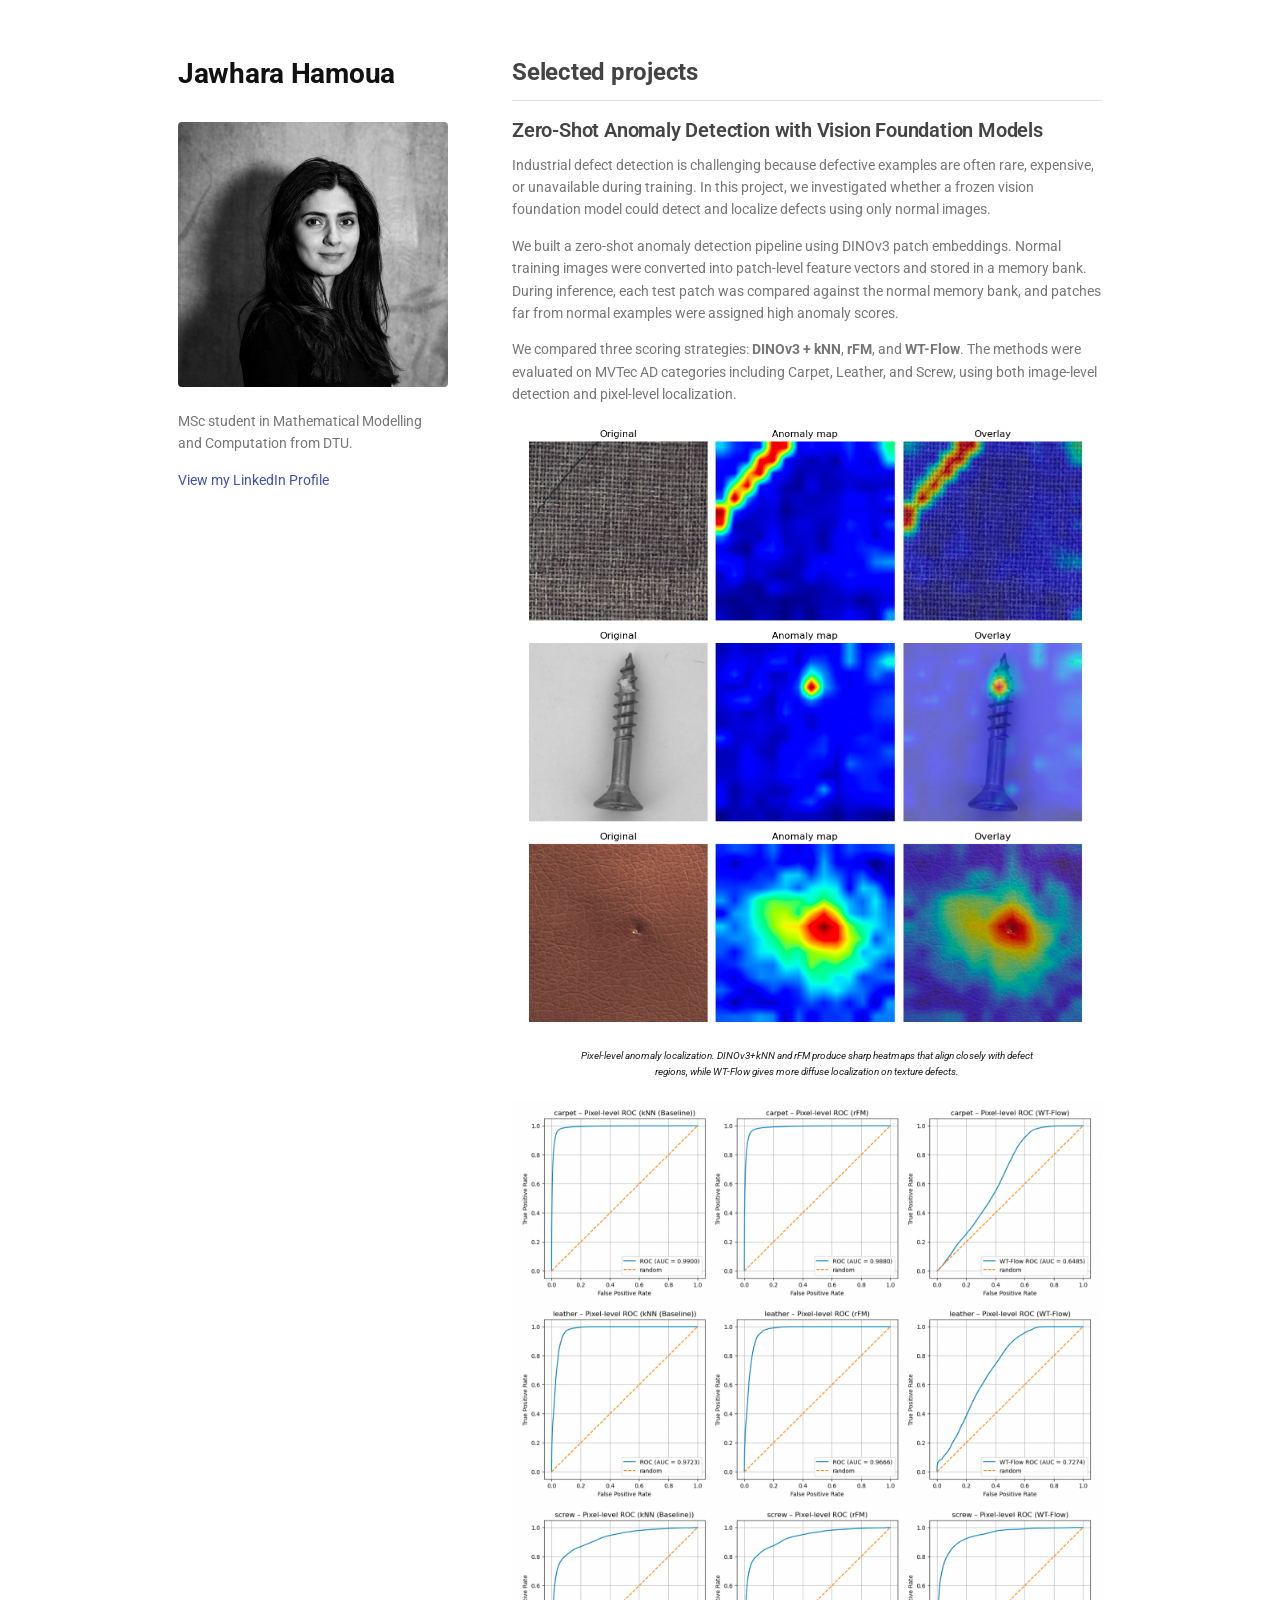
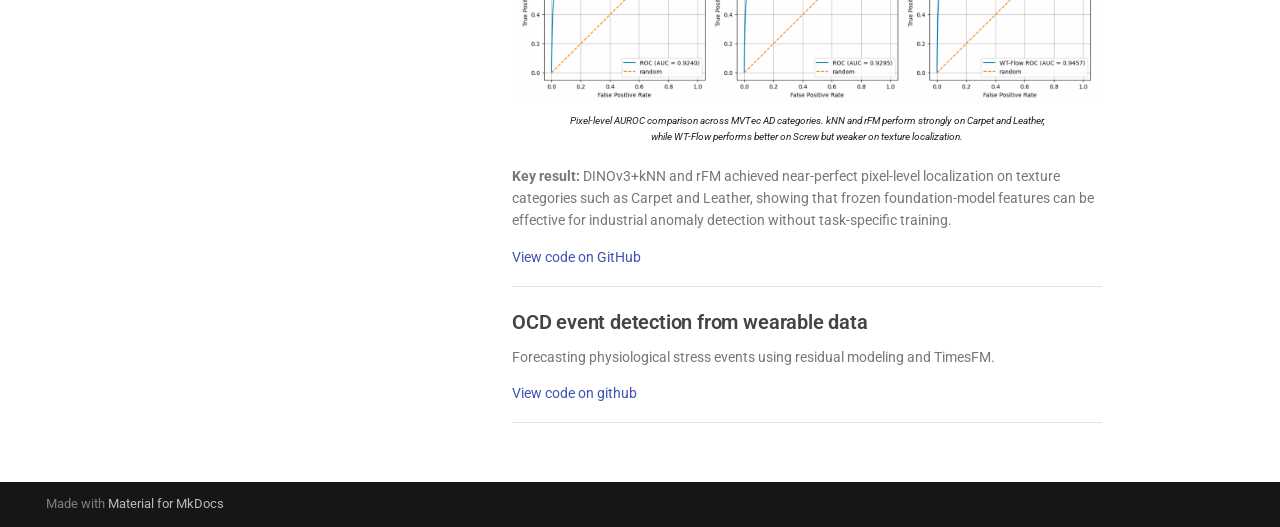
==== index.html @ 61103838 "Fix portfolio project image paths" ====
<!doctype html>
<html lang="en" class="no-js">
  <head>
    
      <meta charset="utf-8">
      <meta name="viewport" content="width=device-width,initial-scale=1">
      
      
      
        <link rel="canonical" href="https://jawhara-hamoua.github.io/">
      
      
      
        <link rel="next" href="projects/">
      
      
        
      
      
      <link rel="icon" href="assets/images/favicon.png">
      <meta name="generator" content="mkdocs-1.6.1, mkdocs-material-9.7.1">
    
    
      
        <title>Jawhara Hamoua</title>
      
    
    
      <link rel="stylesheet" href="assets/stylesheets/main.484c7ddc.min.css">
      
      


    
    
      
    
    
      
        
        
        <link rel="preconnect" href="https://fonts.gstatic.com" crossorigin>
        <link rel="stylesheet" href="https://fonts.googleapis.com/css?family=Roboto:300,300i,400,400i,700,700i%7CRoboto+Mono:400,400i,700,700i&display=fallback">
        <style>:root{--md-text-font:"Roboto";--md-code-font:"Roboto Mono"}</style>
      
    
    
      <link rel="stylesheet" href="stylesheets/portfolio.css">
    
    <script>__md_scope=new URL(".",location),__md_hash=e=>[...e].reduce(((e,_)=>(e<<5)-e+_.charCodeAt(0)),0),__md_get=(e,_=localStorage,t=__md_scope)=>JSON.parse(_.getItem(t.pathname+"."+e)),__md_set=(e,_,t=localStorage,a=__md_scope)=>{try{t.setItem(a.pathname+"."+e,JSON.stringify(_))}catch(e){}}</script>
    
      

    
    
  </head>
  
  
    <body dir="ltr">
  
    
    <input class="md-toggle" data-md-toggle="drawer" type="checkbox" id="__drawer" autocomplete="off">
    <input class="md-toggle" data-md-toggle="search" type="checkbox" id="__search" autocomplete="off">
    <label class="md-overlay" for="__drawer"></label>
    <div data-md-component="skip">
      
    </div>
    <div data-md-component="announce">
      
    </div>
    
    
      

  

<header class="md-header md-header--shadow" data-md-component="header">
  <nav class="md-header__inner md-grid" aria-label="Header">
    <a href="." title="Jawhara Hamoua" class="md-header__button md-logo" aria-label="Jawhara Hamoua" data-md-component="logo">
      
  
  <svg xmlns="http://www.w3.org/2000/svg" viewBox="0 0 24 24"><path d="M12 8a3 3 0 0 0 3-3 3 3 0 0 0-3-3 3 3 0 0 0-3 3 3 3 0 0 0 3 3m0 3.54C9.64 9.35 6.5 8 3 8v11c3.5 0 6.64 1.35 9 3.54 2.36-2.19 5.5-3.54 9-3.54V8c-3.5 0-6.64 1.35-9 3.54"/></svg>

    </a>
    <label class="md-header__button md-icon" for="__drawer">
      
      <svg xmlns="http://www.w3.org/2000/svg" viewBox="0 0 24 24"><path d="M3 6h18v2H3zm0 5h18v2H3zm0 5h18v2H3z"/></svg>
    </label>
    <div class="md-header__title" data-md-component="header-title">
      <div class="md-header__ellipsis">
        <div class="md-header__topic">
          <span class="md-ellipsis">
            Jawhara Hamoua
          </span>
        </div>
        <div class="md-header__topic" data-md-component="header-topic">
          <span class="md-ellipsis">
            
              Home
            
          </span>
        </div>
      </div>
    </div>
    
    
      <script>var palette=__md_get("__palette");if(palette&&palette.color){if("(prefers-color-scheme)"===palette.color.media){var media=matchMedia("(prefers-color-scheme: light)"),input=document.querySelector(media.matches?"[data-md-color-media='(prefers-color-scheme: light)']":"[data-md-color-media='(prefers-color-scheme: dark)']");palette.color.media=input.getAttribute("data-md-color-media"),palette.color.scheme=input.getAttribute("data-md-color-scheme"),palette.color.primary=input.getAttribute("data-md-color-primary"),palette.color.accent=input.getAttribute("data-md-color-accent")}for(var[key,value]of Object.entries(palette.color))document.body.setAttribute("data-md-color-"+key,value)}</script>
    
    
    
      
      
        <label class="md-header__button md-icon" for="__search">
          
          <svg xmlns="http://www.w3.org/2000/svg" viewBox="0 0 24 24"><path d="M9.5 3A6.5 6.5 0 0 1 16 9.5c0 1.61-.59 3.09-1.56 4.23l.27.27h.79l5 5-1.5 1.5-5-5v-.79l-.27-.27A6.52 6.52 0 0 1 9.5 16 6.5 6.5 0 0 1 3 9.5 6.5 6.5 0 0 1 9.5 3m0 2C7 5 5 7 5 9.5S7 14 9.5 14 14 12 14 9.5 12 5 9.5 5"/></svg>
        </label>
        <div class="md-search" data-md-component="search" role="dialog">
  <label class="md-search__overlay" for="__search"></label>
  <div class="md-search__inner" role="search">
    <form class="md-search__form" name="search">
      <input type="text" class="md-search__input" name="query" aria-label="Search" placeholder="Search" autocapitalize="off" autocorrect="off" autocomplete="off" spellcheck="false" data-md-component="search-query" required>
      <label class="md-search__icon md-icon" for="__search">
        
        <svg xmlns="http://www.w3.org/2000/svg" viewBox="0 0 24 24"><path d="M9.5 3A6.5 6.5 0 0 1 16 9.5c0 1.61-.59 3.09-1.56 4.23l.27.27h.79l5 5-1.5 1.5-5-5v-.79l-.27-.27A6.52 6.52 0 0 1 9.5 16 6.5 6.5 0 0 1 3 9.5 6.5 6.5 0 0 1 9.5 3m0 2C7 5 5 7 5 9.5S7 14 9.5 14 14 12 14 9.5 12 5 9.5 5"/></svg>
        
        <svg xmlns="http://www.w3.org/2000/svg" viewBox="0 0 24 24"><path d="M20 11v2H8l5.5 5.5-1.42 1.42L4.16 12l7.92-7.92L13.5 5.5 8 11z"/></svg>
      </label>
      <nav class="md-search__options" aria-label="Search">
        
        <button type="reset" class="md-search__icon md-icon" title="Clear" aria-label="Clear" tabindex="-1">
          
          <svg xmlns="http://www.w3.org/2000/svg" viewBox="0 0 24 24"><path d="M19 6.41 17.59 5 12 10.59 6.41 5 5 6.41 10.59 12 5 17.59 6.41 19 12 13.41 17.59 19 19 17.59 13.41 12z"/></svg>
        </button>
      </nav>
      
        <div class="md-search__suggest" data-md-component="search-suggest"></div>
      
    </form>
    <div class="md-search__output">
      <div class="md-search__scrollwrap" tabindex="0" data-md-scrollfix>
        <div class="md-search-result" data-md-component="search-result">
          <div class="md-search-result__meta">
            Initializing search
          </div>
          <ol class="md-search-result__list" role="presentation"></ol>
        </div>
      </div>
    </div>
  </div>
</div>
      
    
    
  </nav>
  
</header>
    
    <div class="md-container" data-md-component="container">
      
      
        
          
        
      
      <main class="md-main" data-md-component="main">
        <div class="md-main__inner md-grid">
          
            
              
                
              
              <div class="md-sidebar md-sidebar--primary" data-md-component="sidebar" data-md-type="navigation" hidden>
                <div class="md-sidebar__scrollwrap">
                  <div class="md-sidebar__inner">
                    



<nav class="md-nav md-nav--primary" aria-label="Navigation" data-md-level="0">
  <label class="md-nav__title" for="__drawer">
    <a href="." title="Jawhara Hamoua" class="md-nav__button md-logo" aria-label="Jawhara Hamoua" data-md-component="logo">
      
  
  <svg xmlns="http://www.w3.org/2000/svg" viewBox="0 0 24 24"><path d="M12 8a3 3 0 0 0 3-3 3 3 0 0 0-3-3 3 3 0 0 0-3 3 3 3 0 0 0 3 3m0 3.54C9.64 9.35 6.5 8 3 8v11c3.5 0 6.64 1.35 9 3.54 2.36-2.19 5.5-3.54 9-3.54V8c-3.5 0-6.64 1.35-9 3.54"/></svg>

    </a>
    Jawhara Hamoua
  </label>
  
  <ul class="md-nav__list" data-md-scrollfix>
    
      
      
  
  
    
  
  
  
    <li class="md-nav__item md-nav__item--active">
      
      <input class="md-nav__toggle md-toggle" type="checkbox" id="__toc">
      
      
      
      <a href="." class="md-nav__link md-nav__link--active">
        
  
  
  <span class="md-ellipsis">
    
  
    Home
  

    
  </span>
  
  

      </a>
      
    </li>
  

    
      
      
  
  
  
  
    
    
    
    
      
        
        
      
    
    
    <li class="md-nav__item md-nav__item--section md-nav__item--nested">
      
        
        
        <input class="md-nav__toggle md-toggle " type="checkbox" id="__nav_2" >
        
          
          <label class="md-nav__link" for="__nav_2" id="__nav_2_label" tabindex="">
            
  
  
  <span class="md-ellipsis">
    
  
    Projects
  

    
  </span>
  
  

            <span class="md-nav__icon md-icon"></span>
          </label>
        
        <nav class="md-nav" data-md-level="1" aria-labelledby="__nav_2_label" aria-expanded="false">
          <label class="md-nav__title" for="__nav_2">
            <span class="md-nav__icon md-icon"></span>
            
  
    Projects
  

          </label>
          <ul class="md-nav__list" data-md-scrollfix>
            
              
                
  
  
  
  
    <li class="md-nav__item">
      <a href="projects/" class="md-nav__link">
        
  
  
  <span class="md-ellipsis">
    
  
    Overview
  

    
  </span>
  
  

      </a>
    </li>
  

              
            
          </ul>
        </nav>
      
    </li>
  

    
      
      
  
  
  
  
    <li class="md-nav__item">
      <a href="notes/" class="md-nav__link">
        
  
  
  <span class="md-ellipsis">
    
  
    Notes
  

    
  </span>
  
  

      </a>
    </li>
  

    
  </ul>
</nav>
                  </div>
                </div>
              </div>
            
            
              
                
              
              <div class="md-sidebar md-sidebar--secondary" data-md-component="sidebar" data-md-type="toc" hidden>
                <div class="md-sidebar__scrollwrap">
                  <div class="md-sidebar__inner">
                    

<nav class="md-nav md-nav--secondary" aria-label="Table of contents">
  
  
  
  
</nav>
                  </div>
                </div>
              </div>
            
          
          
            <div class="md-content" data-md-component="content">
              
              <article class="md-content__inner md-typeset">
                
                  
  




<div class="portfolio-grid">

<div class="left">
  <h1>Jawhara Hamoua</h1>

  <img src="assets/profile.png" class="profile-pic"/>

  <p>
    MSc student in Mathematical Modelling and Computation from DTU.
  </p>

  <p>
    <a href="https://www.linkedin.com/in/jawhara-hamoua/">View my LinkedIn Profile</a>
  </p>
</div>

<div class="right">
  <h2>Selected projects</h2>



  <h3>Zero-Shot Anomaly Detection with Vision Foundation Models</h3>

<p>
  Industrial defect detection is challenging because defective examples are often rare,
  expensive, or unavailable during training. In this project, we investigated whether a
  frozen vision foundation model could detect and localize defects using only normal images.
</p>

<p>
  We built a zero-shot anomaly detection pipeline using DINOv3 patch embeddings. Normal
  training images were converted into patch-level feature vectors and stored in a memory
  bank. During inference, each test patch was compared against the normal memory bank, and
  patches far from normal examples were assigned high anomaly scores.
</p>

<p>
  We compared three scoring strategies: <strong>DINOv3 + kNN</strong>,
  <strong>rFM</strong>, and <strong>WT-Flow</strong>. The methods were evaluated on
  MVTec AD categories including Carpet, Leather, and Screw, using both image-level
  detection and pixel-level localization.
</p>

<figure>
  <img src="projects/single-image-anomaly-maps.png" class="project-figure" alt="Single-image anomaly maps"/>
  <figcaption>
    Pixel-level anomaly localization. DINOv3+kNN and rFM produce sharp heatmaps that align
    closely with defect regions, while WT-Flow gives more diffuse localization on texture defects.
  </figcaption>
</figure>

<figure>
  <img src="projects/pixel-level-localization-carpet-leather-screw.png" class="project-figure" alt="Pixel-level localization comparison"/>
  <figcaption>
    Pixel-level AUROC comparison across MVTec AD categories. kNN and rFM perform strongly on
    Carpet and Leather, while WT-Flow performs better on Screw but weaker on texture localization.
  </figcaption>
</figure>

<p>
  <strong>Key result:</strong> DINOv3+kNN and rFM achieved near-perfect pixel-level localization
  on texture categories such as Carpet and Leather, showing that frozen foundation-model
  features can be effective for industrial anomaly detection without task-specific training.
</p>

<p>
  <a href="https://github.com/Andrejj23/zero-shot-anomaly-detection/">View code on GitHub</a>
</p>

<hr/>

  <h3>OCD event detection from wearable data</h3>
  <p>
    Forecasting physiological stress events using residual modeling
    and TimesFM.
  </p>
  <p>
    <a href="https://www.linkedin.com/in/jawhara-hamoua/">View code on github</a>
  </p>
  <hr/>

</div>

</div>







  
  




  



                
              </article>
            </div>
          
          
<script>var target=document.getElementById(location.hash.slice(1));target&&target.name&&(target.checked=target.name.startsWith("__tabbed_"))</script>
        </div>
        
      </main>
      
        <footer class="md-footer">
  
  <div class="md-footer-meta md-typeset">
    <div class="md-footer-meta__inner md-grid">
      <div class="md-copyright">
  
  
    Made with
    <a href="https://squidfunk.github.io/mkdocs-material/" target="_blank" rel="noopener">
      Material for MkDocs
    </a>
  
</div>
      
    </div>
  </div>
</footer>
      
    </div>
    <div class="md-dialog" data-md-component="dialog">
      <div class="md-dialog__inner md-typeset"></div>
    </div>
    
    
    
      
      
      <script id="__config" type="application/json">{"annotate": null, "base": ".", "features": ["navigation.sections", "navigation.instant", "search.suggest"], "search": "assets/javascripts/workers/search.2c215733.min.js", "tags": null, "translations": {"clipboard.copied": "Copied to clipboard", "clipboard.copy": "Copy to clipboard", "search.result.more.one": "1 more on this page", "search.result.more.other": "# more on this page", "search.result.none": "No matching documents", "search.result.one": "1 matching document", "search.result.other": "# matching documents", "search.result.placeholder": "Type to start searching", "search.result.term.missing": "Missing", "select.version": "Select version"}, "version": null}</script>
    
    
      <script src="assets/javascripts/bundle.79ae519e.min.js"></script>
      
    
  </body>
</html>
---- assets/stylesheets/main.484c7ddc.min.css ----
@charset "UTF-8";html{-webkit-text-size-adjust:none;-moz-text-size-adjust:none;text-size-adjust:none;box-sizing:border-box}*,:after,:before{box-sizing:inherit}@media (prefers-reduced-motion){*,:after,:before{transition:none!important}}body{margin:0}a,button,input,label{-webkit-tap-highlight-color:transparent}a{color:inherit;text-decoration:none}hr{border:0;box-sizing:initial;display:block;height:.05rem;overflow:visible;padding:0}small{font-size:80%}sub,sup{line-height:1em}img{border-style:none}table{border-collapse:initial;border-spacing:0}td,th{font-weight:400;vertical-align:top}button{background:#0000;border:0;font-family:inherit;font-size:inherit;margin:0;padding:0}input{border:0;outline:none}:root{--md-primary-fg-color:#4051b5;--md-primary-fg-color--light:#5d6cc0;--md-primary-fg-color--dark:#303fa1;--md-primary-bg-color:#fff;--md-primary-bg-color--light:#ffffffb3;--md-accent-fg-color:#526cfe;--md-accent-fg-color--transparent:#526cfe1a;--md-accent-bg-color:#fff;--md-accent-bg-color--light:#ffffffb3}[data-md-color-scheme=default]{color-scheme:light}[data-md-color-scheme=default] img[src$="#gh-dark-mode-only"],[data-md-color-scheme=default] img[src$="#only-dark"]{display:none}:root,[data-md-color-scheme=default]{--md-hue:225deg;--md-default-fg-color:#000000de;--md-default-fg-color--light:#0000008a;--md-default-fg-color--lighter:#00000052;--md-default-fg-color--lightest:#00000012;--md-default-bg-color:#fff;--md-default-bg-color--light:#ffffffb3;--md-default-bg-color--lighter:#ffffff4d;--md-default-bg-color--lightest:#ffffff1f;--md-code-fg-color:#36464e;--md-code-bg-color:#f5f5f5;--md-code-bg-color--light:#f5f5f5b3;--md-code-bg-color--lighter:#f5f5f54d;--md-code-hl-color:#4287ff;--md-code-hl-color--light:#4287ff1a;--md-code-hl-number-color:#d52a2a;--md-code-hl-special-color:#db1457;--md-code-hl-function-color:#a846b9;--md-code-hl-constant-color:#6e59d9;--md-code-hl-keyword-color:#3f6ec6;--md-code-hl-string-color:#1c7d4d;--md-code-hl-name-color:var(--md-code-fg-color);--md-code-hl-operator-color:var(--md-default-fg-color--light);--md-code-hl-punctuation-color:var(--md-default-fg-color--light);--md-code-hl-comment-color:var(--md-default-fg-color--light);--md-code-hl-generic-color:var(--md-default-fg-color--light);--md-code-hl-variable-color:var(--md-default-fg-color--light);--md-typeset-color:var(--md-default-fg-color);--md-typeset-a-color:var(--md-primary-fg-color);--md-typeset-del-color:#f5503d26;--md-typeset-ins-color:#0bd57026;--md-typeset-kbd-color:#fafafa;--md-typeset-kbd-accent-color:#fff;--md-typeset-kbd-border-color:#b8b8b8;--md-typeset-mark-color:#ffff0080;--md-typeset-table-color:#0000001f;--md-typeset-table-color--light:rgba(0,0,0,.035);--md-admonition-fg-color:var(--md-default-fg-color);--md-admonition-bg-color:var(--md-default-bg-color);--md-warning-fg-color:#000000de;--md-warning-bg-color:#ff9;--md-footer-fg-color:#fff;--md-footer-fg-color--light:#ffffffb3;--md-footer-fg-color--lighter:#ffffff73;--md-footer-bg-color:#000000de;--md-footer-bg-color--dark:#00000052;--md-shadow-z1:0 0.2rem 0.5rem #0000000d,0 0 0.05rem #0000001a;--md-shadow-z2:0 0.2rem 0.5rem #0000001a,0 0 0.05rem #00000040;--md-shadow-z3:0 0.2rem 0.5rem #0003,0 0 0.05rem #00000059}.md-icon svg{fill:currentcolor;display:block;height:1.2rem;width:1.2rem}body{-webkit-font-smoothing:antialiased;-moz-osx-font-smoothing:grayscale;--md-text-font-family:var(--md-text-font,_),-apple-system,BlinkMacSystemFont,Helvetica,Arial,sans-serif;--md-code-font-family:var(--md-code-font,_),SFMono-Regular,Consolas,Menlo,monospace}aside,body,input{font-feature-settings:"kern","liga";color:var(--md-typeset-color);font-family:var(--md-text-font-family)}code,kbd,pre{font-feature-settings:"kern";font-family:var(--md-code-font-family)}:root{--md-typeset-table-sort-icon:url('data:image/svg+xml;charset=utf-8,<svg xmlns="http://www.w3.org/2000/svg" viewBox="0 0 24 24"><path d="m18 21-4-4h3V7h-3l4-4 4 4h-3v10h3M2 19v-2h10v2M2 13v-2h7v2M2 7V5h4v2z"/></svg>');--md-typeset-table-sort-icon--asc:url('data:image/svg+xml;charset=utf-8,<svg xmlns="http://www.w3.org/2000/svg" viewBox="0 0 24 24"><path d="M19 17h3l-4 4-4-4h3V3h2M2 17h10v2H2M6 5v2H2V5m0 6h7v2H2z"/></svg>');--md-typeset-table-sort-icon--desc:url('data:image/svg+xml;charset=utf-8,<svg xmlns="http://www.w3.org/2000/svg" viewBox="0 0 24 24"><path d="M19 7h3l-4-4-4 4h3v14h2M2 17h10v2H2M6 5v2H2V5m0 6h7v2H2z"/></svg>')}.md-typeset{-webkit-print-color-adjust:exact;color-adjust:exact;font-size:.8rem;line-height:1.6;overflow-wrap:break-word}@media print{.md-typeset{font-size:.68rem}}.md-typeset blockquote,.md-typeset dl,.md-typeset figure,.md-typeset ol,.md-typeset pre,.md-typeset ul{margin-bottom:1em;margin-top:1em}.md-typeset h1{color:var(--md-default-fg-color--light);font-size:2em;line-height:1.3;margin:0 0 1.25em}.md-typeset h1,.md-typeset h2{font-weight:300;letter-spacing:-.01em}.md-typeset h2{font-size:1.5625em;line-height:1.4;margin:1.6em 0 .64em}.md-typeset h3{font-size:1.25em;font-weight:400;letter-spacing:-.01em;line-height:1.5;margin:1.6em 0 .8em}.md-typeset h2+h3{margin-top:.8em}.md-typeset h4{font-weight:700;letter-spacing:-.01em;margin:1em 0}.md-typeset h5,.md-typeset h6{color:var(--md-default-fg-color--light);font-size:.8em;font-weight:700;letter-spacing:-.01em;margin:1.25em 0}.md-typeset h5{text-transform:uppercase}.md-typeset h5 code{text-transform:none}.md-typeset hr{border-bottom:.05rem solid var(--md-default-fg-color--lightest);display:flow-root;margin:1.5em 0}.md-typeset a{color:var(--md-typeset-a-color);word-break:break-word}.md-typeset a,.md-typeset a:before{transition:color 125ms}.md-typeset a:focus,.md-typeset a:hover{color:var(--md-accent-fg-color)}.md-typeset a:focus code,.md-typeset a:hover code{background-color:var(--md-accent-fg-color--transparent);color:var(--md-accent-fg-color)}.md-typeset a code{color:var(--md-typeset-a-color)}.md-typeset a.focus-visible{outline-color:var(--md-accent-fg-color);outline-offset:.2rem}.md-typeset code,.md-typeset kbd,.md-typeset pre{color:var(--md-code-fg-color);direction:ltr;font-variant-ligatures:none;transition:background-color 125ms}@media print{.md-typeset code,.md-typeset kbd,.md-typeset pre{white-space:pre-wrap}}.md-typeset code{background-color:var(--md-code-bg-color);border-radius:.1rem;-webkit-box-decoration-break:clone;box-decoration-break:clone;font-size:.85em;padding:0 .2941176471em;transition:color 125ms,background-color 125ms;word-break:break-word}.md-typeset code:not(.focus-visible){-webkit-tap-highlight-color:transparent;outline:none}.md-typeset pre{display:flow-root;line-height:1.4;position:relative}.md-typeset pre>code{-webkit-box-decoration-break:slice;box-decoration-break:slice;box-shadow:none;display:block;margin:0;outline-color:var(--md-accent-fg-color);overflow:auto;padding:.7720588235em 1.1764705882em;scrollbar-color:var(--md-default-fg-color--lighter) #0000;scrollbar-width:thin;touch-action:auto;word-break:normal}.md-typeset pre>code:hover{scrollbar-color:var(--md-accent-fg-color) #0000}.md-typeset pre>code::-webkit-scrollbar{height:.2rem;width:.2rem}.md-typeset pre>code::-webkit-scrollbar-thumb{background-color:var(--md-default-fg-color--lighter)}.md-typeset pre>code::-webkit-scrollbar-thumb:hover{background-color:var(--md-accent-fg-color)}.md-typeset kbd{background-color:var(--md-typeset-kbd-color);border-radius:.1rem;box-shadow:0 .1rem 0 .05rem var(--md-typeset-kbd-border-color),0 .1rem 0 var(--md-typeset-kbd-border-color),0 -.1rem .2rem var(--md-typeset-kbd-accent-color) inset;color:var(--md-default-fg-color);display:inline-block;font-size:.75em;padding:0 .6666666667em;vertical-align:text-top;word-break:break-word}.md-typeset mark{background-color:var(--md-typeset-mark-color);-webkit-box-decoration-break:clone;box-decoration-break:clone;color:inherit;word-break:break-word}.md-typeset abbr{cursor:help;text-decoration:none}.md-typeset [data-preview],.md-typeset abbr{border-bottom:.05rem dotted var(--md-default-fg-color--light)}.md-typeset small{opacity:.75}[dir=ltr] .md-typeset sub,[dir=ltr] .md-typeset sup{margin-left:.078125em}[dir=rtl] .md-typeset sub,[dir=rtl] .md-typeset sup{margin-right:.078125em}[dir=ltr] .md-typeset blockquote{padding-left:.6rem}[dir=rtl] .md-typeset blockquote{padding-right:.6rem}[dir=ltr] .md-typeset blockquote{border-left:.2rem solid var(--md-default-fg-color--lighter)}[dir=rtl] .md-typeset blockquote{border-right:.2rem solid var(--md-default-fg-color--lighter)}.md-typeset blockquote{color:var(--md-default-fg-color--light);margin-left:0;margin-right:0}.md-typeset ul{list-style-type:disc}.md-typeset ul[type]{list-style-type:revert-layer}[dir=ltr] .md-typeset ol,[dir=ltr] .md-typeset ul{margin-left:.625em}[dir=rtl] .md-typeset ol,[dir=rtl] .md-typeset ul{margin-right:.625em}.md-typeset ol,.md-typeset ul{padding:0}.md-typeset ol:not([hidden]),.md-typeset ul:not([hidden]){display:flow-root}.md-typeset ol ol,.md-typeset ul ol{list-style-type:lower-alpha}.md-typeset ol ol ol,.md-typeset ul ol ol{list-style-type:lower-roman}.md-typeset ol ol ol ol,.md-typeset ul ol ol ol{list-style-type:upper-alpha}.md-typeset ol ol ol ol ol,.md-typeset ul ol ol ol ol{list-style-type:upper-roman}.md-typeset ol[type],.md-typeset ul[type]{list-style-type:revert-layer}[dir=ltr] .md-typeset ol li,[dir=ltr] .md-typeset ul li{margin-left:1.25em}[dir=rtl] .md-typeset ol li,[dir=rtl] .md-typeset ul li{margin-right:1.25em}.md-typeset ol li,.md-typeset ul li{margin-bottom:.5em}.md-typeset ol li blockquote,.md-typeset ol li p,.md-typeset ul li blockquote,.md-typeset ul li p{margin:.5em 0}.md-typeset ol li:last-child,.md-typeset ul li:last-child{margin-bottom:0}[dir=ltr] .md-typeset ol li ol,[dir=ltr] .md-typeset ol li ul,[dir=ltr] .md-typeset ul li ol,[dir=ltr] .md-typeset ul li ul{margin-left:.625em}[dir=rtl] .md-typeset ol li ol,[dir=rtl] .md-typeset ol li ul,[dir=rtl] .md-typeset ul li ol,[dir=rtl] .md-typeset ul li ul{margin-right:.625em}.md-typeset ol li ol,.md-typeset ol li ul,.md-typeset ul li ol,.md-typeset ul li ul{margin-bottom:.5em;margin-top:.5em}[dir=ltr] .md-typeset dd{margin-left:1.875em}[dir=rtl] .md-typeset dd{margin-right:1.875em}.md-typeset dd{margin-bottom:1.5em;margin-top:1em}.md-typeset img,.md-typeset svg,.md-typeset video{height:auto;max-width:100%}.md-typeset img[align=left]{margin:1em 1em 1em 0}.md-typeset img[align=right]{margin:1em 0 1em 1em}.md-typeset img[align]:only-child{margin-top:0}.md-typeset figure{display:flow-root;margin:1em auto;max-width:100%;text-align:center;width:fit-content}.md-typeset figure img{display:block;margin:0 auto}.md-typeset figcaption{font-style:italic;margin:1em auto;max-width:24rem}.md-typeset iframe{max-width:100%}.md-typeset table:not([class]){background-color:var(--md-default-bg-color);border:.05rem solid var(--md-typeset-table-color);border-radius:.1rem;display:inline-block;font-size:.64rem;max-width:100%;overflow:auto;touch-action:auto}@media print{.md-typeset table:not([class]){display:table}}.md-typeset table:not([class])+*{margin-top:1.5em}.md-typeset table:not([class]) td>:first-child,.md-typeset table:not([class]) th>:first-child{margin-top:0}.md-typeset table:not([class]) td>:last-child,.md-typeset table:not([class]) th>:last-child{margin-bottom:0}.md-typeset table:not([class]) td:not([align]),.md-typeset table:not([class]) th:not([align]){text-align:left}[dir=rtl] .md-typeset table:not([class]) td:not([align]),[dir=rtl] .md-typeset table:not([class]) th:not([align]){text-align:right}.md-typeset table:not([class]) th{font-weight:700;min-width:5rem;padding:.9375em 1.25em;vertical-align:top}.md-typeset table:not([class]) td{border-top:.05rem solid var(--md-typeset-table-color);padding:.9375em 1.25em;vertical-align:top}.md-typeset table:not([class]) tbody tr{transition:background-color 125ms}.md-typeset table:not([class]) tbody tr:hover{background-color:var(--md-typeset-table-color--light);box-shadow:0 .05rem 0 var(--md-default-bg-color) inset}.md-typeset table:not([class]) a{word-break:normal}.md-typeset table th[role=columnheader]{cursor:pointer}[dir=ltr] .md-typeset table th[role=columnheader]:after{margin-left:.5em}[dir=rtl] .md-typeset table th[role=columnheader]:after{margin-right:.5em}.md-typeset table th[role=columnheader]:after{content:"";display:inline-block;height:1.2em;-webkit-mask-image:var(--md-typeset-table-sort-icon);mask-image:var(--md-typeset-table-sort-icon);-webkit-mask-repeat:no-repeat;mask-repeat:no-repeat;-webkit-mask-size:contain;mask-size:contain;transition:background-color 125ms;vertical-align:text-bottom;width:1.2em}.md-typeset table th[role=columnheader]:hover:after{background-color:var(--md-default-fg-color--lighter)}.md-typeset table th[role=columnheader][aria-sort=ascending]:after{background-color:var(--md-default-fg-color--light);-webkit-mask-image:var(--md-typeset-table-sort-icon--asc);mask-image:var(--md-typeset-table-sort-icon--asc)}.md-typeset table th[role=columnheader][aria-sort=descending]:after{background-color:var(--md-default-fg-color--light);-webkit-mask-image:var(--md-typeset-table-sort-icon--desc);mask-image:var(--md-typeset-table-sort-icon--desc)}.md-typeset__scrollwrap{margin:1em -.8rem;overflow-x:auto;touch-action:auto}.md-typeset__table{display:inline-block;margin-bottom:.5em;padding:0 .8rem}@media print{.md-typeset__table{display:block}}html .md-typeset__table table{display:table;margin:0;overflow:hidden;width:100%}@media screen and (max-width:44.984375em){.md-content__inner>pre{margin:1em -.8rem}.md-content__inner>pre code{border-radius:0}}.md-typeset .md-author{border-radius:100%;display:block;flex-shrink:0;height:1.6rem;overflow:hidden;position:relative;transition:color 125ms,transform 125ms;width:1.6rem}.md-typeset .md-author img{display:block}.md-typeset .md-author--more{background:var(--md-default-fg-color--lightest);color:var(--md-default-fg-color--lighter);font-size:.6rem;font-weight:700;line-height:1.6rem;text-align:center}.md-typeset .md-author--long{height:2.4rem;width:2.4rem}.md-typeset a.md-author{transform:scale(1)}.md-typeset a.md-author img{border-radius:100%;filter:grayscale(100%) opacity(75%);transition:filter 125ms}.md-typeset a.md-author:focus,.md-typeset a.md-author:hover{transform:scale(1.1);z-index:1}.md-typeset a.md-author:focus img,.md-typeset a.md-author:hover img{filter:grayscale(0)}.md-banner{background-color:var(--md-footer-bg-color);color:var(--md-footer-fg-color);overflow:auto}@media print{.md-banner{display:none}}.md-banner--warning{background-color:var(--md-warning-bg-color);color:var(--md-warning-fg-color)}.md-banner__inner{font-size:.7rem;margin:.6rem auto;padding:0 .8rem}[dir=ltr] .md-banner__button{float:right}[dir=rtl] .md-banner__button{float:left}.md-banner__button{color:inherit;cursor:pointer;transition:opacity .25s}.no-js .md-banner__button{display:none}.md-banner__button:hover{opacity:.7}html{font-size:125%;height:100%;overflow-x:hidden}@media screen and (min-width:100em){html{font-size:137.5%}}@media screen and (min-width:125em){html{font-size:150%}}body{background-color:var(--md-default-bg-color);display:flex;flex-direction:column;font-size:.5rem;min-height:100%;position:relative;width:100%}@media print{body{display:block}}@media screen and (max-width:59.984375em){body[data-md-scrolllock]{position:fixed}}.md-grid{margin-left:auto;margin-right:auto;max-width:61rem}.md-container{display:flex;flex-direction:column;flex-grow:1}@media print{.md-container{display:block}}.md-main{flex-grow:1}.md-main__inner{display:flex;height:100%;margin-top:1.5rem}.md-ellipsis{overflow:hidden;text-overflow:ellipsis}.md-toggle{display:none}.md-option{height:0;opacity:0;position:absolute;width:0}.md-option:checked+label:not([hidden]){display:block}.md-option.focus-visible+label{outline-color:var(--md-accent-fg-color);outline-style:auto}.md-skip{background-color:var(--md-default-fg-color);border-radius:.1rem;color:var(--md-default-bg-color);font-size:.64rem;margin:.5rem;opacity:0;outline-color:var(--md-accent-fg-color);padding:.3rem .5rem;position:fixed;transform:translateY(.4rem);z-index:-1}.md-skip:focus{opacity:1;transform:translateY(0);transition:transform .25s cubic-bezier(.4,0,.2,1),opacity 175ms 75ms;z-index:10}@page{margin:25mm}:root{--md-clipboard-icon:url('data:image/svg+xml;charset=utf-8,<svg xmlns="http://www.w3.org/2000/svg" viewBox="0 0 24 24"><path d="M19 21H8V7h11m0-2H8a2 2 0 0 0-2 2v14a2 2 0 0 0 2 2h11a2 2 0 0 0 2-2V7a2 2 0 0 0-2-2m-3-4H4a2 2 0 0 0-2 2v14h2V3h12z"/></svg>')}.md-clipboard{border-radius:.1rem;color:var(--md-default-fg-color--lightest);cursor:pointer;height:1.5em;outline-color:var(--md-accent-fg-color);outline-offset:.1rem;transition:color .25s;width:1.5em;z-index:1}@media print{.md-clipboard{display:none}}.md-clipboard:not(.focus-visible){-webkit-tap-highlight-color:transparent;outline:none}:hover>.md-clipboard{color:var(--md-default-fg-color--light)}.md-clipboard:focus,.md-clipboard:hover{color:var(--md-accent-fg-color)}.md-clipboard:after{background-color:currentcolor;content:"";display:block;height:1.125em;margin:0 auto;-webkit-mask-image:var(--md-clipboard-icon);mask-image:var(--md-clipboard-icon);-webkit-mask-position:center;mask-position:center;-webkit-mask-repeat:no-repeat;mask-repeat:no-repeat;-webkit-mask-size:contain;mask-size:contain;width:1.125em}.md-clipboard--inline{cursor:pointer}.md-clipboard--inline code{transition:color .25s,background-color .25s}.md-clipboard--inline:focus code,.md-clipboard--inline:hover code{background-color:var(--md-accent-fg-color--transparent);color:var(--md-accent-fg-color)}:root{--md-code-select-icon:url('data:image/svg+xml;charset=utf-8,<svg xmlns="http://www.w3.org/2000/svg" viewBox="0 0 24 24"><path d="M19 19h-4v2h4c1.1 0 2-.9 2-2v-4h-2m0-12h-4v2h4v4h2V5c0-1.1-.9-2-2-2M5 5h4V3H5c-1.1 0-2 .9-2 2v4h2m0 6H3v4c0 1.1.9 2 2 2h4v-2H5zm2-4h2v2H7zm4 0h2v2h-2zm4 0h2v2h-2zM7 7h2v2H7zm4 0h2v2h-2zm4 0h2v2h-2zm-8 8h2v2H7zm4 0h2v2h-2zm4 0h2v2h-2z"/></svg>');--md-code-copy-icon:url('data:image/svg+xml;charset=utf-8,<svg xmlns="http://www.w3.org/2000/svg" viewBox="0 0 24 24"><path d="M19 21H8V7h11m0-2H8a2 2 0 0 0-2 2v14a2 2 0 0 0 2 2h11a2 2 0 0 0 2-2V7a2 2 0 0 0-2-2m-3-4H4a2 2 0 0 0-2 2v14h2V3h12z"/></svg>')}.md-typeset .md-code__content{display:grid}.md-code__nav{background-color:var(--md-code-bg-color--lighter);border-radius:.1rem;display:flex;gap:.2rem;padding:.2rem;position:absolute;right:.25em;top:.25em;transition:background-color .25s;z-index:1}:hover>.md-code__nav{background-color:var(--md-code-bg-color--light)}.md-code__button{color:var(--md-default-fg-color--lightest);cursor:pointer;display:block;height:1.5em;outline-color:var(--md-accent-fg-color);outline-offset:.1rem;transition:color .25s;width:1.5em}:hover>*>.md-code__button{color:var(--md-default-fg-color--light)}.md-code__button.focus-visible,.md-code__button:hover{color:var(--md-accent-fg-color)}.md-code__button--active{color:var(--md-default-fg-color)!important}.md-code__button:after{background-color:currentcolor;content:"";display:block;height:1.125em;margin:0 auto;-webkit-mask-position:center;mask-position:center;-webkit-mask-repeat:no-repeat;mask-repeat:no-repeat;-webkit-mask-size:contain;mask-size:contain;width:1.125em}.md-code__button[data-md-type=select]:after{-webkit-mask-image:var(--md-code-select-icon);mask-image:var(--md-code-select-icon)}.md-code__button[data-md-type=copy]:after{-webkit-mask-image:var(--md-code-copy-icon);mask-image:var(--md-code-copy-icon)}@keyframes consent{0%{opacity:0;transform:translateY(100%)}to{opacity:1;transform:translateY(0)}}@keyframes overlay{0%{opacity:0}to{opacity:1}}.md-consent__overlay{animation:overlay .25s both;-webkit-backdrop-filter:blur(.1rem);backdrop-filter:blur(.1rem);background-color:#0000008a;height:100%;opacity:1;position:fixed;top:0;width:100%;z-index:5}.md-consent__inner{animation:consent .5s cubic-bezier(.1,.7,.1,1) both;background-color:var(--md-default-bg-color);border:0;border-radius:.1rem;bottom:0;box-shadow:0 0 .2rem #0000001a,0 .2rem .4rem #0003;max-height:100%;overflow:auto;padding:0;position:fixed;width:100%;z-index:5}.md-consent__form{padding:.8rem}.md-consent__settings{display:none;margin:1em 0}input:checked+.md-consent__settings{display:block}.md-consent__controls{margin-bottom:.8rem}.md-typeset .md-consent__controls .md-button{display:inline}@media screen and (max-width:44.984375em){.md-typeset .md-consent__controls .md-button{display:block;margin-top:.4rem;text-align:center;width:100%}}.md-consent label{cursor:pointer}.md-content{flex-grow:1;min-width:0}.md-content__inner{margin:0 .8rem 1.2rem;padding-top:.6rem}@media screen and (min-width:76.25em){[dir=ltr] .md-sidebar--primary:not([hidden])~.md-content>.md-content__inner{margin-left:1.2rem}[dir=ltr] .md-sidebar--secondary:not([hidden])~.md-content>.md-content__inner,[dir=rtl] .md-sidebar--primary:not([hidden])~.md-content>.md-content__inner{margin-right:1.2rem}[dir=rtl] .md-sidebar--secondary:not([hidden])~.md-content>.md-content__inner{margin-left:1.2rem}}.md-content__inner:before{content:"";display:block;height:.4rem}.md-content__inner>:last-child{margin-bottom:0}[dir=ltr] .md-content__button{float:right}[dir=rtl] .md-content__button{float:left}[dir=ltr] .md-content__button{margin-left:.4rem}[dir=rtl] .md-content__button{margin-right:.4rem}.md-content__button{margin:.4rem 0;padding:0}@media print{.md-content__button{display:none}}.md-typeset .md-content__button{color:var(--md-default-fg-color--lighter)}.md-content__button svg{display:inline;vertical-align:top}[dir=rtl] .md-content__button svg{transform:scaleX(-1)}[dir=ltr] .md-dialog{right:.8rem}[dir=rtl] .md-dialog{left:.8rem}.md-dialog{background-color:var(--md-default-fg-color);border-radius:.1rem;bottom:.8rem;box-shadow:var(--md-shadow-z3);min-width:11.1rem;opacity:0;padding:.4rem .6rem;pointer-events:none;position:fixed;transform:translateY(100%);transition:transform 0ms .4s,opacity .4s;z-index:4}@media print{.md-dialog{display:none}}.md-dialog--active{opacity:1;pointer-events:auto;transform:translateY(0);transition:transform .4s cubic-bezier(.075,.85,.175,1),opacity .4s}.md-dialog__inner{color:var(--md-default-bg-color);font-size:.7rem}.md-feedback{margin:2em 0 1em;text-align:center}.md-feedback fieldset{border:none;margin:0;padding:0}.md-feedback__title{font-weight:700;margin:1em auto}.md-feedback__inner{position:relative}.md-feedback__list{display:flex;flex-wrap:wrap;place-content:baseline center;position:relative}.md-feedback__list:hover .md-icon:not(:disabled){color:var(--md-default-fg-color--lighter)}:disabled .md-feedback__list{min-height:1.8rem}.md-feedback__icon{color:var(--md-default-fg-color--light);cursor:pointer;flex-shrink:0;margin:0 .1rem;transition:color 125ms}.md-feedback__icon:not(:disabled).md-icon:hover{color:var(--md-accent-fg-color)}.md-feedback__icon:disabled{color:var(--md-default-fg-color--lightest);pointer-events:none}.md-feedback__note{opacity:0;position:relative;transform:translateY(.4rem);transition:transform .4s cubic-bezier(.1,.7,.1,1),opacity .15s}.md-feedback__note>*{margin:0 auto;max-width:16rem}:disabled .md-feedback__note{opacity:1;transform:translateY(0)}@media print{.md-feedback{display:none}}.md-footer{background-color:var(--md-footer-bg-color);color:var(--md-footer-fg-color)}@media print{.md-footer{display:none}}.md-footer__inner{justify-content:space-between;overflow:auto;padding:.2rem}.md-footer__inner:not([hidden]){display:flex}.md-footer__link{align-items:end;display:flex;flex-grow:0.01;margin-bottom:.4rem;margin-top:1rem;max-width:100%;outline-color:var(--md-accent-fg-color);overflow:hidden;transition:opacity .25s}.md-footer__link:focus,.md-footer__link:hover{opacity:.7}[dir=rtl] .md-footer__link svg{transform:scaleX(-1)}@media screen and (max-width:44.984375em){.md-footer__link--prev{flex-shrink:0}.md-footer__link--prev .md-footer__title{display:none}}[dir=ltr] .md-footer__link--next{margin-left:auto}[dir=rtl] .md-footer__link--next{margin-right:auto}.md-footer__link--next{text-align:right}[dir=rtl] .md-footer__link--next{text-align:left}.md-footer__title{flex-grow:1;font-size:.9rem;margin-bottom:.7rem;max-width:calc(100% - 2.4rem);padding:0 1rem;white-space:nowrap}.md-footer__button{margin:.2rem;padding:.4rem}.md-footer__direction{font-size:.64rem;opacity:.7}.md-footer-meta{background-color:var(--md-footer-bg-color--dark)}.md-footer-meta__inner{display:flex;flex-wrap:wrap;justify-content:space-between;padding:.2rem}html .md-footer-meta.md-typeset a{color:var(--md-footer-fg-color--light)}html .md-footer-meta.md-typeset a:focus,html .md-footer-meta.md-typeset a:hover{color:var(--md-footer-fg-color)}.md-copyright{color:var(--md-footer-fg-color--lighter);font-size:.64rem;margin:auto .6rem;padding:.4rem 0;width:100%}@media screen and (min-width:45em){.md-copyright{width:auto}}.md-copyright__highlight{color:var(--md-footer-fg-color--light)}.md-social{display:inline-flex;gap:.2rem;margin:0 .4rem;padding:.2rem 0 .6rem}@media screen and (min-width:45em){.md-social{padding:.6rem 0}}.md-social__link{display:inline-block;height:1.6rem;text-align:center;width:1.6rem}.md-social__link:before{line-height:1.9}.md-social__link svg{fill:currentcolor;max-height:.8rem;vertical-align:-25%}.md-typeset .md-button{border:.1rem solid;border-radius:.1rem;color:var(--md-primary-fg-color);cursor:pointer;display:inline-block;font-weight:700;padding:.625em 2em;transition:color 125ms,background-color 125ms,border-color 125ms}.md-typeset .md-button--primary{background-color:var(--md-primary-fg-color);border-color:var(--md-primary-fg-color);color:var(--md-primary-bg-color)}.md-typeset .md-button:focus,.md-typeset .md-button:hover{background-color:var(--md-accent-fg-color);border-color:var(--md-accent-fg-color);color:var(--md-accent-bg-color)}[dir=ltr] .md-typeset .md-input{border-top-left-radius:.1rem}[dir=ltr] .md-typeset .md-input,[dir=rtl] .md-typeset .md-input{border-top-right-radius:.1rem}[dir=rtl] .md-typeset .md-input{border-top-left-radius:.1rem}.md-typeset .md-input{border-bottom:.1rem solid var(--md-default-fg-color--lighter);box-shadow:var(--md-shadow-z1);font-size:.8rem;height:1.8rem;padding:0 .6rem;transition:border .25s,box-shadow .25s}.md-typeset .md-input:focus,.md-typeset .md-input:hover{border-bottom-color:var(--md-accent-fg-color);box-shadow:var(--md-shadow-z2)}.md-typeset .md-input--stretch{width:100%}.md-header{background-color:var(--md-primary-fg-color);box-shadow:0 0 .2rem #0000,0 .2rem .4rem #0000;color:var(--md-primary-bg-color);display:block;left:0;position:sticky;right:0;top:0;z-index:4}@media print{.md-header{display:none}}.md-header[hidden]{transform:translateY(-100%);transition:transform .25s cubic-bezier(.8,0,.6,1),box-shadow .25s}.md-header--shadow{box-shadow:0 0 .2rem #0000001a,0 .2rem .4rem #0003;transition:transform .25s cubic-bezier(.1,.7,.1,1),box-shadow .25s}.md-header__inner{align-items:center;display:flex;padding:0 .2rem}.md-header__button{color:currentcolor;cursor:pointer;margin:.2rem;outline-color:var(--md-accent-fg-color);padding:.4rem;position:relative;transition:opacity .25s;vertical-align:middle;z-index:1}.md-header__button:hover{opacity:.7}.md-header__button:not([hidden]){display:inline-block}.md-header__button:not(.focus-visible){-webkit-tap-highlight-color:transparent;outline:none}.md-header__button.md-logo{margin:.2rem;padding:.4rem}@media screen and (max-width:76.234375em){.md-header__button.md-logo{display:none}}.md-header__button.md-logo img,.md-header__button.md-logo svg{fill:currentcolor;display:block;height:1.2rem;width:auto}@media screen and (min-width:60em){.md-header__button[for=__search]{display:none}}.no-js .md-header__button[for=__search]{display:none}[dir=rtl] .md-header__button[for=__search] svg{transform:scaleX(-1)}@media screen and (min-width:76.25em){.md-header__button[for=__drawer]{display:none}}.md-header__topic{display:flex;max-width:100%;position:absolute;transition:transform .4s cubic-bezier(.1,.7,.1,1),opacity .15s;white-space:nowrap}.md-header__topic+.md-header__topic{opacity:0;pointer-events:none;transform:translateX(1.25rem);transition:transform .4s cubic-bezier(1,.7,.1,.1),opacity .15s;z-index:-1}[dir=rtl] .md-header__topic+.md-header__topic{transform:translateX(-1.25rem)}.md-header__topic:first-child{font-weight:700}[dir=ltr] .md-header__title{margin-left:1rem;margin-right:.4rem}[dir=rtl] .md-header__title{margin-left:.4rem;margin-right:1rem}.md-header__title{flex-grow:1;font-size:.9rem;height:2.4rem;line-height:2.4rem}.md-header__title--active .md-header__topic{opacity:0;pointer-events:none;transform:translateX(-1.25rem);transition:transform .4s cubic-bezier(1,.7,.1,.1),opacity .15s;z-index:-1}[dir=rtl] .md-header__title--active .md-header__topic{transform:translateX(1.25rem)}.md-header__title--active .md-header__topic+.md-header__topic{opacity:1;pointer-events:auto;transform:translateX(0);transition:transform .4s cubic-bezier(.1,.7,.1,1),opacity .15s;z-index:0}.md-header__title>.md-header__ellipsis{height:100%;position:relative;width:100%}.md-header__option{display:flex;flex-shrink:0;max-width:100%;transition:max-width 0ms .25s,opacity .25s .25s;white-space:nowrap}[data-md-toggle=search]:checked~.md-header .md-header__option{max-width:0;opacity:0;transition:max-width 0ms,opacity 0ms}.md-header__option>input{bottom:0}.md-header__source{display:none}@media screen and (min-width:60em){[dir=ltr] .md-header__source{margin-left:1rem}[dir=rtl] .md-header__source{margin-right:1rem}.md-header__source{display:block;max-width:11.7rem;width:11.7rem}}@media screen and (min-width:76.25em){[dir=ltr] .md-header__source{margin-left:1.4rem}[dir=rtl] .md-header__source{margin-right:1.4rem}}.md-meta{color:var(--md-default-fg-color--light);font-size:.7rem;line-height:1.3}.md-meta__list{display:inline-flex;flex-wrap:wrap;list-style:none;margin:0;padding:0}.md-meta__item:not(:last-child):after{content:"·";margin-left:.2rem;margin-right:.2rem}.md-meta__link{color:var(--md-typeset-a-color)}.md-meta__link:focus,.md-meta__link:hover{color:var(--md-accent-fg-color)}.md-draft{background-color:#ff1744;border-radius:.125em;color:#fff;display:inline-block;font-weight:700;padding-left:.5714285714em;padding-right:.5714285714em}:root{--md-nav-icon--prev:url('data:image/svg+xml;charset=utf-8,<svg xmlns="http://www.w3.org/2000/svg" viewBox="0 0 24 24"><path d="M20 11v2H8l5.5 5.5-1.42 1.42L4.16 12l7.92-7.92L13.5 5.5 8 11z"/></svg>');--md-nav-icon--next:url('data:image/svg+xml;charset=utf-8,<svg xmlns="http://www.w3.org/2000/svg" viewBox="0 0 24 24"><path d="M8.59 16.58 13.17 12 8.59 7.41 10 6l6 6-6 6z"/></svg>');--md-toc-icon:url('data:image/svg+xml;charset=utf-8,<svg xmlns="http://www.w3.org/2000/svg" viewBox="0 0 24 24"><path d="M3 9h14V7H3zm0 4h14v-2H3zm0 4h14v-2H3zm16 0h2v-2h-2zm0-10v2h2V7zm0 6h2v-2h-2z"/></svg>')}.md-nav{font-size:.7rem;line-height:1.3}.md-nav__title{color:var(--md-default-fg-color--light);display:block;font-weight:700;overflow:hidden;padding:0 .6rem;text-overflow:ellipsis}.md-nav__title .md-nav__button{display:none}.md-nav__title .md-nav__button img{height:100%;width:auto}.md-nav__title .md-nav__button.md-logo img,.md-nav__title .md-nav__button.md-logo svg{fill:currentcolor;display:block;height:2.4rem;max-width:100%;object-fit:contain;width:auto}.md-nav__list{list-style:none;margin:0;padding:0}.md-nav__link{align-items:flex-start;display:flex;gap:.4rem;margin-top:.625em;scroll-snap-align:start;transition:color 125ms}.md-nav__link--passed,.md-nav__link--passed code{color:var(--md-default-fg-color--light)}.md-nav__item .md-nav__link--active,.md-nav__item .md-nav__link--active code{color:var(--md-typeset-a-color)}.md-nav__link .md-ellipsis{position:relative}.md-nav__link .md-ellipsis code{word-break:normal}[dir=ltr] .md-nav__link .md-icon:last-child{margin-left:auto}[dir=rtl] .md-nav__link .md-icon:last-child{margin-right:auto}.md-nav__link .md-typeset{font-size:.7rem;line-height:1.3}.md-nav__link svg{fill:currentcolor;flex-shrink:0;height:1.3em;position:relative}.md-nav__link[for]:focus,.md-nav__link[for]:hover,.md-nav__link[href]:focus,.md-nav__link[href]:hover{color:var(--md-accent-fg-color);cursor:pointer}.md-nav__link[for]:focus code,.md-nav__link[for]:hover code,.md-nav__link[href]:focus code,.md-nav__link[href]:hover code{background-color:var(--md-accent-fg-color--transparent);color:var(--md-accent-fg-color)}.md-nav__link.focus-visible{outline-color:var(--md-accent-fg-color);outline-offset:.2rem}.md-nav--primary .md-nav__link[for=__toc]{display:none}.md-nav--primary .md-nav__link[for=__toc] .md-icon:after{background-color:currentcolor;display:block;height:100%;-webkit-mask-image:var(--md-toc-icon);mask-image:var(--md-toc-icon);width:100%}.md-nav--primary .md-nav__link[for=__toc]~.md-nav{display:none}.md-nav__container>.md-nav__link{margin-top:0}.md-nav__container>.md-nav__link:first-child{flex-grow:1;min-width:0}.md-nav__icon{flex-shrink:0}.md-nav__source{display:none}@media screen and (max-width:76.234375em){.md-nav--primary,.md-nav--primary .md-nav{background-color:var(--md-default-bg-color);display:flex;flex-direction:column;height:100%;left:0;position:absolute;right:0;top:0;z-index:1}.md-nav--primary .md-nav__item,.md-nav--primary .md-nav__title{font-size:.8rem;line-height:1.5}.md-nav--primary .md-nav__title{background-color:var(--md-default-fg-color--lightest);color:var(--md-default-fg-color--light);cursor:pointer;height:5.6rem;line-height:2.4rem;padding:3rem .8rem .2rem;position:relative;white-space:nowrap}[dir=ltr] .md-nav--primary .md-nav__title .md-nav__icon{left:.4rem}[dir=rtl] .md-nav--primary .md-nav__title .md-nav__icon{right:.4rem}.md-nav--primary .md-nav__title .md-nav__icon{display:block;height:1.2rem;margin:.2rem;position:absolute;top:.4rem;width:1.2rem}.md-nav--primary .md-nav__title .md-nav__icon:after{background-color:currentcolor;content:"";display:block;height:100%;-webkit-mask-image:var(--md-nav-icon--prev);mask-image:var(--md-nav-icon--prev);-webkit-mask-position:center;mask-position:center;-webkit-mask-repeat:no-repeat;mask-repeat:no-repeat;-webkit-mask-size:contain;mask-size:contain;width:100%}.md-nav--primary .md-nav__title~.md-nav__list{background-color:var(--md-default-bg-color);box-shadow:0 .05rem 0 var(--md-default-fg-color--lightest) inset;overflow-y:auto;scroll-snap-type:y mandatory;touch-action:pan-y}.md-nav--primary .md-nav__title~.md-nav__list>:first-child{border-top:0}.md-nav--primary .md-nav__title[for=__drawer]{background-color:var(--md-primary-fg-color);color:var(--md-primary-bg-color);font-weight:700}.md-nav--primary .md-nav__title .md-logo{display:block;left:.2rem;margin:.2rem;padding:.4rem;position:absolute;right:.2rem;top:.2rem}.md-nav--primary .md-nav__list{flex:1}.md-nav--primary .md-nav__item{border-top:.05rem solid var(--md-default-fg-color--lightest)}.md-nav--primary .md-nav__item--active>.md-nav__link{color:var(--md-typeset-a-color)}.md-nav--primary .md-nav__item--active>.md-nav__link:focus,.md-nav--primary .md-nav__item--active>.md-nav__link:hover{color:var(--md-accent-fg-color)}.md-nav--primary .md-nav__link{margin-top:0;padding:.6rem .8rem}.md-nav--primary .md-nav__link svg{margin-top:.1em}.md-nav--primary .md-nav__link>.md-nav__link{padding:0}[dir=ltr] .md-nav--primary .md-nav__link .md-nav__icon{margin-right:-.2rem}[dir=rtl] .md-nav--primary .md-nav__link .md-nav__icon{margin-left:-.2rem}.md-nav--primary .md-nav__link .md-nav__icon{font-size:1.2rem;height:1.2rem;width:1.2rem}.md-nav--primary .md-nav__link .md-nav__icon:after{background-color:currentcolor;content:"";display:block;height:100%;-webkit-mask-image:var(--md-nav-icon--next);mask-image:var(--md-nav-icon--next);-webkit-mask-position:center;mask-position:center;-webkit-mask-repeat:no-repeat;mask-repeat:no-repeat;-webkit-mask-size:contain;mask-size:contain;width:100%}[dir=rtl] .md-nav--primary .md-nav__icon:after{transform:scale(-1)}.md-nav--primary .md-nav--secondary .md-nav{background-color:initial;position:static}[dir=ltr] .md-nav--primary .md-nav--secondary .md-nav .md-nav__link{padding-left:1.4rem}[dir=rtl] .md-nav--primary .md-nav--secondary .md-nav .md-nav__link{padding-right:1.4rem}[dir=ltr] .md-nav--primary .md-nav--secondary .md-nav .md-nav .md-nav__link{padding-left:2rem}[dir=rtl] .md-nav--primary .md-nav--secondary .md-nav .md-nav .md-nav__link{padding-right:2rem}[dir=ltr] .md-nav--primary .md-nav--secondary .md-nav .md-nav .md-nav .md-nav__link{padding-left:2.6rem}[dir=rtl] .md-nav--primary .md-nav--secondary .md-nav .md-nav .md-nav .md-nav__link{padding-right:2.6rem}[dir=ltr] .md-nav--primary .md-nav--secondary .md-nav .md-nav .md-nav .md-nav .md-nav__link{padding-left:3.2rem}[dir=rtl] .md-nav--primary .md-nav--secondary .md-nav .md-nav .md-nav .md-nav .md-nav__link{padding-right:3.2rem}.md-nav--secondary{background-color:initial}.md-nav__toggle~.md-nav{display:flex;opacity:0;transform:translateX(100%);transition:transform .25s cubic-bezier(.8,0,.6,1),opacity 125ms 50ms}[dir=rtl] .md-nav__toggle~.md-nav{transform:translateX(-100%)}.md-nav__toggle:checked~.md-nav{opacity:1;transform:translateX(0);transition:transform .25s cubic-bezier(.4,0,.2,1),opacity 125ms 125ms}.md-nav__toggle:checked~.md-nav>.md-nav__list{backface-visibility:hidden}}@media screen and (max-width:59.984375em){.md-nav--primary .md-nav__link[for=__toc]{display:flex}.md-nav--primary .md-nav__link[for=__toc] .md-icon:after{content:""}.md-nav--primary .md-nav__link[for=__toc]+.md-nav__link{display:none}.md-nav--primary .md-nav__link[for=__toc]~.md-nav{display:flex}.md-nav__source{background-color:var(--md-primary-fg-color--dark);color:var(--md-primary-bg-color);display:block;padding:0 .2rem}}@media screen and (min-width:60em) and (max-width:76.234375em){.md-nav--integrated .md-nav__link[for=__toc]{display:flex}.md-nav--integrated .md-nav__link[for=__toc] .md-icon:after{content:""}.md-nav--integrated .md-nav__link[for=__toc]+.md-nav__link{display:none}.md-nav--integrated .md-nav__link[for=__toc]~.md-nav{display:flex}}@media screen and (min-width:60em){.md-nav{margin-bottom:-.4rem}.md-nav--secondary .md-nav__title{background:var(--md-default-bg-color);box-shadow:0 0 .4rem .4rem var(--md-default-bg-color);position:sticky;top:0;z-index:1}.md-nav--secondary .md-nav__title[for=__toc]{scroll-snap-align:start}.md-nav--secondary .md-nav__title .md-nav__icon{display:none}[dir=ltr] .md-nav--secondary .md-nav__list{padding-left:.6rem}[dir=rtl] .md-nav--secondary .md-nav__list{padding-right:.6rem}.md-nav--secondary .md-nav__list{padding-bottom:.4rem}[dir=ltr] .md-nav--secondary .md-nav__item>.md-nav__link{margin-right:.4rem}[dir=rtl] .md-nav--secondary .md-nav__item>.md-nav__link{margin-left:.4rem}}@media screen and (min-width:76.25em){.md-nav{margin-bottom:-.4rem;transition:max-height .25s cubic-bezier(.86,0,.07,1)}.md-nav--primary .md-nav__title{background:var(--md-default-bg-color);box-shadow:0 0 .4rem .4rem var(--md-default-bg-color);position:sticky;top:0;z-index:1}.md-nav--primary .md-nav__title[for=__drawer]{scroll-snap-align:start}.md-nav--primary .md-nav__title .md-nav__icon{display:none}[dir=ltr] .md-nav--primary .md-nav__list{padding-left:.6rem}[dir=rtl] .md-nav--primary .md-nav__list{padding-right:.6rem}.md-nav--primary .md-nav__list{padding-bottom:.4rem}[dir=ltr] .md-nav--primary .md-nav__item>.md-nav__link{margin-right:.4rem}[dir=rtl] .md-nav--primary .md-nav__item>.md-nav__link{margin-left:.4rem}.md-nav__toggle~.md-nav{display:grid;grid-template-rows:minmax(.4rem,0fr);opacity:0;transition:grid-template-rows .25s cubic-bezier(.86,0,.07,1),opacity .25s,visibility 0ms .25s;visibility:collapse}.md-nav__toggle~.md-nav>.md-nav__list{overflow:hidden}.md-nav__toggle.md-toggle--indeterminate~.md-nav,.md-nav__toggle:checked~.md-nav{grid-template-rows:minmax(.4rem,1fr);opacity:1;transition:grid-template-rows .25s cubic-bezier(.86,0,.07,1),opacity .15s .1s,visibility 0ms;visibility:visible}.md-nav__toggle.md-toggle--indeterminate~.md-nav{transition:none}.md-nav__item--nested>.md-nav>.md-nav__title{display:none}.md-nav__item--section{display:block;margin:1.25em 0}.md-nav__item--section:last-child{margin-bottom:0}.md-nav__item--section>.md-nav__link{font-weight:700}.md-nav__item--section>.md-nav__link[for]{color:var(--md-default-fg-color--light)}.md-nav__item--section>.md-nav__link:not(.md-nav__container){pointer-events:none}.md-nav__item--section>.md-nav__link .md-icon,.md-nav__item--section>.md-nav__link>[for]{display:none}[dir=ltr] .md-nav__item--section>.md-nav{margin-left:-.6rem}[dir=rtl] .md-nav__item--section>.md-nav{margin-right:-.6rem}.md-nav__item--section>.md-nav{display:block;opacity:1;visibility:visible}.md-nav__item--section>.md-nav>.md-nav__list>.md-nav__item{padding:0}.md-nav__icon{border-radius:100%;height:.9rem;transition:background-color .25s;width:.9rem}.md-nav__icon:hover{background-color:var(--md-accent-fg-color--transparent)}.md-nav__icon:after{background-color:currentcolor;border-radius:100%;content:"";display:inline-block;height:100%;-webkit-mask-image:var(--md-nav-icon--next);mask-image:var(--md-nav-icon--next);-webkit-mask-position:center;mask-position:center;-webkit-mask-repeat:no-repeat;mask-repeat:no-repeat;-webkit-mask-size:contain;mask-size:contain;transition:transform .25s;vertical-align:-.1rem;width:100%}[dir=rtl] .md-nav__icon:after{transform:rotate(180deg)}.md-nav__item--nested .md-nav__toggle:checked~.md-nav__link .md-nav__icon:after,.md-nav__item--nested .md-toggle--indeterminate~.md-nav__link .md-nav__icon:after{transform:rotate(90deg)}.md-nav--lifted>.md-nav__list>.md-nav__item,.md-nav--lifted>.md-nav__title{display:none}.md-nav--lifted>.md-nav__list>.md-nav__item--active{display:block}.md-nav--lifted>.md-nav__list>.md-nav__item--active>.md-nav__link{background:var(--md-default-bg-color);box-shadow:0 0 .4rem .4rem var(--md-default-bg-color);margin-top:0;position:sticky;top:0;z-index:1}.md-nav--lifted>.md-nav__list>.md-nav__item--active>.md-nav__link:not(.md-nav__container){pointer-events:none}.md-nav--lifted>.md-nav__list>.md-nav__item--active.md-nav__item--section{margin:0}[dir=ltr] .md-nav--lifted>.md-nav__list>.md-nav__item>.md-nav:not(.md-nav--secondary){margin-left:-.6rem}[dir=rtl] .md-nav--lifted>.md-nav__list>.md-nav__item>.md-nav:not(.md-nav--secondary){margin-right:-.6rem}.md-nav--lifted>.md-nav__list>.md-nav__item>[for]{color:var(--md-default-fg-color--light)}.md-nav--lifted .md-nav[data-md-level="1"]{grid-template-rows:minmax(.4rem,1fr);opacity:1;visibility:visible}[dir=ltr] .md-nav--integrated>.md-nav__list>.md-nav__item--active .md-nav--secondary{border-left:.05rem solid var(--md-primary-fg-color)}[dir=rtl] .md-nav--integrated>.md-nav__list>.md-nav__item--active .md-nav--secondary{border-right:.05rem solid var(--md-primary-fg-color)}.md-nav--integrated>.md-nav__list>.md-nav__item--active .md-nav--secondary{display:block;margin-bottom:1.25em;opacity:1;visibility:visible}.md-nav--integrated>.md-nav__list>.md-nav__item--active .md-nav--secondary>.md-nav__list{overflow:visible;padding-bottom:0}.md-nav--integrated>.md-nav__list>.md-nav__item--active .md-nav--secondary>.md-nav__title{display:none}}.md-pagination{font-size:.8rem;font-weight:700;gap:.4rem}.md-pagination,.md-pagination>*{align-items:center;display:flex;justify-content:center}.md-pagination>*{border-radius:.2rem;height:1.8rem;min-width:1.8rem;text-align:center}.md-pagination__current{background-color:var(--md-default-fg-color--lightest);color:var(--md-default-fg-color--light)}.md-pagination__link{transition:color 125ms,background-color 125ms}.md-pagination__link:focus,.md-pagination__link:hover{background-color:var(--md-accent-fg-color--transparent);color:var(--md-accent-fg-color)}.md-pagination__link:focus svg,.md-pagination__link:hover svg{color:var(--md-accent-fg-color)}.md-pagination__link.focus-visible{outline-color:var(--md-accent-fg-color);outline-offset:.2rem}.md-pagination__link svg{fill:currentcolor;color:var(--md-default-fg-color--lighter);display:block;max-height:100%;width:1.2rem}:root{--md-path-icon:url('data:image/svg+xml;charset=utf-8,<svg xmlns="http://www.w3.org/2000/svg" viewBox="0 0 24 24"><path d="M8.59 16.58 13.17 12 8.59 7.41 10 6l6 6-6 6z"/></svg>')}.md-path{font-size:.7rem;margin:0 .8rem;overflow:auto;padding-top:1.2rem}.md-path:not([hidden]){display:block}@media screen and (min-width:76.25em){.md-path{margin:0 1.2rem}}.md-path__list{align-items:center;display:flex;gap:.2rem;list-style:none;margin:0;padding:0}.md-path__item:not(:first-child){display:inline-flex;gap:.2rem;white-space:nowrap}.md-path__item:not(:first-child):before{background-color:var(--md-default-fg-color--lighter);content:"";display:inline;height:.8rem;-webkit-mask-image:var(--md-path-icon);mask-image:var(--md-path-icon);width:.8rem}.md-path__link{align-items:center;color:var(--md-default-fg-color--light);display:flex}.md-path__link:focus,.md-path__link:hover{color:var(--md-accent-fg-color)}:root{--md-post-pin-icon:url('data:image/svg+xml;charset=utf-8,<svg xmlns="http://www.w3.org/2000/svg" viewBox="0 0 24 24"><path d="M16 12V4h1V2H7v2h1v8l-2 2v2h5.2v6h1.6v-6H18v-2z"/></svg>')}.md-post__back{border-bottom:.05rem solid var(--md-default-fg-color--lightest);margin-bottom:1.2rem;padding-bottom:1.2rem}@media screen and (max-width:76.234375em){.md-post__back{display:none}}[dir=rtl] .md-post__back svg{transform:scaleX(-1)}.md-post__authors{display:flex;flex-direction:column;gap:.6rem;margin:0 .6rem 1.2rem}.md-post .md-post__meta a{transition:color 125ms}.md-post .md-post__meta a:focus,.md-post .md-post__meta a:hover{color:var(--md-accent-fg-color)}.md-post__title{color:var(--md-default-fg-color--light);font-weight:700}.md-post--excerpt{margin-bottom:3.2rem}.md-post--excerpt .md-post__header{align-items:center;display:flex;gap:.6rem;min-height:1.6rem}.md-post--excerpt .md-post__authors{align-items:center;display:inline-flex;flex-direction:row;gap:.2rem;margin:0;min-height:2.4rem}[dir=ltr] .md-post--excerpt .md-post__meta .md-meta__list{margin-right:.4rem}[dir=rtl] .md-post--excerpt .md-post__meta .md-meta__list{margin-left:.4rem}.md-post--excerpt .md-post__content>:first-child{--md-scroll-margin:6rem;margin-top:0}.md-post>.md-nav--secondary{margin:1em 0}.md-pin{background:var(--md-default-fg-color--lightest);border-radius:1rem;margin-top:-.05rem;padding:.2rem}.md-pin:after{background-color:currentcolor;content:"";display:block;height:.6rem;margin:0 auto;-webkit-mask-image:var(--md-post-pin-icon);mask-image:var(--md-post-pin-icon);-webkit-mask-position:center;mask-position:center;-webkit-mask-repeat:no-repeat;mask-repeat:no-repeat;-webkit-mask-size:contain;mask-size:contain;width:.6rem}.md-profile{align-items:center;display:flex;font-size:.7rem;gap:.6rem;line-height:1.4;width:100%}.md-profile__description{flex-grow:1}.md-content--post{display:flex}@media screen and (max-width:76.234375em){.md-content--post{flex-flow:column-reverse}}.md-content--post>.md-content__inner{flex-grow:1;min-width:0}@media screen and (min-width:76.25em){[dir=ltr] .md-content--post>.md-content__inner{margin-left:1.2rem}[dir=rtl] .md-content--post>.md-content__inner{margin-right:1.2rem}}@media screen and (max-width:76.234375em){.md-sidebar.md-sidebar--post{padding:0;position:static;width:100%}.md-sidebar.md-sidebar--post .md-sidebar__scrollwrap{overflow:visible}.md-sidebar.md-sidebar--post .md-sidebar__inner{padding:0}.md-sidebar.md-sidebar--post .md-post__meta{margin-left:.6rem;margin-right:.6rem}.md-sidebar.md-sidebar--post .md-nav__item{border:none;display:inline}.md-sidebar.md-sidebar--post .md-nav__list{display:inline-flex;flex-wrap:wrap;gap:.6rem;padding-bottom:.6rem;padding-top:.6rem}.md-sidebar.md-sidebar--post .md-nav__link{padding:0}.md-sidebar.md-sidebar--post .md-nav{height:auto;margin-bottom:0;position:static}}:root{--md-progress-value:0;--md-progress-delay:400ms}.md-progress{background:var(--md-primary-bg-color);height:.075rem;opacity:min(clamp(0,var(--md-progress-value),1),clamp(0,100 - var(--md-progress-value),1));position:fixed;top:0;transform:scaleX(calc(var(--md-progress-value)*1%));transform-origin:left;transition:transform .5s cubic-bezier(.19,1,.22,1),opacity .25s var(--md-progress-delay);width:100%;z-index:4}:root{--md-search-result-icon:url('data:image/svg+xml;charset=utf-8,<svg xmlns="http://www.w3.org/2000/svg" viewBox="0 0 24 24"><path d="M14 2H6a2 2 0 0 0-2 2v16a2 2 0 0 0 2 2h7c-.41-.25-.8-.56-1.14-.9-.33-.33-.61-.7-.86-1.1H6V4h7v5h5v1.18c.71.16 1.39.43 2 .82V8zm6.31 16.9c1.33-2.11.69-4.9-1.4-6.22-2.11-1.33-4.91-.68-6.22 1.4-1.34 2.11-.69 4.89 1.4 6.22 1.46.93 3.32.93 4.79.02L22 23.39 23.39 22zm-3.81.1a2.5 2.5 0 0 1-2.5-2.5 2.5 2.5 0 0 1 2.5-2.5 2.5 2.5 0 0 1 2.5 2.5 2.5 2.5 0 0 1-2.5 2.5"/></svg>')}.md-search{position:relative}@media screen and (min-width:60em){.md-search{padding:.2rem 0}}.no-js .md-search{display:none}.md-search__overlay{opacity:0;z-index:1}@media screen and (max-width:59.984375em){[dir=ltr] .md-search__overlay{left:-2.2rem}[dir=rtl] .md-search__overlay{right:-2.2rem}.md-search__overlay{background-color:var(--md-default-bg-color);border-radius:1rem;height:2rem;overflow:hidden;pointer-events:none;position:absolute;top:-1rem;transform-origin:center;transition:transform .3s .1s,opacity .2s .2s;width:2rem}[data-md-toggle=search]:checked~.md-header .md-search__overlay{opacity:1;transition:transform .4s,opacity .1s}}@media screen and (min-width:60em){[dir=ltr] .md-search__overlay{left:0}[dir=rtl] .md-search__overlay{right:0}.md-search__overlay{background-color:#0000008a;cursor:pointer;height:0;position:fixed;top:0;transition:width 0ms .25s,height 0ms .25s,opacity .25s;width:0}[data-md-toggle=search]:checked~.md-header .md-search__overlay{height:200vh;opacity:1;transition:width 0ms,height 0ms,opacity .25s;width:100%}}@media screen and (max-width:29.984375em){[data-md-toggle=search]:checked~.md-header .md-search__overlay{transform:scale(45)}}@media screen and (min-width:30em) and (max-width:44.984375em){[data-md-toggle=search]:checked~.md-header .md-search__overlay{transform:scale(60)}}@media screen and (min-width:45em) and (max-width:59.984375em){[data-md-toggle=search]:checked~.md-header .md-search__overlay{transform:scale(75)}}.md-search__inner{backface-visibility:hidden}@media screen and (max-width:59.984375em){[dir=ltr] .md-search__inner{left:0}[dir=rtl] .md-search__inner{right:0}.md-search__inner{height:0;opacity:0;overflow:hidden;position:fixed;top:0;transform:translateX(5%);transition:width 0ms .3s,height 0ms .3s,transform .15s cubic-bezier(.4,0,.2,1) .15s,opacity .15s .15s;width:0;z-index:2}[dir=rtl] .md-search__inner{transform:translateX(-5%)}[data-md-toggle=search]:checked~.md-header .md-search__inner{height:100%;opacity:1;transform:translateX(0);transition:width 0ms 0ms,height 0ms 0ms,transform .15s cubic-bezier(.1,.7,.1,1) .15s,opacity .15s .15s;width:100%}}@media screen and (min-width:60em){[dir=ltr] .md-search__inner{float:right}[dir=rtl] .md-search__inner{float:left}.md-search__inner{padding:.1rem 0;position:relative;transition:width .25s cubic-bezier(.1,.7,.1,1);width:11.7rem}}@media screen and (min-width:60em) and (max-width:76.234375em){[data-md-toggle=search]:checked~.md-header .md-search__inner{width:23.4rem}}@media screen and (min-width:76.25em){[data-md-toggle=search]:checked~.md-header .md-search__inner{width:34.4rem}}.md-search__form{background-color:var(--md-default-bg-color);box-shadow:0 0 .6rem #0000;height:2.4rem;position:relative;transition:color .25s,background-color .25s;z-index:2}@media screen and (min-width:60em){.md-search__form{background-color:#00000042;border-radius:.1rem;height:1.8rem}.md-search__form:hover{background-color:#ffffff1f}}[data-md-toggle=search]:checked~.md-header .md-search__form{background-color:var(--md-default-bg-color);border-radius:.1rem .1rem 0 0;box-shadow:0 0 .6rem #00000012;color:var(--md-default-fg-color)}[dir=ltr] .md-search__input{padding-left:3.6rem;padding-right:2.2rem}[dir=rtl] .md-search__input{padding-left:2.2rem;padding-right:3.6rem}.md-search__input{background:#0000;font-size:.9rem;height:100%;position:relative;text-overflow:ellipsis;width:100%;z-index:2}.md-search__input::placeholder{transition:color .25s}.md-search__input::placeholder,.md-search__input~.md-search__icon{color:var(--md-default-fg-color--light)}.md-search__input::-ms-clear{display:none}@media screen and (max-width:59.984375em){.md-search__input{font-size:.9rem;height:2.4rem;width:100%}}@media screen and (min-width:60em){[dir=ltr] .md-search__input{padding-left:2.2rem}[dir=rtl] .md-search__input{padding-right:2.2rem}.md-search__input{color:inherit;font-size:.8rem}.md-search__input::placeholder{color:var(--md-primary-bg-color--light)}.md-search__input+.md-search__icon{color:var(--md-primary-bg-color)}[data-md-toggle=search]:checked~.md-header .md-search__input{text-overflow:clip}[data-md-toggle=search]:checked~.md-header .md-search__input+.md-search__icon{color:var(--md-default-fg-color--light)}[data-md-toggle=search]:checked~.md-header .md-search__input::placeholder{color:#0000}}.md-search__icon{cursor:pointer;display:inline-block;height:1.2rem;transition:color .25s,opacity .25s;width:1.2rem}.md-search__icon:hover{opacity:.7}[dir=ltr] .md-search__icon[for=__search]{left:.5rem}[dir=rtl] .md-search__icon[for=__search]{right:.5rem}.md-search__icon[for=__search]{position:absolute;top:.3rem;z-index:2}[dir=rtl] .md-search__icon[for=__search] svg{transform:scaleX(-1)}@media screen and (max-width:59.984375em){[dir=ltr] .md-search__icon[for=__search]{left:.8rem}[dir=rtl] .md-search__icon[for=__search]{right:.8rem}.md-search__icon[for=__search]{top:.6rem}.md-search__icon[for=__search] svg:first-child{display:none}}@media screen and (min-width:60em){.md-search__icon[for=__search]{pointer-events:none}.md-search__icon[for=__search] svg:last-child{display:none}}[dir=ltr] .md-search__options{right:.5rem}[dir=rtl] .md-search__options{left:.5rem}.md-search__options{pointer-events:none;position:absolute;top:.3rem;z-index:2}@media screen and (max-width:59.984375em){[dir=ltr] .md-search__options{right:.8rem}[dir=rtl] .md-search__options{left:.8rem}.md-search__options{top:.6rem}}[dir=ltr] .md-search__options>.md-icon{margin-left:.2rem}[dir=rtl] .md-search__options>.md-icon{margin-right:.2rem}.md-search__options>.md-icon{color:var(--md-default-fg-color--light);opacity:0;transform:scale(.75);transition:transform .15s cubic-bezier(.1,.7,.1,1),opacity .15s}.md-search__options>.md-icon:not(.focus-visible){-webkit-tap-highlight-color:transparent;outline:none}[data-md-toggle=search]:checked~.md-header .md-search__input:valid~.md-search__options>.md-icon{opacity:1;pointer-events:auto;transform:scale(1)}[data-md-toggle=search]:checked~.md-header .md-search__input:valid~.md-search__options>.md-icon:hover{opacity:.7}[dir=ltr] .md-search__suggest{padding-left:3.6rem;padding-right:2.2rem}[dir=rtl] .md-search__suggest{padding-left:2.2rem;padding-right:3.6rem}.md-search__suggest{align-items:center;color:var(--md-default-fg-color--lighter);display:flex;font-size:.9rem;height:100%;opacity:0;position:absolute;top:0;transition:opacity 50ms;white-space:nowrap;width:100%}@media screen and (min-width:60em){[dir=ltr] .md-search__suggest{padding-left:2.2rem}[dir=rtl] .md-search__suggest{padding-right:2.2rem}.md-search__suggest{font-size:.8rem}}[data-md-toggle=search]:checked~.md-header .md-search__suggest{opacity:1;transition:opacity .3s .1s}[dir=ltr] .md-search__output{border-bottom-left-radius:.1rem}[dir=ltr] .md-search__output,[dir=rtl] .md-search__output{border-bottom-right-radius:.1rem}[dir=rtl] .md-search__output{border-bottom-left-radius:.1rem}.md-search__output{overflow:hidden;position:absolute;width:100%;z-index:1}@media screen and (max-width:59.984375em){.md-search__output{bottom:0;top:2.4rem}}@media screen and (min-width:60em){.md-search__output{opacity:0;top:1.9rem;transition:opacity .4s}[data-md-toggle=search]:checked~.md-header .md-search__output{box-shadow:var(--md-shadow-z3);opacity:1}}.md-search__scrollwrap{backface-visibility:hidden;background-color:var(--md-default-bg-color);height:100%;overflow-y:auto;touch-action:pan-y}@media (-webkit-max-device-pixel-ratio:1),(max-resolution:1dppx){.md-search__scrollwrap{transform:translateZ(0)}}@media screen and (min-width:60em) and (max-width:76.234375em){.md-search__scrollwrap{width:23.4rem}}@media screen and (min-width:76.25em){.md-search__scrollwrap{width:34.4rem}}@media screen and (min-width:60em){.md-search__scrollwrap{max-height:0;scrollbar-color:var(--md-default-fg-color--lighter) #0000;scrollbar-width:thin}[data-md-toggle=search]:checked~.md-header .md-search__scrollwrap{max-height:75vh}.md-search__scrollwrap:hover{scrollbar-color:var(--md-accent-fg-color) #0000}.md-search__scrollwrap::-webkit-scrollbar{height:.2rem;width:.2rem}.md-search__scrollwrap::-webkit-scrollbar-thumb{background-color:var(--md-default-fg-color--lighter)}.md-search__scrollwrap::-webkit-scrollbar-thumb:hover{background-color:var(--md-accent-fg-color)}}.md-search-result{color:var(--md-default-fg-color);word-break:break-word}.md-search-result__meta{background-color:var(--md-default-fg-color--lightest);color:var(--md-default-fg-color--light);font-size:.64rem;line-height:1.8rem;padding:0 .8rem;scroll-snap-align:start}@media screen and (min-width:60em){[dir=ltr] .md-search-result__meta{padding-left:2.2rem}[dir=rtl] .md-search-result__meta{padding-right:2.2rem}}.md-search-result__list{list-style:none;margin:0;padding:0;-webkit-user-select:none;user-select:none}.md-search-result__item{box-shadow:0 -.05rem var(--md-default-fg-color--lightest)}.md-search-result__item:first-child{box-shadow:none}.md-search-result__link{display:block;outline:none;scroll-snap-align:start;transition:background-color .25s}.md-search-result__link:focus,.md-search-result__link:hover{background-color:var(--md-accent-fg-color--transparent)}.md-search-result__link:last-child p:last-child{margin-bottom:.6rem}.md-search-result__more>summary{cursor:pointer;display:block;outline:none;position:sticky;scroll-snap-align:start;top:0;z-index:1}.md-search-result__more>summary::marker{display:none}.md-search-result__more>summary::-webkit-details-marker{display:none}.md-search-result__more>summary>div{color:var(--md-typeset-a-color);font-size:.64rem;padding:.75em .8rem;transition:color .25s,background-color .25s}@media screen and (min-width:60em){[dir=ltr] .md-search-result__more>summary>div{padding-left:2.2rem}[dir=rtl] .md-search-result__more>summary>div{padding-right:2.2rem}}.md-search-result__more>summary:focus>div,.md-search-result__more>summary:hover>div{background-color:var(--md-accent-fg-color--transparent);color:var(--md-accent-fg-color)}.md-search-result__more[open]>summary{background-color:var(--md-default-bg-color)}.md-search-result__article{overflow:hidden;padding:0 .8rem;position:relative}@media screen and (min-width:60em){[dir=ltr] .md-search-result__article{padding-left:2.2rem}[dir=rtl] .md-search-result__article{padding-right:2.2rem}}[dir=ltr] .md-search-result__icon{left:0}[dir=rtl] .md-search-result__icon{right:0}.md-search-result__icon{color:var(--md-default-fg-color--light);height:1.2rem;margin:.5rem;position:absolute;width:1.2rem}@media screen and (max-width:59.984375em){.md-search-result__icon{display:none}}.md-search-result__icon:after{background-color:currentcolor;content:"";display:inline-block;height:100%;-webkit-mask-image:var(--md-search-result-icon);mask-image:var(--md-search-result-icon);-webkit-mask-position:center;mask-position:center;-webkit-mask-repeat:no-repeat;mask-repeat:no-repeat;-webkit-mask-size:contain;mask-size:contain;width:100%}[dir=rtl] .md-search-result__icon:after{transform:scaleX(-1)}.md-search-result .md-typeset{color:var(--md-default-fg-color--light);font-size:.64rem;line-height:1.6}.md-search-result .md-typeset h1{color:var(--md-default-fg-color);font-size:.8rem;font-weight:400;line-height:1.4;margin:.55rem 0}.md-search-result .md-typeset h1 mark{text-decoration:none}.md-search-result .md-typeset h2{color:var(--md-default-fg-color);font-size:.64rem;font-weight:700;line-height:1.6;margin:.5em 0}.md-search-result .md-typeset h2 mark{text-decoration:none}.md-search-result__terms{color:var(--md-default-fg-color);display:block;font-size:.64rem;font-style:italic;margin:.5em 0}.md-search-result mark{background-color:initial;color:var(--md-accent-fg-color);text-decoration:underline}.md-select{position:relative;z-index:1}.md-select__inner{background-color:var(--md-default-bg-color);border-radius:.1rem;box-shadow:var(--md-shadow-z2);color:var(--md-default-fg-color);left:50%;margin-top:.2rem;max-height:0;opacity:0;position:absolute;top:calc(100% - .2rem);transform:translate3d(-50%,.3rem,0);transition:transform .25s 375ms,opacity .25s .25s,max-height 0ms .5s}.md-select:focus-within .md-select__inner,.md-select:hover .md-select__inner{max-height:10rem;opacity:1;transform:translate3d(-50%,0,0);transition:transform .25s cubic-bezier(.1,.7,.1,1),opacity .25s,max-height 0ms}.md-select__inner:after{border-bottom:.2rem solid #0000;border-bottom-color:var(--md-default-bg-color);border-left:.2rem solid #0000;border-right:.2rem solid #0000;border-top:0;content:"";height:0;left:50%;margin-left:-.2rem;margin-top:-.2rem;position:absolute;top:0;width:0}.md-select__list{border-radius:.1rem;font-size:.8rem;list-style-type:none;margin:0;max-height:inherit;overflow:auto;padding:0}.md-select__item{line-height:1.8rem}[dir=ltr] .md-select__link{padding-left:.6rem;padding-right:1.2rem}[dir=rtl] .md-select__link{padding-left:1.2rem;padding-right:.6rem}.md-select__link{cursor:pointer;display:block;outline:none;scroll-snap-align:start;transition:background-color .25s,color .25s;width:100%}.md-select__link:focus,.md-select__link:hover{color:var(--md-accent-fg-color)}.md-select__link:focus{background-color:var(--md-default-fg-color--lightest)}.md-sidebar{align-self:flex-start;flex-shrink:0;padding:1.2rem 0;position:sticky;top:2.4rem;width:12.1rem}@media print{.md-sidebar{display:none}}@media screen and (max-width:76.234375em){[dir=ltr] .md-sidebar--primary{left:-12.1rem}[dir=rtl] .md-sidebar--primary{right:-12.1rem}.md-sidebar--primary{background-color:var(--md-default-bg-color);display:block;height:100%;position:fixed;top:0;transform:translateX(0);transition:transform .25s cubic-bezier(.4,0,.2,1),box-shadow .25s;width:12.1rem;z-index:5}[data-md-toggle=drawer]:checked~.md-container .md-sidebar--primary{box-shadow:var(--md-shadow-z3);transform:translateX(12.1rem)}[dir=rtl] [data-md-toggle=drawer]:checked~.md-container .md-sidebar--primary{transform:translateX(-12.1rem)}.md-sidebar--primary .md-sidebar__scrollwrap{bottom:0;left:0;margin:0;overflow:hidden;position:absolute;right:0;scroll-snap-type:none;top:0}}@media screen and (min-width:76.25em){.md-sidebar{height:0}.no-js .md-sidebar{height:auto}.md-header--lifted~.md-container .md-sidebar{top:4.8rem}}.md-sidebar--secondary{display:none;order:2}@media screen and (min-width:60em){.md-sidebar--secondary{height:0}.no-js .md-sidebar--secondary{height:auto}.md-sidebar--secondary:not([hidden]){display:block}.md-sidebar--secondary .md-sidebar__scrollwrap{touch-action:pan-y}}.md-sidebar__scrollwrap{backface-visibility:hidden;margin:0 .2rem;overflow-y:auto;scrollbar-color:var(--md-default-fg-color--lighter) #0000}@media screen and (min-width:60em){.md-sidebar__scrollwrap{scrollbar-gutter:stable;scrollbar-width:thin}}.md-sidebar__scrollwrap::-webkit-scrollbar{height:.2rem;width:.2rem}.md-sidebar__scrollwrap:focus-within,.md-sidebar__scrollwrap:hover{scrollbar-color:var(--md-accent-fg-color) #0000}.md-sidebar__scrollwrap:focus-within::-webkit-scrollbar-thumb,.md-sidebar__scrollwrap:hover::-webkit-scrollbar-thumb{background-color:var(--md-default-fg-color--lighter)}.md-sidebar__scrollwrap:focus-within::-webkit-scrollbar-thumb:hover,.md-sidebar__scrollwrap:hover::-webkit-scrollbar-thumb:hover{background-color:var(--md-accent-fg-color)}@supports selector(::-webkit-scrollbar){.md-sidebar__scrollwrap{scrollbar-gutter:auto}[dir=ltr] .md-sidebar__inner{padding-right:calc(100% - 11.5rem)}[dir=rtl] .md-sidebar__inner{padding-left:calc(100% - 11.5rem)}}@media screen and (max-width:76.234375em){.md-overlay{background-color:#0000008a;height:0;opacity:0;position:fixed;top:0;transition:width 0ms .25s,height 0ms .25s,opacity .25s;width:0;z-index:5}[data-md-toggle=drawer]:checked~.md-overlay{height:100%;opacity:1;transition:width 0ms,height 0ms,opacity .25s;width:100%}}@keyframes facts{0%{height:0}to{height:.65rem}}@keyframes fact{0%{opacity:0;transform:translateY(100%)}50%{opacity:0}to{opacity:1;transform:translateY(0)}}:root{--md-source-forks-icon:url('data:image/svg+xml;charset=utf-8,<svg xmlns="http://www.w3.org/2000/svg" viewBox="0 0 16 16"><path d="M5 5.372v.878c0 .414.336.75.75.75h4.5a.75.75 0 0 0 .75-.75v-.878a2.25 2.25 0 1 1 1.5 0v.878a2.25 2.25 0 0 1-2.25 2.25h-1.5v2.128a2.251 2.251 0 1 1-1.5 0V8.5h-1.5A2.25 2.25 0 0 1 3.5 6.25v-.878a2.25 2.25 0 1 1 1.5 0M5 3.25a.75.75 0 1 0-1.5 0 .75.75 0 0 0 1.5 0m6.75.75a.75.75 0 1 0 0-1.5.75.75 0 0 0 0 1.5m-3 8.75a.75.75 0 1 0-1.5 0 .75.75 0 0 0 1.5 0"/></svg>');--md-source-repositories-icon:url('data:image/svg+xml;charset=utf-8,<svg xmlns="http://www.w3.org/2000/svg" viewBox="0 0 16 16"><path d="M2 2.5A2.5 2.5 0 0 1 4.5 0h8.75a.75.75 0 0 1 .75.75v12.5a.75.75 0 0 1-.75.75h-2.5a.75.75 0 0 1 0-1.5h1.75v-2h-8a1 1 0 0 0-.714 1.7.75.75 0 1 1-1.072 1.05A2.5 2.5 0 0 1 2 11.5Zm10.5-1h-8a1 1 0 0 0-1 1v6.708A2.5 2.5 0 0 1 4.5 9h8ZM5 12.25a.25.25 0 0 1 .25-.25h3.5a.25.25 0 0 1 .25.25v3.25a.25.25 0 0 1-.4.2l-1.45-1.087a.25.25 0 0 0-.3 0L5.4 15.7a.25.25 0 0 1-.4-.2Z"/></svg>');--md-source-stars-icon:url('data:image/svg+xml;charset=utf-8,<svg xmlns="http://www.w3.org/2000/svg" viewBox="0 0 16 16"><path d="M8 .25a.75.75 0 0 1 .673.418l1.882 3.815 4.21.612a.75.75 0 0 1 .416 1.279l-3.046 2.97.719 4.192a.751.751 0 0 1-1.088.791L8 12.347l-3.766 1.98a.75.75 0 0 1-1.088-.79l.72-4.194L.818 6.374a.75.75 0 0 1 .416-1.28l4.21-.611L7.327.668A.75.75 0 0 1 8 .25m0 2.445L6.615 5.5a.75.75 0 0 1-.564.41l-3.097.45 2.24 2.184a.75.75 0 0 1 .216.664l-.528 3.084 2.769-1.456a.75.75 0 0 1 .698 0l2.77 1.456-.53-3.084a.75.75 0 0 1 .216-.664l2.24-2.183-3.096-.45a.75.75 0 0 1-.564-.41z"/></svg>');--md-source-version-icon:url('data:image/svg+xml;charset=utf-8,<svg xmlns="http://www.w3.org/2000/svg" viewBox="0 0 16 16"><path d="M1 7.775V2.75C1 1.784 1.784 1 2.75 1h5.025c.464 0 .91.184 1.238.513l6.25 6.25a1.75 1.75 0 0 1 0 2.474l-5.026 5.026a1.75 1.75 0 0 1-2.474 0l-6.25-6.25A1.75 1.75 0 0 1 1 7.775m1.5 0c0 .066.026.13.073.177l6.25 6.25a.25.25 0 0 0 .354 0l5.025-5.025a.25.25 0 0 0 0-.354l-6.25-6.25a.25.25 0 0 0-.177-.073H2.75a.25.25 0 0 0-.25.25ZM6 5a1 1 0 1 1 0 2 1 1 0 0 1 0-2"/></svg>')}.md-source{backface-visibility:hidden;display:block;font-size:.65rem;line-height:1.2;outline-color:var(--md-accent-fg-color);transition:opacity .25s;white-space:nowrap}.md-source:hover{opacity:.7}.md-source__icon{display:inline-block;height:2.4rem;vertical-align:middle;width:2rem}[dir=ltr] .md-source__icon svg{margin-left:.6rem}[dir=rtl] .md-source__icon svg{margin-right:.6rem}.md-source__icon svg{margin-top:.6rem}[dir=ltr] .md-source__icon+.md-source__repository{padding-left:2rem}[dir=rtl] .md-source__icon+.md-source__repository{padding-right:2rem}[dir=ltr] .md-source__icon+.md-source__repository{margin-left:-2rem}[dir=rtl] .md-source__icon+.md-source__repository{margin-right:-2rem}[dir=ltr] .md-source__repository{margin-left:.6rem}[dir=rtl] .md-source__repository{margin-right:.6rem}.md-source__repository{display:inline-block;max-width:calc(100% - 1.2rem);overflow:hidden;text-overflow:ellipsis;vertical-align:middle}.md-source__facts{display:flex;font-size:.55rem;gap:.4rem;list-style-type:none;margin:.1rem 0 0;opacity:.75;overflow:hidden;padding:0;width:100%}.md-source__repository--active .md-source__facts{animation:facts .25s ease-in}.md-source__fact{overflow:hidden;text-overflow:ellipsis}.md-source__repository--active .md-source__fact{animation:fact .4s ease-out}[dir=ltr] .md-source__fact:before{margin-right:.1rem}[dir=rtl] .md-source__fact:before{margin-left:.1rem}.md-source__fact:before{background-color:currentcolor;content:"";display:inline-block;height:.6rem;-webkit-mask-position:center;mask-position:center;-webkit-mask-repeat:no-repeat;mask-repeat:no-repeat;-webkit-mask-size:contain;mask-size:contain;vertical-align:text-top;width:.6rem}.md-source__fact:nth-child(1n+2){flex-shrink:0}.md-source__fact--version:before{-webkit-mask-image:var(--md-source-version-icon);mask-image:var(--md-source-version-icon)}.md-source__fact--stars:before{-webkit-mask-image:var(--md-source-stars-icon);mask-image:var(--md-source-stars-icon)}.md-source__fact--forks:before{-webkit-mask-image:var(--md-source-forks-icon);mask-image:var(--md-source-forks-icon)}.md-source__fact--repositories:before{-webkit-mask-image:var(--md-source-repositories-icon);mask-image:var(--md-source-repositories-icon)}.md-source-file{margin:1em 0}[dir=ltr] .md-source-file__fact{margin-right:.6rem}[dir=rtl] .md-source-file__fact{margin-left:.6rem}.md-source-file__fact{align-items:center;color:var(--md-default-fg-color--light);display:inline-flex;font-size:.68rem;gap:.3rem}.md-source-file__fact .md-icon{flex-shrink:0;margin-bottom:.05rem}[dir=ltr] .md-source-file__fact .md-author{float:left}[dir=rtl] .md-source-file__fact .md-author{float:right}.md-source-file__fact .md-author{margin-right:.2rem}.md-source-file__fact svg{width:.9rem}:root{--md-status:url('data:image/svg+xml;charset=utf-8,<svg xmlns="http://www.w3.org/2000/svg" viewBox="0 0 24 24"><path d="M11 9h2V7h-2m1 13c-4.41 0-8-3.59-8-8s3.59-8 8-8 8 3.59 8 8-3.59 8-8 8m0-18A10 10 0 0 0 2 12a10 10 0 0 0 10 10 10 10 0 0 0 10-10A10 10 0 0 0 12 2m-1 15h2v-6h-2z"/></svg>');--md-status--new:url('data:image/svg+xml;charset=utf-8,<svg xmlns="http://www.w3.org/2000/svg" viewBox="0 0 24 24"><path d="m23 12-2.44-2.78.34-3.68-3.61-.82-1.89-3.18L12 3 8.6 1.54 6.71 4.72l-3.61.81.34 3.68L1 12l2.44 2.78-.34 3.69 3.61.82 1.89 3.18L12 21l3.4 1.46 1.89-3.18 3.61-.82-.34-3.68zm-10 5h-2v-2h2zm0-4h-2V7h2z"/></svg>');--md-status--deprecated:url('data:image/svg+xml;charset=utf-8,<svg xmlns="http://www.w3.org/2000/svg" viewBox="0 0 24 24"><path d="M9 3v1H4v2h1v13a2 2 0 0 0 2 2h10a2 2 0 0 0 2-2V6h1V4h-5V3zm0 5h2v9H9zm4 0h2v9h-2z"/></svg>');--md-status--encrypted:url('data:image/svg+xml;charset=utf-8,<svg xmlns="http://www.w3.org/2000/svg" viewBox="0 0 24 24"><path d="M12 1 3 5v6c0 5.55 3.84 10.74 9 12 5.16-1.26 9-6.45 9-12V5zm0 6c1.4 0 2.8 1.1 2.8 2.5V11c.6 0 1.2.6 1.2 1.3v3.5c0 .6-.6 1.2-1.3 1.2H9.2c-.6 0-1.2-.6-1.2-1.3v-3.5c0-.6.6-1.2 1.2-1.2V9.5C9.2 8.1 10.6 7 12 7m0 1.2c-.8 0-1.5.5-1.5 1.3V11h3V9.5c0-.8-.7-1.3-1.5-1.3"/></svg>')}.md-status:after{background-color:var(--md-default-fg-color--light);content:"";display:inline-block;height:1.125em;-webkit-mask-image:var(--md-status);mask-image:var(--md-status);-webkit-mask-position:center;mask-position:center;-webkit-mask-repeat:no-repeat;mask-repeat:no-repeat;-webkit-mask-size:contain;mask-size:contain;vertical-align:text-bottom;width:1.125em}.md-status:hover:after{background-color:currentcolor}.md-status--new:after{-webkit-mask-image:var(--md-status--new);mask-image:var(--md-status--new)}.md-status--deprecated:after{-webkit-mask-image:var(--md-status--deprecated);mask-image:var(--md-status--deprecated)}.md-status--encrypted:after{-webkit-mask-image:var(--md-status--encrypted);mask-image:var(--md-status--encrypted)}.md-tabs{background-color:var(--md-primary-fg-color);color:var(--md-primary-bg-color);display:block;line-height:1.3;overflow:auto;width:100%;z-index:3}@media print{.md-tabs{display:none}}@media screen and (max-width:76.234375em){.md-tabs{display:none}}.md-tabs[hidden]{pointer-events:none}[dir=ltr] .md-tabs__list{margin-left:.2rem}[dir=rtl] .md-tabs__list{margin-right:.2rem}.md-tabs__list{contain:content;display:flex;list-style:none;margin:0;overflow:auto;padding:0;scrollbar-width:none;white-space:nowrap}.md-tabs__list::-webkit-scrollbar{display:none}.md-tabs__item{height:2.4rem;padding-left:.6rem;padding-right:.6rem}.md-tabs__item--active .md-tabs__link{color:inherit;opacity:1}.md-tabs__link{backface-visibility:hidden;display:flex;font-size:.7rem;margin-top:.8rem;opacity:.7;outline-color:var(--md-accent-fg-color);outline-offset:.2rem;transition:transform .4s cubic-bezier(.1,.7,.1,1),opacity .25s}.md-tabs__link:focus,.md-tabs__link:hover{color:inherit;opacity:1}[dir=ltr] .md-tabs__link svg{margin-right:.4rem}[dir=rtl] .md-tabs__link svg{margin-left:.4rem}.md-tabs__link svg{fill:currentcolor;height:1.3em}.md-tabs__item:nth-child(2) .md-tabs__link{transition-delay:20ms}.md-tabs__item:nth-child(3) .md-tabs__link{transition-delay:40ms}.md-tabs__item:nth-child(4) .md-tabs__link{transition-delay:60ms}.md-tabs__item:nth-child(5) .md-tabs__link{transition-delay:80ms}.md-tabs__item:nth-child(6) .md-tabs__link{transition-delay:.1s}.md-tabs__item:nth-child(7) .md-tabs__link{transition-delay:.12s}.md-tabs__item:nth-child(8) .md-tabs__link{transition-delay:.14s}.md-tabs__item:nth-child(9) .md-tabs__link{transition-delay:.16s}.md-tabs__item:nth-child(10) .md-tabs__link{transition-delay:.18s}.md-tabs__item:nth-child(11) .md-tabs__link{transition-delay:.2s}.md-tabs__item:nth-child(12) .md-tabs__link{transition-delay:.22s}.md-tabs__item:nth-child(13) .md-tabs__link{transition-delay:.24s}.md-tabs__item:nth-child(14) .md-tabs__link{transition-delay:.26s}.md-tabs__item:nth-child(15) .md-tabs__link{transition-delay:.28s}.md-tabs__item:nth-child(16) .md-tabs__link{transition-delay:.3s}.md-tabs[hidden] .md-tabs__link{opacity:0;transform:translateY(50%);transition:transform 0ms .1s,opacity .1s}:root{--md-tag-icon:url('data:image/svg+xml;charset=utf-8,<svg xmlns="http://www.w3.org/2000/svg" viewBox="0 0 24 24"><path d="m5.41 21 .71-4h-4l.35-2h4l1.06-6h-4l.35-2h4l.71-4h2l-.71 4h6l.71-4h2l-.71 4h4l-.35 2h-4l-1.06 6h4l-.35 2h-4l-.71 4h-2l.71-4h-6l-.71 4zM9.53 9l-1.06 6h6l1.06-6z"/></svg>')}.md-typeset .md-tags:not([hidden]){display:inline-flex;flex-wrap:wrap;gap:.5em;margin-bottom:.75em;margin-top:-.125em}.md-typeset .md-tag{align-items:center;background:var(--md-default-fg-color--lightest);border-radius:2.4rem;display:inline-flex;font-size:.64rem;font-size:min(.8em,.64rem);font-weight:700;gap:.5em;letter-spacing:normal;line-height:1.6;padding:.3125em .78125em}.md-typeset .md-tag[href]{-webkit-tap-highlight-color:transparent;color:inherit;outline:none;transition:color 125ms,background-color 125ms}.md-typeset .md-tag[href]:focus,.md-typeset .md-tag[href]:hover{background-color:var(--md-accent-fg-color);color:var(--md-accent-bg-color)}[id]>.md-typeset .md-tag{vertical-align:text-top}.md-typeset .md-tag-shadow{opacity:.5}.md-typeset .md-tag-icon:before{background-color:var(--md-default-fg-color--lighter);content:"";display:inline-block;height:1.2em;-webkit-mask-image:var(--md-tag-icon);mask-image:var(--md-tag-icon);-webkit-mask-position:center;mask-position:center;-webkit-mask-repeat:no-repeat;mask-repeat:no-repeat;-webkit-mask-size:contain;mask-size:contain;transition:background-color 125ms;vertical-align:text-bottom;width:1.2em}.md-typeset .md-tag-icon[href]:focus:before,.md-typeset .md-tag-icon[href]:hover:before{background-color:var(--md-accent-bg-color)}@keyframes pulse{0%{transform:scale(.95)}75%{transform:scale(1)}to{transform:scale(.95)}}:root{--md-annotation-bg-icon:url('data:image/svg+xml;charset=utf-8,<svg xmlns="http://www.w3.org/2000/svg" viewBox="0 0 24 24"><path d="M12 2A10 10 0 0 0 2 12a10 10 0 0 0 10 10 10 10 0 0 0 10-10A10 10 0 0 0 12 2"/></svg>');--md-annotation-icon:url('data:image/svg+xml;charset=utf-8,<svg xmlns="http://www.w3.org/2000/svg" viewBox="0 0 24 24"><path d="M17 13h-4v4h-2v-4H7v-2h4V7h2v4h4m-5-9A10 10 0 0 0 2 12a10 10 0 0 0 10 10 10 10 0 0 0 10-10A10 10 0 0 0 12 2"/></svg>')}.md-tooltip{backface-visibility:hidden;background-color:var(--md-default-bg-color);border-radius:.1rem;box-shadow:var(--md-shadow-z2);color:var(--md-default-fg-color);font-family:var(--md-text-font-family);left:clamp(var(--md-tooltip-0,0rem) + .8rem,var(--md-tooltip-x),100vw + var(--md-tooltip-0,0rem) + .8rem - var(--md-tooltip-width) - 2 * .8rem);max-width:calc(100vw - 1.6rem);opacity:0;position:absolute;top:var(--md-tooltip-y);transform:translateY(-.4rem);transition:transform 0ms .25s,opacity .25s,z-index .25s;width:var(--md-tooltip-width);z-index:0}.md-tooltip--active{opacity:1;transform:translateY(0);transition:transform .25s cubic-bezier(.1,.7,.1,1),opacity .25s,z-index 0ms;z-index:2}.md-tooltip--inline{font-weight:700;-webkit-user-select:none;user-select:none;width:auto}.md-tooltip--inline:not(.md-tooltip--active){transform:translateY(.2rem) scale(.9)}.md-tooltip--inline .md-tooltip__inner{font-size:.5rem;padding:.2rem .4rem}[hidden]+.md-tooltip--inline{display:none}.focus-visible>.md-tooltip,.md-tooltip:target{outline:var(--md-accent-fg-color) auto}.md-tooltip__inner{font-size:.64rem;padding:.8rem}.md-tooltip__inner.md-typeset>:first-child{margin-top:0}.md-tooltip__inner.md-typeset>:last-child{margin-bottom:0}.md-annotation{font-style:normal;font-weight:400;outline:none;text-align:initial;vertical-align:text-bottom;white-space:normal}[dir=rtl] .md-annotation{direction:rtl}code .md-annotation{font-family:var(--md-code-font-family);font-size:inherit}.md-annotation:not([hidden]){display:inline-block;line-height:1.25}.md-annotation__index{border-radius:.01px;cursor:pointer;display:inline-block;margin-left:.4ch;margin-right:.4ch;outline:none;overflow:hidden;position:relative;-webkit-user-select:none;user-select:none;vertical-align:text-top;z-index:0}.md-annotation .md-annotation__index{transition:z-index .25s}@media screen{.md-annotation__index{width:2.2ch}[data-md-visible]>.md-annotation__index{animation:pulse 2s infinite}.md-annotation__index:before{background:var(--md-default-bg-color);-webkit-mask-image:var(--md-annotation-bg-icon);mask-image:var(--md-annotation-bg-icon)}.md-annotation__index:after,.md-annotation__index:before{content:"";height:2.2ch;-webkit-mask-position:center;mask-position:center;-webkit-mask-repeat:no-repeat;mask-repeat:no-repeat;-webkit-mask-size:contain;mask-size:contain;position:absolute;top:-.1ch;width:2.2ch;z-index:-1}.md-annotation__index:after{background-color:var(--md-default-fg-color--lighter);-webkit-mask-image:var(--md-annotation-icon);mask-image:var(--md-annotation-icon);transform:scale(1.0001);transition:background-color .25s,transform .25s}.md-tooltip--active+.md-annotation__index:after{transform:rotate(45deg)}.md-tooltip--active+.md-annotation__index:after,:hover>.md-annotation__index:after{background-color:var(--md-accent-fg-color)}}.md-tooltip--active+.md-annotation__index{animation-play-state:paused;transition-duration:0ms;z-index:2}.md-annotation__index [data-md-annotation-id]{display:inline-block}@media print{.md-annotation__index [data-md-annotation-id]{background:var(--md-default-fg-color--lighter);border-radius:2ch;color:var(--md-default-bg-color);font-weight:700;padding:0 .6ch;white-space:nowrap}.md-annotation__index [data-md-annotation-id]:after{content:attr(data-md-annotation-id)}}.md-typeset .md-annotation-list{counter-reset:annotation;list-style:none!important}.md-typeset .md-annotation-list li{position:relative}[dir=ltr] .md-typeset .md-annotation-list li:before{left:-2.125em}[dir=rtl] .md-typeset .md-annotation-list li:before{right:-2.125em}.md-typeset .md-annotation-list li:before{background:var(--md-default-fg-color--lighter);border-radius:2ch;color:var(--md-default-bg-color);content:counter(annotation);counter-increment:annotation;font-size:.8875em;font-weight:700;height:2ch;line-height:1.25;min-width:2ch;padding:0 .6ch;position:absolute;text-align:center;top:.25em}:root{--md-tooltip-width:20rem;--md-tooltip-tail:0.3rem}.md-tooltip2{backface-visibility:hidden;color:var(--md-default-fg-color);font-family:var(--md-text-font-family);opacity:0;pointer-events:none;position:absolute;top:calc(var(--md-tooltip-host-y) + var(--md-tooltip-y));transform:translateY(-.4rem);transform-origin:calc(var(--md-tooltip-host-x) + var(--md-tooltip-x)) 0;transition:transform 0ms .25s,opacity .25s,z-index .25s;width:100%;z-index:0}.md-tooltip2:before{border-left:var(--md-tooltip-tail) solid #0000;border-right:var(--md-tooltip-tail) solid #0000;content:"";display:block;left:clamp(1.5 * .8rem,var(--md-tooltip-host-x) + var(--md-tooltip-x) - var(--md-tooltip-tail),100vw - 2 * var(--md-tooltip-tail) - 1.5 * .8rem);position:absolute;z-index:1}.md-tooltip2--top:before{border-top:var(--md-tooltip-tail) solid var(--md-default-bg-color);bottom:calc(var(--md-tooltip-tail)*-1 + .025rem);filter:drop-shadow(0 1px 0 hsla(0,0%,0%,.05))}.md-tooltip2--bottom:before{border-bottom:var(--md-tooltip-tail) solid var(--md-default-bg-color);filter:drop-shadow(0 -1px 0 hsla(0,0%,0%,.05));top:calc(var(--md-tooltip-tail)*-1 + .025rem)}.md-tooltip2--active{opacity:1;transform:translateY(0);transition:transform .4s cubic-bezier(0,1,.5,1),opacity .25s,z-index 0ms;z-index:2}.md-tooltip2__inner{scrollbar-gutter:stable;background-color:var(--md-default-bg-color);border-radius:.1rem;box-shadow:var(--md-shadow-z2);left:clamp(.8rem,var(--md-tooltip-host-x) - .8rem,100vw - var(--md-tooltip-width) - .8rem);max-height:40vh;max-width:calc(100vw - 1.6rem);position:relative;scrollbar-width:thin}.md-tooltip2__inner::-webkit-scrollbar{height:.2rem;width:.2rem}.md-tooltip2__inner::-webkit-scrollbar-thumb{background-color:var(--md-default-fg-color--lighter)}.md-tooltip2__inner::-webkit-scrollbar-thumb:hover{background-color:var(--md-accent-fg-color)}[role=dialog]>.md-tooltip2__inner{font-size:.64rem;overflow:auto;padding:0 .8rem;pointer-events:auto;width:var(--md-tooltip-width)}[role=dialog]>.md-tooltip2__inner:after,[role=dialog]>.md-tooltip2__inner:before{content:"";display:block;height:.8rem;position:sticky;width:100%;z-index:10}[role=dialog]>.md-tooltip2__inner:before{background:linear-gradient(var(--md-default-bg-color),#0000 75%);top:0}[role=dialog]>.md-tooltip2__inner:after{background:linear-gradient(#0000,var(--md-default-bg-color) 75%);bottom:0}[role=tooltip]>.md-tooltip2__inner{font-size:.5rem;font-weight:700;left:clamp(.8rem,var(--md-tooltip-host-x) + var(--md-tooltip-x) - var(--md-tooltip-width)/2,100vw - var(--md-tooltip-width) - .8rem);max-width:min(100vw - 2 * .8rem,400px);padding:.2rem .4rem;-webkit-user-select:none;user-select:none;width:fit-content}.md-tooltip2__inner.md-typeset>:first-child{margin-top:0}.md-tooltip2__inner.md-typeset>:last-child{margin-bottom:0}[dir=ltr] .md-top{margin-left:50%}[dir=rtl] .md-top{margin-right:50%}.md-top{background-color:var(--md-default-bg-color);border-radius:1.6rem;box-shadow:var(--md-shadow-z2);color:var(--md-default-fg-color--light);cursor:pointer;display:block;font-size:.7rem;outline:none;padding:.4rem .8rem;position:fixed;top:3.2rem;transform:translate(-50%);transition:color 125ms,background-color 125ms,transform 125ms cubic-bezier(.4,0,.2,1),opacity 125ms;z-index:2}@media print{.md-top{display:none}}[dir=rtl] .md-top{transform:translate(50%)}.md-top[hidden]{opacity:0;pointer-events:none;transform:translate(-50%,.2rem);transition-duration:0ms}[dir=rtl] .md-top[hidden]{transform:translate(50%,.2rem)}.md-top:focus,.md-top:hover{background-color:var(--md-accent-fg-color);color:var(--md-accent-bg-color)}.md-top svg{display:inline-block;vertical-align:-.5em}@keyframes hoverfix{0%{pointer-events:none}}:root{--md-version-icon:url('data:image/svg+xml;charset=utf-8,<svg xmlns="http://www.w3.org/2000/svg" viewBox="0 0 320 512"><!--! Font Awesome Free 7.1.0 by @fontawesome - https://fontawesome.com License - https://fontawesome.com/license/free (Icons: CC BY 4.0, Fonts: SIL OFL 1.1, Code: MIT License) Copyright 2025 Fonticons, Inc.--><path d="M140.3 376.8c12.6 10.2 31.1 9.5 42.8-2.2l128-128c9.2-9.2 11.9-22.9 6.9-34.9S301.4 192 288.5 192h-256c-12.9 0-24.6 7.8-29.6 19.8s-2.2 25.7 7 34.8l128 128z"/></svg>')}.md-version{flex-shrink:0;font-size:.8rem;height:2.4rem}[dir=ltr] .md-version__current{margin-left:1.4rem;margin-right:.4rem}[dir=rtl] .md-version__current{margin-left:.4rem;margin-right:1.4rem}.md-version__current{color:inherit;cursor:pointer;outline:none;position:relative;top:.05rem}[dir=ltr] .md-version__current:after{margin-left:.4rem}[dir=rtl] .md-version__current:after{margin-right:.4rem}.md-version__current:after{background-color:currentcolor;content:"";display:inline-block;height:.6rem;-webkit-mask-image:var(--md-version-icon);mask-image:var(--md-version-icon);-webkit-mask-position:center;mask-position:center;-webkit-mask-repeat:no-repeat;mask-repeat:no-repeat;-webkit-mask-size:contain;mask-size:contain;width:.4rem}.md-version__alias{margin-left:.3rem;opacity:.7}.md-version__list{background-color:var(--md-default-bg-color);border-radius:.1rem;box-shadow:var(--md-shadow-z2);color:var(--md-default-fg-color);list-style-type:none;margin:.2rem .8rem;max-height:0;opacity:0;overflow:auto;padding:0;position:absolute;scroll-snap-type:y mandatory;top:.15rem;transition:max-height 0ms .5s,opacity .25s .25s;z-index:3}.md-version:focus-within .md-version__list,.md-version:hover .md-version__list{max-height:10rem;opacity:1;transition:max-height 0ms,opacity .25s}@media (hover:none),(pointer:coarse){.md-version:hover .md-version__list{animation:hoverfix .25s forwards}.md-version:focus-within .md-version__list{animation:none}}.md-version__item{line-height:1.8rem}[dir=ltr] .md-version__link{padding-left:.6rem;padding-right:1.2rem}[dir=rtl] .md-version__link{padding-left:1.2rem;padding-right:.6rem}.md-version__link{cursor:pointer;display:block;outline:none;scroll-snap-align:start;transition:color .25s,background-color .25s;white-space:nowrap;width:100%}.md-version__link:focus,.md-version__link:hover{color:var(--md-accent-fg-color)}.md-version__link:focus{background-color:var(--md-default-fg-color--lightest)}:root{--md-admonition-icon--note:url('data:image/svg+xml;charset=utf-8,<svg xmlns="http://www.w3.org/2000/svg" viewBox="0 0 24 24"><path d="M12 2C6.47 2 2 6.47 2 12s4.47 10 10 10 10-4.47 10-10S17.53 2 12 2m3.1 5.07c.14 0 .28.05.4.16l1.27 1.27c.23.22.23.57 0 .78l-1 1-2.05-2.05 1-1c.1-.11.24-.16.38-.16m-1.97 1.74 2.06 2.06-6.06 6.06H7.07v-2.06z"/></svg>');--md-admonition-icon--abstract:url('data:image/svg+xml;charset=utf-8,<svg xmlns="http://www.w3.org/2000/svg" viewBox="0 0 24 24"><path d="M17 9H7V7h10m0 6H7v-2h10m-3 6H7v-2h7M12 3a1 1 0 0 1 1 1 1 1 0 0 1-1 1 1 1 0 0 1-1-1 1 1 0 0 1 1-1m7 0h-4.18C14.4 1.84 13.3 1 12 1s-2.4.84-2.82 2H5a2 2 0 0 0-2 2v14a2 2 0 0 0 2 2h14a2 2 0 0 0 2-2V5a2 2 0 0 0-2-2"/></svg>');--md-admonition-icon--info:url('data:image/svg+xml;charset=utf-8,<svg xmlns="http://www.w3.org/2000/svg" viewBox="0 0 24 24"><path d="M13 9h-2V7h2m0 10h-2v-6h2m-1-9A10 10 0 0 0 2 12a10 10 0 0 0 10 10 10 10 0 0 0 10-10A10 10 0 0 0 12 2"/></svg>');--md-admonition-icon--tip:url('data:image/svg+xml;charset=utf-8,<svg xmlns="http://www.w3.org/2000/svg" viewBox="0 0 24 24"><path d="M17.66 11.2c-.23-.3-.51-.56-.77-.82-.67-.6-1.43-1.03-2.07-1.66C13.33 7.26 13 4.85 13.95 3c-.95.23-1.78.75-2.49 1.32-2.59 2.08-3.61 5.75-2.39 8.9.04.1.08.2.08.33 0 .22-.15.42-.35.5-.23.1-.47.04-.66-.12a.6.6 0 0 1-.14-.17c-1.13-1.43-1.31-3.48-.55-5.12C5.78 10 4.87 12.3 5 14.47c.06.5.12 1 .29 1.5.14.6.41 1.2.71 1.73 1.08 1.73 2.95 2.97 4.96 3.22 2.14.27 4.43-.12 6.07-1.6 1.83-1.66 2.47-4.32 1.53-6.6l-.13-.26c-.21-.46-.77-1.26-.77-1.26m-3.16 6.3c-.28.24-.74.5-1.1.6-1.12.4-2.24-.16-2.9-.82 1.19-.28 1.9-1.16 2.11-2.05.17-.8-.15-1.46-.28-2.23-.12-.74-.1-1.37.17-2.06.19.38.39.76.63 1.06.77 1 1.98 1.44 2.24 2.8.04.14.06.28.06.43.03.82-.33 1.72-.93 2.27"/></svg>');--md-admonition-icon--success:url('data:image/svg+xml;charset=utf-8,<svg xmlns="http://www.w3.org/2000/svg" viewBox="0 0 24 24"><path d="M21 7 9 19l-5.5-5.5 1.41-1.41L9 16.17 19.59 5.59z"/></svg>');--md-admonition-icon--question:url('data:image/svg+xml;charset=utf-8,<svg xmlns="http://www.w3.org/2000/svg" viewBox="0 0 24 24"><path d="m15.07 11.25-.9.92C13.45 12.89 13 13.5 13 15h-2v-.5c0-1.11.45-2.11 1.17-2.83l1.24-1.26c.37-.36.59-.86.59-1.41a2 2 0 0 0-2-2 2 2 0 0 0-2 2H8a4 4 0 0 1 4-4 4 4 0 0 1 4 4 3.2 3.2 0 0 1-.93 2.25M13 19h-2v-2h2M12 2A10 10 0 0 0 2 12a10 10 0 0 0 10 10 10 10 0 0 0 10-10c0-5.53-4.5-10-10-10"/></svg>');--md-admonition-icon--warning:url('data:image/svg+xml;charset=utf-8,<svg xmlns="http://www.w3.org/2000/svg" viewBox="0 0 24 24"><path d="M13 14h-2V9h2m0 9h-2v-2h2M1 21h22L12 2z"/></svg>');--md-admonition-icon--failure:url('data:image/svg+xml;charset=utf-8,<svg xmlns="http://www.w3.org/2000/svg" viewBox="0 0 24 24"><path d="M19 6.41 17.59 5 12 10.59 6.41 5 5 6.41 10.59 12 5 17.59 6.41 19 12 13.41 17.59 19 19 17.59 13.41 12z"/></svg>');--md-admonition-icon--danger:url('data:image/svg+xml;charset=utf-8,<svg xmlns="http://www.w3.org/2000/svg" viewBox="0 0 24 24"><path d="m11.5 20 4.86-9.73H13V4l-5 9.73h3.5zM12 2c2.75 0 5.1 1 7.05 2.95S22 9.25 22 12s-1 5.1-2.95 7.05S14.75 22 12 22s-5.1-1-7.05-2.95S2 14.75 2 12s1-5.1 2.95-7.05S9.25 2 12 2"/></svg>');--md-admonition-icon--bug:url('data:image/svg+xml;charset=utf-8,<svg xmlns="http://www.w3.org/2000/svg" viewBox="0 0 24 24"><path d="M11 13h2v1h-2zm10-8v6c0 5.5-3.8 10.7-9 12-5.2-1.3-9-6.5-9-12V5l9-4zm-4 5h-2.2c-.2-.6-.6-1.1-1.1-1.5l1.2-1.2-.7-.7L12.8 8H12c-.2 0-.5 0-.7.1L9.9 6.6l-.8.8 1.2 1.2c-.5.3-.9.8-1.1 1.4H7v1h2v1H7v1h2v1H7v1h2.2c.4 1.2 1.5 2 2.8 2s2.4-.8 2.8-2H17v-1h-2v-1h2v-1h-2v-1h2zm-6 2h2v-1h-2z"/></svg>');--md-admonition-icon--example:url('data:image/svg+xml;charset=utf-8,<svg xmlns="http://www.w3.org/2000/svg" viewBox="0 0 24 24"><path d="M7 2v2h1v14a4 4 0 0 0 4 4 4 4 0 0 0 4-4V4h1V2zm4 14c-.6 0-1-.4-1-1s.4-1 1-1 1 .4 1 1-.4 1-1 1m2-4c-.6 0-1-.4-1-1s.4-1 1-1 1 .4 1 1-.4 1-1 1m1-5h-4V4h4z"/></svg>');--md-admonition-icon--quote:url('data:image/svg+xml;charset=utf-8,<svg xmlns="http://www.w3.org/2000/svg" viewBox="0 0 24 24"><path d="M14 17h3l2-4V7h-6v6h3M6 17h3l2-4V7H5v6h3z"/></svg>')}.md-typeset .admonition,.md-typeset details{background-color:var(--md-admonition-bg-color);border:.075rem solid #448aff;border-radius:.2rem;box-shadow:var(--md-shadow-z1);color:var(--md-admonition-fg-color);display:flow-root;font-size:.64rem;margin:1.5625em 0;padding:0 .6rem;page-break-inside:avoid;transition:box-shadow 125ms}@media print{.md-typeset .admonition,.md-typeset details{box-shadow:none}}.md-typeset .admonition:focus-within,.md-typeset details:focus-within{box-shadow:0 0 0 .2rem #448aff1a}.md-typeset .admonition>*,.md-typeset details>*{box-sizing:border-box}.md-typeset .admonition .admonition,.md-typeset .admonition details,.md-typeset details .admonition,.md-typeset details details{margin-bottom:1em;margin-top:1em}.md-typeset .admonition .md-typeset__scrollwrap,.md-typeset details .md-typeset__scrollwrap{margin:1em -.6rem}.md-typeset .admonition .md-typeset__table,.md-typeset details .md-typeset__table{padding:0 .6rem}.md-typeset .admonition>.tabbed-set:only-child,.md-typeset details>.tabbed-set:only-child{margin-top:0}html .md-typeset .admonition>:last-child,html .md-typeset details>:last-child{margin-bottom:.6rem}[dir=ltr] .md-typeset .admonition-title,[dir=ltr] .md-typeset summary{padding-left:2rem;padding-right:.6rem}[dir=rtl] .md-typeset .admonition-title,[dir=rtl] .md-typeset summary{padding-left:.6rem;padding-right:2rem}[dir=ltr] .md-typeset .admonition-title,[dir=ltr] .md-typeset summary{border-left-width:.2rem}[dir=rtl] .md-typeset .admonition-title,[dir=rtl] .md-typeset summary{border-right-width:.2rem}[dir=ltr] .md-typeset .admonition-title,[dir=ltr] .md-typeset summary{border-top-left-radius:.1rem}[dir=ltr] .md-typeset .admonition-title,[dir=ltr] .md-typeset summary,[dir=rtl] .md-typeset .admonition-title,[dir=rtl] .md-typeset summary{border-top-right-radius:.1rem}[dir=rtl] .md-typeset .admonition-title,[dir=rtl] .md-typeset summary{border-top-left-radius:.1rem}.md-typeset .admonition-title,.md-typeset summary{background-color:#448aff1a;border:none;font-weight:700;margin:0 -.6rem;padding-bottom:.4rem;padding-top:.4rem;position:relative}html .md-typeset .admonition-title:last-child,html .md-typeset summary:last-child{margin-bottom:0}[dir=ltr] .md-typeset .admonition-title:before,[dir=ltr] .md-typeset summary:before{left:.6rem}[dir=rtl] .md-typeset .admonition-title:before,[dir=rtl] .md-typeset summary:before{right:.6rem}.md-typeset .admonition-title:before,.md-typeset summary:before{background-color:#448aff;content:"";height:1rem;-webkit-mask-image:var(--md-admonition-icon--note);mask-image:var(--md-admonition-icon--note);-webkit-mask-position:center;mask-position:center;-webkit-mask-repeat:no-repeat;mask-repeat:no-repeat;-webkit-mask-size:contain;mask-size:contain;position:absolute;top:.625em;width:1rem}.md-typeset .admonition-title code,.md-typeset summary code{box-shadow:0 0 0 .05rem var(--md-default-fg-color--lightest)}.md-typeset .admonition.note,.md-typeset details.note{border-color:#448aff}.md-typeset .admonition.note:focus-within,.md-typeset details.note:focus-within{box-shadow:0 0 0 .2rem #448aff1a}.md-typeset .note>.admonition-title,.md-typeset .note>summary{background-color:#448aff1a}.md-typeset .note>.admonition-title:before,.md-typeset .note>summary:before{background-color:#448aff;-webkit-mask-image:var(--md-admonition-icon--note);mask-image:var(--md-admonition-icon--note)}.md-typeset .note>.admonition-title:after,.md-typeset .note>summary:after{color:#448aff}.md-typeset .admonition.abstract,.md-typeset details.abstract{border-color:#00b0ff}.md-typeset .admonition.abstract:focus-within,.md-typeset details.abstract:focus-within{box-shadow:0 0 0 .2rem #00b0ff1a}.md-typeset .abstract>.admonition-title,.md-typeset .abstract>summary{background-color:#00b0ff1a}.md-typeset .abstract>.admonition-title:before,.md-typeset .abstract>summary:before{background-color:#00b0ff;-webkit-mask-image:var(--md-admonition-icon--abstract);mask-image:var(--md-admonition-icon--abstract)}.md-typeset .abstract>.admonition-title:after,.md-typeset .abstract>summary:after{color:#00b0ff}.md-typeset .admonition.info,.md-typeset details.info{border-color:#00b8d4}.md-typeset .admonition.info:focus-within,.md-typeset details.info:focus-within{box-shadow:0 0 0 .2rem #00b8d41a}.md-typeset .info>.admonition-title,.md-typeset .info>summary{background-color:#00b8d41a}.md-typeset .info>.admonition-title:before,.md-typeset .info>summary:before{background-color:#00b8d4;-webkit-mask-image:var(--md-admonition-icon--info);mask-image:var(--md-admonition-icon--info)}.md-typeset .info>.admonition-title:after,.md-typeset .info>summary:after{color:#00b8d4}.md-typeset .admonition.tip,.md-typeset details.tip{border-color:#00bfa5}.md-typeset .admonition.tip:focus-within,.md-typeset details.tip:focus-within{box-shadow:0 0 0 .2rem #00bfa51a}.md-typeset .tip>.admonition-title,.md-typeset .tip>summary{background-color:#00bfa51a}.md-typeset .tip>.admonition-title:before,.md-typeset .tip>summary:before{background-color:#00bfa5;-webkit-mask-image:var(--md-admonition-icon--tip);mask-image:var(--md-admonition-icon--tip)}.md-typeset .tip>.admonition-title:after,.md-typeset .tip>summary:after{color:#00bfa5}.md-typeset .admonition.success,.md-typeset details.success{border-color:#00c853}.md-typeset .admonition.success:focus-within,.md-typeset details.success:focus-within{box-shadow:0 0 0 .2rem #00c8531a}.md-typeset .success>.admonition-title,.md-typeset .success>summary{background-color:#00c8531a}.md-typeset .success>.admonition-title:before,.md-typeset .success>summary:before{background-color:#00c853;-webkit-mask-image:var(--md-admonition-icon--success);mask-image:var(--md-admonition-icon--success)}.md-typeset .success>.admonition-title:after,.md-typeset .success>summary:after{color:#00c853}.md-typeset .admonition.question,.md-typeset details.question{border-color:#64dd17}.md-typeset .admonition.question:focus-within,.md-typeset details.question:focus-within{box-shadow:0 0 0 .2rem #64dd171a}.md-typeset .question>.admonition-title,.md-typeset .question>summary{background-color:#64dd171a}.md-typeset .question>.admonition-title:before,.md-typeset .question>summary:before{background-color:#64dd17;-webkit-mask-image:var(--md-admonition-icon--question);mask-image:var(--md-admonition-icon--question)}.md-typeset .question>.admonition-title:after,.md-typeset .question>summary:after{color:#64dd17}.md-typeset .admonition.warning,.md-typeset details.warning{border-color:#ff9100}.md-typeset .admonition.warning:focus-within,.md-typeset details.warning:focus-within{box-shadow:0 0 0 .2rem #ff91001a}.md-typeset .warning>.admonition-title,.md-typeset .warning>summary{background-color:#ff91001a}.md-typeset .warning>.admonition-title:before,.md-typeset .warning>summary:before{background-color:#ff9100;-webkit-mask-image:var(--md-admonition-icon--warning);mask-image:var(--md-admonition-icon--warning)}.md-typeset .warning>.admonition-title:after,.md-typeset .warning>summary:after{color:#ff9100}.md-typeset .admonition.failure,.md-typeset details.failure{border-color:#ff5252}.md-typeset .admonition.failure:focus-within,.md-typeset details.failure:focus-within{box-shadow:0 0 0 .2rem #ff52521a}.md-typeset .failure>.admonition-title,.md-typeset .failure>summary{background-color:#ff52521a}.md-typeset .failure>.admonition-title:before,.md-typeset .failure>summary:before{background-color:#ff5252;-webkit-mask-image:var(--md-admonition-icon--failure);mask-image:var(--md-admonition-icon--failure)}.md-typeset .failure>.admonition-title:after,.md-typeset .failure>summary:after{color:#ff5252}.md-typeset .admonition.danger,.md-typeset details.danger{border-color:#ff1744}.md-typeset .admonition.danger:focus-within,.md-typeset details.danger:focus-within{box-shadow:0 0 0 .2rem #ff17441a}.md-typeset .danger>.admonition-title,.md-typeset .danger>summary{background-color:#ff17441a}.md-typeset .danger>.admonition-title:before,.md-typeset .danger>summary:before{background-color:#ff1744;-webkit-mask-image:var(--md-admonition-icon--danger);mask-image:var(--md-admonition-icon--danger)}.md-typeset .danger>.admonition-title:after,.md-typeset .danger>summary:after{color:#ff1744}.md-typeset .admonition.bug,.md-typeset details.bug{border-color:#f50057}.md-typeset .admonition.bug:focus-within,.md-typeset details.bug:focus-within{box-shadow:0 0 0 .2rem #f500571a}.md-typeset .bug>.admonition-title,.md-typeset .bug>summary{background-color:#f500571a}.md-typeset .bug>.admonition-title:before,.md-typeset .bug>summary:before{background-color:#f50057;-webkit-mask-image:var(--md-admonition-icon--bug);mask-image:var(--md-admonition-icon--bug)}.md-typeset .bug>.admonition-title:after,.md-typeset .bug>summary:after{color:#f50057}.md-typeset .admonition.example,.md-typeset details.example{border-color:#7c4dff}.md-typeset .admonition.example:focus-within,.md-typeset details.example:focus-within{box-shadow:0 0 0 .2rem #7c4dff1a}.md-typeset .example>.admonition-title,.md-typeset .example>summary{background-color:#7c4dff1a}.md-typeset .example>.admonition-title:before,.md-typeset .example>summary:before{background-color:#7c4dff;-webkit-mask-image:var(--md-admonition-icon--example);mask-image:var(--md-admonition-icon--example)}.md-typeset .example>.admonition-title:after,.md-typeset .example>summary:after{color:#7c4dff}.md-typeset .admonition.quote,.md-typeset details.quote{border-color:#9e9e9e}.md-typeset .admonition.quote:focus-within,.md-typeset details.quote:focus-within{box-shadow:0 0 0 .2rem #9e9e9e1a}.md-typeset .quote>.admonition-title,.md-typeset .quote>summary{background-color:#9e9e9e1a}.md-typeset .quote>.admonition-title:before,.md-typeset .quote>summary:before{background-color:#9e9e9e;-webkit-mask-image:var(--md-admonition-icon--quote);mask-image:var(--md-admonition-icon--quote)}.md-typeset .quote>.admonition-title:after,.md-typeset .quote>summary:after{color:#9e9e9e}:root{--md-footnotes-icon:url('data:image/svg+xml;charset=utf-8,<svg xmlns="http://www.w3.org/2000/svg" viewBox="0 0 24 24"><path d="M19 7v4H5.83l3.58-3.59L8 6l-6 6 6 6 1.41-1.42L5.83 13H21V7z"/></svg>')}.md-typeset .footnote{color:var(--md-default-fg-color--light);font-size:.64rem}[dir=ltr] .md-typeset .footnote>ol{margin-left:0}[dir=rtl] .md-typeset .footnote>ol{margin-right:0}.md-typeset .footnote>ol>li{transition:color 125ms}.md-typeset .footnote>ol>li:target{color:var(--md-default-fg-color)}.md-typeset .footnote>ol>li:focus-within .footnote-backref{opacity:1;transform:translateX(0);transition:none}.md-typeset .footnote>ol>li:hover .footnote-backref,.md-typeset .footnote>ol>li:target .footnote-backref{opacity:1;transform:translateX(0)}.md-typeset .footnote>ol>li>:first-child{margin-top:0}.md-typeset .footnote-ref{font-size:.75em;font-weight:700}html .md-typeset .footnote-ref{outline-offset:.1rem}.md-typeset [id^="fnref:"]:target>.footnote-ref{outline:auto}.md-typeset .footnote-backref{color:var(--md-typeset-a-color);display:inline-block;font-size:0;opacity:0;transform:translateX(.25rem);transition:color .25s,transform .25s .25s,opacity 125ms .25s;vertical-align:text-bottom}@media print{.md-typeset .footnote-backref{color:var(--md-typeset-a-color);opacity:1;transform:translateX(0)}}[dir=rtl] .md-typeset .footnote-backref{transform:translateX(-.25rem)}.md-typeset .footnote-backref:hover{color:var(--md-accent-fg-color)}.md-typeset .footnote-backref:before{background-color:currentcolor;content:"";display:inline-block;height:.8rem;-webkit-mask-image:var(--md-footnotes-icon);mask-image:var(--md-footnotes-icon);-webkit-mask-position:center;mask-position:center;-webkit-mask-repeat:no-repeat;mask-repeat:no-repeat;-webkit-mask-size:contain;mask-size:contain;width:.8rem}[dir=rtl] .md-typeset .footnote-backref:before{transform:scaleX(-1)}[dir=ltr] .md-typeset .headerlink{margin-left:.5rem}[dir=rtl] .md-typeset .headerlink{margin-right:.5rem}.md-typeset .headerlink{color:var(--md-default-fg-color--lighter);display:inline-block;opacity:0;transition:color .25s,opacity 125ms}@media print{.md-typeset .headerlink{display:none}}.md-typeset .headerlink:focus,.md-typeset :hover>.headerlink,.md-typeset :target>.headerlink{opacity:1;transition:color .25s,opacity 125ms}.md-typeset .headerlink:focus,.md-typeset .headerlink:hover,.md-typeset :target>.headerlink{color:var(--md-accent-fg-color)}.md-typeset :target{--md-scroll-margin:3.6rem;--md-scroll-offset:0rem;scroll-margin-top:calc(var(--md-scroll-margin) - var(--md-scroll-offset))}@media screen and (min-width:76.25em){.md-header--lifted~.md-container .md-typeset :target{--md-scroll-margin:6rem}}.md-typeset h1:target,.md-typeset h2:target,.md-typeset h3:target{--md-scroll-offset:0.2rem}.md-typeset h4:target{--md-scroll-offset:0.15rem}.md-typeset div.arithmatex{overflow:auto}@media screen and (max-width:44.984375em){.md-typeset div.arithmatex{margin:0 -.8rem}.md-typeset div.arithmatex>*{width:min-content}}.md-typeset div.arithmatex>*{margin-left:auto!important;margin-right:auto!important;padding:0 .8rem;touch-action:auto}.md-typeset div.arithmatex>* mjx-container{margin:0!important}.md-typeset div.arithmatex mjx-assistive-mml{height:0}.md-typeset .katex-html svg{max-width:revert}.md-typeset del.critic{background-color:var(--md-typeset-del-color)}.md-typeset del.critic,.md-typeset ins.critic{-webkit-box-decoration-break:clone;box-decoration-break:clone}.md-typeset ins.critic{background-color:var(--md-typeset-ins-color)}.md-typeset .critic.comment{-webkit-box-decoration-break:clone;box-decoration-break:clone;color:var(--md-code-hl-comment-color)}.md-typeset .critic.comment:before{content:"/* "}.md-typeset .critic.comment:after{content:" */"}.md-typeset .critic.block{box-shadow:none;display:block;margin:1em 0;overflow:auto;padding-left:.8rem;padding-right:.8rem}.md-typeset .critic.block>:first-child{margin-top:.5em}.md-typeset .critic.block>:last-child{margin-bottom:.5em}:root{--md-details-icon:url('data:image/svg+xml;charset=utf-8,<svg xmlns="http://www.w3.org/2000/svg" viewBox="0 0 24 24"><path d="M8.59 16.58 13.17 12 8.59 7.41 10 6l6 6-6 6z"/></svg>')}.md-typeset details{display:flow-root;overflow:visible;padding-top:0}.md-typeset details[open]>summary:after{transform:rotate(90deg)}.md-typeset details:not([open]){box-shadow:none;padding-bottom:0}.md-typeset details:not([open])>summary{border-radius:.1rem}[dir=ltr] .md-typeset summary{padding-right:1.8rem}[dir=rtl] .md-typeset summary{padding-left:1.8rem}[dir=ltr] .md-typeset summary{border-top-left-radius:.1rem}[dir=ltr] .md-typeset summary,[dir=rtl] .md-typeset summary{border-top-right-radius:.1rem}[dir=rtl] .md-typeset summary{border-top-left-radius:.1rem}.md-typeset summary{cursor:pointer;display:block;min-height:1rem;overflow:hidden}.md-typeset summary.focus-visible{outline-color:var(--md-accent-fg-color);outline-offset:.2rem}.md-typeset summary:not(.focus-visible){-webkit-tap-highlight-color:transparent;outline:none}[dir=ltr] .md-typeset summary:after{right:.4rem}[dir=rtl] .md-typeset summary:after{left:.4rem}.md-typeset summary:after{background-color:currentcolor;content:"";height:1rem;-webkit-mask-image:var(--md-details-icon);mask-image:var(--md-details-icon);-webkit-mask-position:center;mask-position:center;-webkit-mask-repeat:no-repeat;mask-repeat:no-repeat;-webkit-mask-size:contain;mask-size:contain;position:absolute;top:.625em;transform:rotate(0deg);transition:transform .25s;width:1rem}[dir=rtl] .md-typeset summary:after{transform:rotate(180deg)}.md-typeset summary::marker{display:none}.md-typeset summary::-webkit-details-marker{display:none}.md-typeset .emojione,.md-typeset .gemoji,.md-typeset .twemoji{--md-icon-size:1.125em;display:inline-flex;height:var(--md-icon-size);vertical-align:text-top}.md-typeset .emojione svg,.md-typeset .gemoji svg,.md-typeset .twemoji svg{fill:currentcolor;max-height:100%;width:var(--md-icon-size)}.md-typeset .lg,.md-typeset .xl,.md-typeset .xxl,.md-typeset .xxxl{vertical-align:text-bottom}.md-typeset .middle{vertical-align:middle}.md-typeset .lg{--md-icon-size:1.5em}.md-typeset .xl{--md-icon-size:2.25em}.md-typeset .xxl{--md-icon-size:3em}.md-typeset .xxxl{--md-icon-size:4em}.highlight .o,.highlight .ow{color:var(--md-code-hl-operator-color)}.highlight .p{color:var(--md-code-hl-punctuation-color)}.highlight .cpf,.highlight .l,.highlight .s,.highlight .s1,.highlight .s2,.highlight .sb,.highlight .sc,.highlight .si,.highlight .ss{color:var(--md-code-hl-string-color)}.highlight .cp,.highlight .se,.highlight .sh,.highlight .sr,.highlight .sx{color:var(--md-code-hl-special-color)}.highlight .il,.highlight .m,.highlight .mb,.highlight .mf,.highlight .mh,.highlight .mi,.highlight .mo{color:var(--md-code-hl-number-color)}.highlight .k,.highlight .kd,.highlight .kn,.highlight .kp,.highlight .kr,.highlight .kt{color:var(--md-code-hl-keyword-color)}.highlight .kc,.highlight .n{color:var(--md-code-hl-name-color)}.highlight .bp,.highlight .nb,.highlight .no{color:var(--md-code-hl-constant-color)}.highlight .nc,.highlight .ne,.highlight .nf,.highlight .nn{color:var(--md-code-hl-function-color)}.highlight .nd,.highlight .ni,.highlight .nl,.highlight .nt{color:var(--md-code-hl-keyword-color)}.highlight .c,.highlight .c1,.highlight .ch,.highlight .cm,.highlight .cs,.highlight .sd{color:var(--md-code-hl-comment-color)}.highlight .na,.highlight .nv,.highlight .vc,.highlight .vg,.highlight .vi{color:var(--md-code-hl-variable-color)}.highlight .ge,.highlight .gh,.highlight .go,.highlight .gp,.highlight .gr,.highlight .gs,.highlight .gt,.highlight .gu{color:var(--md-code-hl-generic-color)}.highlight .gd,.highlight .gi{border-radius:.1rem;margin:0 -.125em;padding:0 .125em}.highlight .gd{background-color:var(--md-typeset-del-color)}.highlight .gi{background-color:var(--md-typeset-ins-color)}.highlight .hll{background-color:var(--md-code-hl-color--light);box-shadow:2px 0 0 0 var(--md-code-hl-color) inset;display:block;margin:0 -1.1764705882em;padding:0 1.1764705882em}.highlight span.filename{background-color:var(--md-code-bg-color);border-bottom:.05rem solid var(--md-default-fg-color--lightest);border-top-left-radius:.1rem;border-top-right-radius:.1rem;display:flow-root;font-size:.85em;font-weight:700;margin-top:1em;padding:.6617647059em 1.1764705882em;position:relative}.highlight span.filename+pre{margin-top:0}.highlight span.filename+pre>code{border-top-left-radius:0;border-top-right-radius:0}.highlight [data-linenos]:before{background-color:var(--md-code-bg-color);box-shadow:-.05rem 0 var(--md-default-fg-color--lightest) inset;color:var(--md-default-fg-color--light);content:attr(data-linenos);float:left;left:-1.1764705882em;margin-left:-1.1764705882em;margin-right:1.1764705882em;padding-left:1.1764705882em;position:sticky;-webkit-user-select:none;user-select:none;z-index:3}.highlight code a[id]{position:absolute;visibility:hidden}.highlight code[data-md-copying]{display:initial}.highlight code[data-md-copying] .hll{display:contents}.highlight code[data-md-copying] .md-annotation{display:none}.highlighttable{display:flow-root}.highlighttable tbody,.highlighttable td{display:block;padding:0}.highlighttable tr{display:flex}.highlighttable pre{margin:0}.highlighttable th.filename{flex-grow:1;padding:0;text-align:left}.highlighttable th.filename span.filename{margin-top:0}.highlighttable .linenos{background-color:var(--md-code-bg-color);border-bottom-left-radius:.1rem;border-top-left-radius:.1rem;font-size:.85em;padding:.7720588235em 0 .7720588235em 1.1764705882em;-webkit-user-select:none;user-select:none}.highlighttable .linenodiv{box-shadow:-.05rem 0 var(--md-default-fg-color--lightest) inset}.highlighttable .linenodiv pre{color:var(--md-default-fg-color--light);text-align:right}.highlighttable .linenodiv span[class]{padding-right:.5882352941em}.highlighttable .code{flex:1;min-width:0}.linenodiv a{color:inherit}.md-typeset .highlighttable{direction:ltr;margin:1em 0}.md-typeset .highlighttable>tbody>tr>.code>div>pre>code{border-bottom-left-radius:0;border-top-left-radius:0}.md-typeset .highlight+.result{border:.05rem solid var(--md-code-bg-color);border-bottom-left-radius:.1rem;border-bottom-right-radius:.1rem;border-top-width:.1rem;margin-top:-1.125em;overflow:visible;padding:0 1em}.md-typeset .highlight+.result:after{clear:both;content:"";display:block}@media screen and (max-width:44.984375em){.md-content__inner>.highlight{margin:1em -.8rem}.md-content__inner>.highlight>.filename,.md-content__inner>.highlight>.highlighttable>tbody>tr>.code>div>pre>code,.md-content__inner>.highlight>.highlighttable>tbody>tr>.filename span.filename,.md-content__inner>.highlight>.highlighttable>tbody>tr>.linenos,.md-content__inner>.highlight>pre>code{border-radius:0}.md-content__inner>.highlight+.result{border-left-width:0;border-radius:0;border-right-width:0;margin-left:-.8rem;margin-right:-.8rem}}.md-typeset .keys kbd:after,.md-typeset .keys kbd:before{-moz-osx-font-smoothing:initial;-webkit-font-smoothing:initial;color:inherit;margin:0;position:relative}.md-typeset .keys span{color:var(--md-default-fg-color--light);padding:0 .2em}.md-typeset .keys .key-alt:before,.md-typeset .keys .key-left-alt:before,.md-typeset .keys .key-right-alt:before{content:"⎇";padding-right:.4em}.md-typeset .keys .key-command:before,.md-typeset .keys .key-left-command:before,.md-typeset .keys .key-right-command:before{content:"⌘";padding-right:.4em}.md-typeset .keys .key-control:before,.md-typeset .keys .key-left-control:before,.md-typeset .keys .key-right-control:before{content:"⌃";padding-right:.4em}.md-typeset .keys .key-left-meta:before,.md-typeset .keys .key-meta:before,.md-typeset .keys .key-right-meta:before{content:"◆";padding-right:.4em}.md-typeset .keys .key-left-option:before,.md-typeset .keys .key-option:before,.md-typeset .keys .key-right-option:before{content:"⌥";padding-right:.4em}.md-typeset .keys .key-left-shift:before,.md-typeset .keys .key-right-shift:before,.md-typeset .keys .key-shift:before{content:"⇧";padding-right:.4em}.md-typeset .keys .key-left-super:before,.md-typeset .keys .key-right-super:before,.md-typeset .keys .key-super:before{content:"❖";padding-right:.4em}.md-typeset .keys .key-left-windows:before,.md-typeset .keys .key-right-windows:before,.md-typeset .keys .key-windows:before{content:"⊞";padding-right:.4em}.md-typeset .keys .key-arrow-down:before{content:"↓";padding-right:.4em}.md-typeset .keys .key-arrow-left:before{content:"←";padding-right:.4em}.md-typeset .keys .key-arrow-right:before{content:"→";padding-right:.4em}.md-typeset .keys .key-arrow-up:before{content:"↑";padding-right:.4em}.md-typeset .keys .key-backspace:before{content:"⌫";padding-right:.4em}.md-typeset .keys .key-backtab:before{content:"⇤";padding-right:.4em}.md-typeset .keys .key-caps-lock:before{content:"⇪";padding-right:.4em}.md-typeset .keys .key-clear:before{content:"⌧";padding-right:.4em}.md-typeset .keys .key-context-menu:before{content:"☰";padding-right:.4em}.md-typeset .keys .key-delete:before{content:"⌦";padding-right:.4em}.md-typeset .keys .key-eject:before{content:"⏏";padding-right:.4em}.md-typeset .keys .key-end:before{content:"⤓";padding-right:.4em}.md-typeset .keys .key-escape:before{content:"⎋";padding-right:.4em}.md-typeset .keys .key-home:before{content:"⤒";padding-right:.4em}.md-typeset .keys .key-insert:before{content:"⎀";padding-right:.4em}.md-typeset .keys .key-page-down:before{content:"⇟";padding-right:.4em}.md-typeset .keys .key-page-up:before{content:"⇞";padding-right:.4em}.md-typeset .keys .key-print-screen:before{content:"⎙";padding-right:.4em}.md-typeset .keys .key-tab:after{content:"⇥";padding-left:.4em}.md-typeset .keys .key-num-enter:after{content:"⌤";padding-left:.4em}.md-typeset .keys .key-enter:after{content:"⏎";padding-left:.4em}:root{--md-tabbed-icon--prev:url('data:image/svg+xml;charset=utf-8,<svg xmlns="http://www.w3.org/2000/svg" viewBox="0 0 24 24"><path d="M15.41 16.58 10.83 12l4.58-4.59L14 6l-6 6 6 6z"/></svg>');--md-tabbed-icon--next:url('data:image/svg+xml;charset=utf-8,<svg xmlns="http://www.w3.org/2000/svg" viewBox="0 0 24 24"><path d="M8.59 16.58 13.17 12 8.59 7.41 10 6l6 6-6 6z"/></svg>')}.md-typeset .tabbed-set{border-radius:.1rem;display:flex;flex-flow:column wrap;margin:1em 0;position:relative}.md-typeset .tabbed-set>input{height:0;opacity:0;position:absolute;width:0}.md-typeset .tabbed-set>input:target{--md-scroll-offset:0.625em}.md-typeset .tabbed-set>input.focus-visible~.tabbed-labels:before{background-color:var(--md-accent-fg-color)}.md-typeset .tabbed-labels{-ms-overflow-style:none;box-shadow:0 -.05rem var(--md-default-fg-color--lightest) inset;display:flex;max-width:100%;overflow:auto;scrollbar-width:none}@media print{.md-typeset .tabbed-labels{display:contents}}@media screen{.js .md-typeset .tabbed-labels{position:relative}.js .md-typeset .tabbed-labels:before{background:var(--md-default-fg-color);bottom:0;content:"";display:block;height:2px;left:0;position:absolute;transform:translateX(var(--md-indicator-x));transition:width 225ms,background-color .25s,transform .25s;transition-timing-function:cubic-bezier(.4,0,.2,1);width:var(--md-indicator-width)}}.md-typeset .tabbed-labels::-webkit-scrollbar{display:none}.md-typeset .tabbed-labels>label{border-bottom:.1rem solid #0000;border-radius:.1rem .1rem 0 0;color:var(--md-default-fg-color--light);cursor:pointer;flex-shrink:0;font-size:.64rem;font-weight:700;padding:.78125em 1.25em .625em;scroll-margin-inline-start:1rem;transition:background-color .25s,color .25s;white-space:nowrap;width:auto}@media print{.md-typeset .tabbed-labels>label:first-child{order:1}.md-typeset .tabbed-labels>label:nth-child(2){order:2}.md-typeset .tabbed-labels>label:nth-child(3){order:3}.md-typeset .tabbed-labels>label:nth-child(4){order:4}.md-typeset .tabbed-labels>label:nth-child(5){order:5}.md-typeset .tabbed-labels>label:nth-child(6){order:6}.md-typeset .tabbed-labels>label:nth-child(7){order:7}.md-typeset .tabbed-labels>label:nth-child(8){order:8}.md-typeset .tabbed-labels>label:nth-child(9){order:9}.md-typeset .tabbed-labels>label:nth-child(10){order:10}.md-typeset .tabbed-labels>label:nth-child(11){order:11}.md-typeset .tabbed-labels>label:nth-child(12){order:12}.md-typeset .tabbed-labels>label:nth-child(13){order:13}.md-typeset .tabbed-labels>label:nth-child(14){order:14}.md-typeset .tabbed-labels>label:nth-child(15){order:15}.md-typeset .tabbed-labels>label:nth-child(16){order:16}.md-typeset .tabbed-labels>label:nth-child(17){order:17}.md-typeset .tabbed-labels>label:nth-child(18){order:18}.md-typeset .tabbed-labels>label:nth-child(19){order:19}.md-typeset .tabbed-labels>label:nth-child(20){order:20}}.md-typeset .tabbed-labels>label:hover{color:var(--md-default-fg-color)}.md-typeset .tabbed-labels>label>[href]:first-child{color:inherit}.md-typeset .tabbed-labels--linked>label{padding:0}.md-typeset .tabbed-labels--linked>label>a{display:block;padding:.78125em 1.25em .625em}.md-typeset .tabbed-content{width:100%}@media print{.md-typeset .tabbed-content{display:contents}}.md-typeset .tabbed-block{display:none}@media print{.md-typeset .tabbed-block{display:block}.md-typeset .tabbed-block:first-child{order:1}.md-typeset .tabbed-block:nth-child(2){order:2}.md-typeset .tabbed-block:nth-child(3){order:3}.md-typeset .tabbed-block:nth-child(4){order:4}.md-typeset .tabbed-block:nth-child(5){order:5}.md-typeset .tabbed-block:nth-child(6){order:6}.md-typeset .tabbed-block:nth-child(7){order:7}.md-typeset .tabbed-block:nth-child(8){order:8}.md-typeset .tabbed-block:nth-child(9){order:9}.md-typeset .tabbed-block:nth-child(10){order:10}.md-typeset .tabbed-block:nth-child(11){order:11}.md-typeset .tabbed-block:nth-child(12){order:12}.md-typeset .tabbed-block:nth-child(13){order:13}.md-typeset .tabbed-block:nth-child(14){order:14}.md-typeset .tabbed-block:nth-child(15){order:15}.md-typeset .tabbed-block:nth-child(16){order:16}.md-typeset .tabbed-block:nth-child(17){order:17}.md-typeset .tabbed-block:nth-child(18){order:18}.md-typeset .tabbed-block:nth-child(19){order:19}.md-typeset .tabbed-block:nth-child(20){order:20}}.md-typeset .tabbed-block>.highlight:first-child>pre,.md-typeset .tabbed-block>pre:first-child{margin:0}.md-typeset .tabbed-block>.highlight:first-child>pre>code,.md-typeset .tabbed-block>pre:first-child>code{border-top-left-radius:0;border-top-right-radius:0}.md-typeset .tabbed-block>.highlight:first-child>.filename{border-top-left-radius:0;border-top-right-radius:0;margin:0}.md-typeset .tabbed-block>.highlight:first-child>.highlighttable{margin:0}.md-typeset .tabbed-block>.highlight:first-child>.highlighttable>tbody>tr>.filename span.filename,.md-typeset .tabbed-block>.highlight:first-child>.highlighttable>tbody>tr>.linenos{border-top-left-radius:0;border-top-right-radius:0;margin:0}.md-typeset .tabbed-block>.highlight:first-child>.highlighttable>tbody>tr>.code>div>pre>code{border-top-left-radius:0;border-top-right-radius:0}.md-typeset .tabbed-block>.highlight:first-child+.result{margin-top:-.125em}.md-typeset .tabbed-block>.tabbed-set{margin:0}.md-typeset .tabbed-button{align-self:center;border-radius:100%;color:var(--md-default-fg-color--light);cursor:pointer;display:block;height:.9rem;margin-top:.1rem;pointer-events:auto;transition:background-color .25s;width:.9rem}.md-typeset .tabbed-button:hover{background-color:var(--md-accent-fg-color--transparent);color:var(--md-accent-fg-color)}.md-typeset .tabbed-button:after{background-color:currentcolor;content:"";display:block;height:100%;-webkit-mask-image:var(--md-tabbed-icon--prev);mask-image:var(--md-tabbed-icon--prev);-webkit-mask-position:center;mask-position:center;-webkit-mask-repeat:no-repeat;mask-repeat:no-repeat;-webkit-mask-size:contain;mask-size:contain;transition:background-color .25s,transform .25s;width:100%}.md-typeset .tabbed-control{background:linear-gradient(to right,var(--md-default-bg-color) 60%,#0000);display:flex;height:1.9rem;justify-content:start;pointer-events:none;position:absolute;transition:opacity 125ms;width:1.2rem}[dir=rtl] .md-typeset .tabbed-control{transform:rotate(180deg)}.md-typeset .tabbed-control[hidden]{opacity:0}.md-typeset .tabbed-control--next{background:linear-gradient(to left,var(--md-default-bg-color) 60%,#0000);justify-content:end;right:0}.md-typeset .tabbed-control--next .tabbed-button:after{-webkit-mask-image:var(--md-tabbed-icon--next);mask-image:var(--md-tabbed-icon--next)}@media screen and (max-width:44.984375em){[dir=ltr] .md-content__inner>.tabbed-set .tabbed-labels{padding-left:.8rem}[dir=rtl] .md-content__inner>.tabbed-set .tabbed-labels{padding-right:.8rem}.md-content__inner>.tabbed-set .tabbed-labels{margin:0 -.8rem;max-width:100vw;scroll-padding-inline-start:.8rem}[dir=ltr] .md-content__inner>.tabbed-set .tabbed-labels:after{padding-right:.8rem}[dir=rtl] .md-content__inner>.tabbed-set .tabbed-labels:after{padding-left:.8rem}.md-content__inner>.tabbed-set .tabbed-labels:after{content:""}[dir=ltr] .md-content__inner>.tabbed-set .tabbed-labels~.tabbed-control--prev{padding-left:.8rem}[dir=rtl] .md-content__inner>.tabbed-set .tabbed-labels~.tabbed-control--prev{padding-right:.8rem}[dir=ltr] .md-content__inner>.tabbed-set .tabbed-labels~.tabbed-control--prev{margin-left:-.8rem}[dir=rtl] .md-content__inner>.tabbed-set .tabbed-labels~.tabbed-control--prev{margin-right:-.8rem}.md-content__inner>.tabbed-set .tabbed-labels~.tabbed-control--prev{width:2rem}[dir=ltr] .md-content__inner>.tabbed-set .tabbed-labels~.tabbed-control--next{padding-right:.8rem}[dir=rtl] .md-content__inner>.tabbed-set .tabbed-labels~.tabbed-control--next{padding-left:.8rem}[dir=ltr] .md-content__inner>.tabbed-set .tabbed-labels~.tabbed-control--next{margin-right:-.8rem}[dir=rtl] .md-content__inner>.tabbed-set .tabbed-labels~.tabbed-control--next{margin-left:-.8rem}.md-content__inner>.tabbed-set .tabbed-labels~.tabbed-control--next{width:2rem}}@media screen{.md-typeset .tabbed-set>input:first-child:checked~.tabbed-labels>:first-child,.md-typeset .tabbed-set>input:nth-child(10):checked~.tabbed-labels>:nth-child(10),.md-typeset .tabbed-set>input:nth-child(11):checked~.tabbed-labels>:nth-child(11),.md-typeset .tabbed-set>input:nth-child(12):checked~.tabbed-labels>:nth-child(12),.md-typeset .tabbed-set>input:nth-child(13):checked~.tabbed-labels>:nth-child(13),.md-typeset .tabbed-set>input:nth-child(14):checked~.tabbed-labels>:nth-child(14),.md-typeset .tabbed-set>input:nth-child(15):checked~.tabbed-labels>:nth-child(15),.md-typeset .tabbed-set>input:nth-child(16):checked~.tabbed-labels>:nth-child(16),.md-typeset .tabbed-set>input:nth-child(17):checked~.tabbed-labels>:nth-child(17),.md-typeset .tabbed-set>input:nth-child(18):checked~.tabbed-labels>:nth-child(18),.md-typeset .tabbed-set>input:nth-child(19):checked~.tabbed-labels>:nth-child(19),.md-typeset .tabbed-set>input:nth-child(2):checked~.tabbed-labels>:nth-child(2),.md-typeset .tabbed-set>input:nth-child(20):checked~.tabbed-labels>:nth-child(20),.md-typeset .tabbed-set>input:nth-child(3):checked~.tabbed-labels>:nth-child(3),.md-typeset .tabbed-set>input:nth-child(4):checked~.tabbed-labels>:nth-child(4),.md-typeset .tabbed-set>input:nth-child(5):checked~.tabbed-labels>:nth-child(5),.md-typeset .tabbed-set>input:nth-child(6):checked~.tabbed-labels>:nth-child(6),.md-typeset .tabbed-set>input:nth-child(7):checked~.tabbed-labels>:nth-child(7),.md-typeset .tabbed-set>input:nth-child(8):checked~.tabbed-labels>:nth-child(8),.md-typeset .tabbed-set>input:nth-child(9):checked~.tabbed-labels>:nth-child(9){color:var(--md-default-fg-color)}.md-typeset .no-js .tabbed-set>input:first-child:checked~.tabbed-labels>:first-child,.md-typeset .no-js .tabbed-set>input:nth-child(10):checked~.tabbed-labels>:nth-child(10),.md-typeset .no-js .tabbed-set>input:nth-child(11):checked~.tabbed-labels>:nth-child(11),.md-typeset .no-js .tabbed-set>input:nth-child(12):checked~.tabbed-labels>:nth-child(12),.md-typeset .no-js .tabbed-set>input:nth-child(13):checked~.tabbed-labels>:nth-child(13),.md-typeset .no-js .tabbed-set>input:nth-child(14):checked~.tabbed-labels>:nth-child(14),.md-typeset .no-js .tabbed-set>input:nth-child(15):checked~.tabbed-labels>:nth-child(15),.md-typeset .no-js .tabbed-set>input:nth-child(16):checked~.tabbed-labels>:nth-child(16),.md-typeset .no-js .tabbed-set>input:nth-child(17):checked~.tabbed-labels>:nth-child(17),.md-typeset .no-js .tabbed-set>input:nth-child(18):checked~.tabbed-labels>:nth-child(18),.md-typeset .no-js .tabbed-set>input:nth-child(19):checked~.tabbed-labels>:nth-child(19),.md-typeset .no-js .tabbed-set>input:nth-child(2):checked~.tabbed-labels>:nth-child(2),.md-typeset .no-js .tabbed-set>input:nth-child(20):checked~.tabbed-labels>:nth-child(20),.md-typeset .no-js .tabbed-set>input:nth-child(3):checked~.tabbed-labels>:nth-child(3),.md-typeset .no-js .tabbed-set>input:nth-child(4):checked~.tabbed-labels>:nth-child(4),.md-typeset .no-js .tabbed-set>input:nth-child(5):checked~.tabbed-labels>:nth-child(5),.md-typeset .no-js .tabbed-set>input:nth-child(6):checked~.tabbed-labels>:nth-child(6),.md-typeset .no-js .tabbed-set>input:nth-child(7):checked~.tabbed-labels>:nth-child(7),.md-typeset .no-js .tabbed-set>input:nth-child(8):checked~.tabbed-labels>:nth-child(8),.md-typeset .no-js .tabbed-set>input:nth-child(9):checked~.tabbed-labels>:nth-child(9),.md-typeset [role=dialog] .tabbed-set>input:first-child:checked~.tabbed-labels>:first-child,.md-typeset [role=dialog] .tabbed-set>input:nth-child(10):checked~.tabbed-labels>:nth-child(10),.md-typeset [role=dialog] .tabbed-set>input:nth-child(11):checked~.tabbed-labels>:nth-child(11),.md-typeset [role=dialog] .tabbed-set>input:nth-child(12):checked~.tabbed-labels>:nth-child(12),.md-typeset [role=dialog] .tabbed-set>input:nth-child(13):checked~.tabbed-labels>:nth-child(13),.md-typeset [role=dialog] .tabbed-set>input:nth-child(14):checked~.tabbed-labels>:nth-child(14),.md-typeset [role=dialog] .tabbed-set>input:nth-child(15):checked~.tabbed-labels>:nth-child(15),.md-typeset [role=dialog] .tabbed-set>input:nth-child(16):checked~.tabbed-labels>:nth-child(16),.md-typeset [role=dialog] .tabbed-set>input:nth-child(17):checked~.tabbed-labels>:nth-child(17),.md-typeset [role=dialog] .tabbed-set>input:nth-child(18):checked~.tabbed-labels>:nth-child(18),.md-typeset [role=dialog] .tabbed-set>input:nth-child(19):checked~.tabbed-labels>:nth-child(19),.md-typeset [role=dialog] .tabbed-set>input:nth-child(2):checked~.tabbed-labels>:nth-child(2),.md-typeset [role=dialog] .tabbed-set>input:nth-child(20):checked~.tabbed-labels>:nth-child(20),.md-typeset [role=dialog] .tabbed-set>input:nth-child(3):checked~.tabbed-labels>:nth-child(3),.md-typeset [role=dialog] .tabbed-set>input:nth-child(4):checked~.tabbed-labels>:nth-child(4),.md-typeset [role=dialog] .tabbed-set>input:nth-child(5):checked~.tabbed-labels>:nth-child(5),.md-typeset [role=dialog] .tabbed-set>input:nth-child(6):checked~.tabbed-labels>:nth-child(6),.md-typeset [role=dialog] .tabbed-set>input:nth-child(7):checked~.tabbed-labels>:nth-child(7),.md-typeset [role=dialog] .tabbed-set>input:nth-child(8):checked~.tabbed-labels>:nth-child(8),.md-typeset [role=dialog] .tabbed-set>input:nth-child(9):checked~.tabbed-labels>:nth-child(9),.no-js .md-typeset .tabbed-set>input:first-child:checked~.tabbed-labels>:first-child,.no-js .md-typeset .tabbed-set>input:nth-child(10):checked~.tabbed-labels>:nth-child(10),.no-js .md-typeset .tabbed-set>input:nth-child(11):checked~.tabbed-labels>:nth-child(11),.no-js .md-typeset .tabbed-set>input:nth-child(12):checked~.tabbed-labels>:nth-child(12),.no-js .md-typeset .tabbed-set>input:nth-child(13):checked~.tabbed-labels>:nth-child(13),.no-js .md-typeset .tabbed-set>input:nth-child(14):checked~.tabbed-labels>:nth-child(14),.no-js .md-typeset .tabbed-set>input:nth-child(15):checked~.tabbed-labels>:nth-child(15),.no-js .md-typeset .tabbed-set>input:nth-child(16):checked~.tabbed-labels>:nth-child(16),.no-js .md-typeset .tabbed-set>input:nth-child(17):checked~.tabbed-labels>:nth-child(17),.no-js .md-typeset .tabbed-set>input:nth-child(18):checked~.tabbed-labels>:nth-child(18),.no-js .md-typeset .tabbed-set>input:nth-child(19):checked~.tabbed-labels>:nth-child(19),.no-js .md-typeset .tabbed-set>input:nth-child(2):checked~.tabbed-labels>:nth-child(2),.no-js .md-typeset .tabbed-set>input:nth-child(20):checked~.tabbed-labels>:nth-child(20),.no-js .md-typeset .tabbed-set>input:nth-child(3):checked~.tabbed-labels>:nth-child(3),.no-js .md-typeset .tabbed-set>input:nth-child(4):checked~.tabbed-labels>:nth-child(4),.no-js .md-typeset .tabbed-set>input:nth-child(5):checked~.tabbed-labels>:nth-child(5),.no-js .md-typeset .tabbed-set>input:nth-child(6):checked~.tabbed-labels>:nth-child(6),.no-js .md-typeset .tabbed-set>input:nth-child(7):checked~.tabbed-labels>:nth-child(7),.no-js .md-typeset .tabbed-set>input:nth-child(8):checked~.tabbed-labels>:nth-child(8),.no-js .md-typeset .tabbed-set>input:nth-child(9):checked~.tabbed-labels>:nth-child(9),[role=dialog] .md-typeset .tabbed-set>input:first-child:checked~.tabbed-labels>:first-child,[role=dialog] .md-typeset .tabbed-set>input:nth-child(10):checked~.tabbed-labels>:nth-child(10),[role=dialog] .md-typeset .tabbed-set>input:nth-child(11):checked~.tabbed-labels>:nth-child(11),[role=dialog] .md-typeset .tabbed-set>input:nth-child(12):checked~.tabbed-labels>:nth-child(12),[role=dialog] .md-typeset .tabbed-set>input:nth-child(13):checked~.tabbed-labels>:nth-child(13),[role=dialog] .md-typeset .tabbed-set>input:nth-child(14):checked~.tabbed-labels>:nth-child(14),[role=dialog] .md-typeset .tabbed-set>input:nth-child(15):checked~.tabbed-labels>:nth-child(15),[role=dialog] .md-typeset .tabbed-set>input:nth-child(16):checked~.tabbed-labels>:nth-child(16),[role=dialog] .md-typeset .tabbed-set>input:nth-child(17):checked~.tabbed-labels>:nth-child(17),[role=dialog] .md-typeset .tabbed-set>input:nth-child(18):checked~.tabbed-labels>:nth-child(18),[role=dialog] .md-typeset .tabbed-set>input:nth-child(19):checked~.tabbed-labels>:nth-child(19),[role=dialog] .md-typeset .tabbed-set>input:nth-child(2):checked~.tabbed-labels>:nth-child(2),[role=dialog] .md-typeset .tabbed-set>input:nth-child(20):checked~.tabbed-labels>:nth-child(20),[role=dialog] .md-typeset .tabbed-set>input:nth-child(3):checked~.tabbed-labels>:nth-child(3),[role=dialog] .md-typeset .tabbed-set>input:nth-child(4):checked~.tabbed-labels>:nth-child(4),[role=dialog] .md-typeset .tabbed-set>input:nth-child(5):checked~.tabbed-labels>:nth-child(5),[role=dialog] .md-typeset .tabbed-set>input:nth-child(6):checked~.tabbed-labels>:nth-child(6),[role=dialog] .md-typeset .tabbed-set>input:nth-child(7):checked~.tabbed-labels>:nth-child(7),[role=dialog] .md-typeset .tabbed-set>input:nth-child(8):checked~.tabbed-labels>:nth-child(8),[role=dialog] .md-typeset .tabbed-set>input:nth-child(9):checked~.tabbed-labels>:nth-child(9){border-color:var(--md-default-fg-color)}}.md-typeset .tabbed-set>input:first-child.focus-visible~.tabbed-labels>:first-child,.md-typeset .tabbed-set>input:nth-child(10).focus-visible~.tabbed-labels>:nth-child(10),.md-typeset .tabbed-set>input:nth-child(11).focus-visible~.tabbed-labels>:nth-child(11),.md-typeset .tabbed-set>input:nth-child(12).focus-visible~.tabbed-labels>:nth-child(12),.md-typeset .tabbed-set>input:nth-child(13).focus-visible~.tabbed-labels>:nth-child(13),.md-typeset .tabbed-set>input:nth-child(14).focus-visible~.tabbed-labels>:nth-child(14),.md-typeset .tabbed-set>input:nth-child(15).focus-visible~.tabbed-labels>:nth-child(15),.md-typeset .tabbed-set>input:nth-child(16).focus-visible~.tabbed-labels>:nth-child(16),.md-typeset .tabbed-set>input:nth-child(17).focus-visible~.tabbed-labels>:nth-child(17),.md-typeset .tabbed-set>input:nth-child(18).focus-visible~.tabbed-labels>:nth-child(18),.md-typeset .tabbed-set>input:nth-child(19).focus-visible~.tabbed-labels>:nth-child(19),.md-typeset .tabbed-set>input:nth-child(2).focus-visible~.tabbed-labels>:nth-child(2),.md-typeset .tabbed-set>input:nth-child(20).focus-visible~.tabbed-labels>:nth-child(20),.md-typeset .tabbed-set>input:nth-child(3).focus-visible~.tabbed-labels>:nth-child(3),.md-typeset .tabbed-set>input:nth-child(4).focus-visible~.tabbed-labels>:nth-child(4),.md-typeset .tabbed-set>input:nth-child(5).focus-visible~.tabbed-labels>:nth-child(5),.md-typeset .tabbed-set>input:nth-child(6).focus-visible~.tabbed-labels>:nth-child(6),.md-typeset .tabbed-set>input:nth-child(7).focus-visible~.tabbed-labels>:nth-child(7),.md-typeset .tabbed-set>input:nth-child(8).focus-visible~.tabbed-labels>:nth-child(8),.md-typeset .tabbed-set>input:nth-child(9).focus-visible~.tabbed-labels>:nth-child(9){color:var(--md-accent-fg-color)}.md-typeset .tabbed-set>input:first-child:checked~.tabbed-content>:first-child,.md-typeset .tabbed-set>input:nth-child(10):checked~.tabbed-content>:nth-child(10),.md-typeset .tabbed-set>input:nth-child(11):checked~.tabbed-content>:nth-child(11),.md-typeset .tabbed-set>input:nth-child(12):checked~.tabbed-content>:nth-child(12),.md-typeset .tabbed-set>input:nth-child(13):checked~.tabbed-content>:nth-child(13),.md-typeset .tabbed-set>input:nth-child(14):checked~.tabbed-content>:nth-child(14),.md-typeset .tabbed-set>input:nth-child(15):checked~.tabbed-content>:nth-child(15),.md-typeset .tabbed-set>input:nth-child(16):checked~.tabbed-content>:nth-child(16),.md-typeset .tabbed-set>input:nth-child(17):checked~.tabbed-content>:nth-child(17),.md-typeset .tabbed-set>input:nth-child(18):checked~.tabbed-content>:nth-child(18),.md-typeset .tabbed-set>input:nth-child(19):checked~.tabbed-content>:nth-child(19),.md-typeset .tabbed-set>input:nth-child(2):checked~.tabbed-content>:nth-child(2),.md-typeset .tabbed-set>input:nth-child(20):checked~.tabbed-content>:nth-child(20),.md-typeset .tabbed-set>input:nth-child(3):checked~.tabbed-content>:nth-child(3),.md-typeset .tabbed-set>input:nth-child(4):checked~.tabbed-content>:nth-child(4),.md-typeset .tabbed-set>input:nth-child(5):checked~.tabbed-content>:nth-child(5),.md-typeset .tabbed-set>input:nth-child(6):checked~.tabbed-content>:nth-child(6),.md-typeset .tabbed-set>input:nth-child(7):checked~.tabbed-content>:nth-child(7),.md-typeset .tabbed-set>input:nth-child(8):checked~.tabbed-content>:nth-child(8),.md-typeset .tabbed-set>input:nth-child(9):checked~.tabbed-content>:nth-child(9){display:block}:root{--md-tasklist-icon:url('data:image/svg+xml;charset=utf-8,<svg xmlns="http://www.w3.org/2000/svg" viewBox="0 0 24 24"><path d="M1 12C1 5.925 5.925 1 12 1s11 4.925 11 11-4.925 11-11 11S1 18.075 1 12m16.28-2.72a.75.75 0 0 0-.018-1.042.75.75 0 0 0-1.042-.018l-5.97 5.97-2.47-2.47a.75.75 0 0 0-1.042.018.75.75 0 0 0-.018 1.042l3 3a.75.75 0 0 0 1.06 0Z"/></svg>');--md-tasklist-icon--checked:url('data:image/svg+xml;charset=utf-8,<svg xmlns="http://www.w3.org/2000/svg" viewBox="0 0 24 24"><path d="M1 12C1 5.925 5.925 1 12 1s11 4.925 11 11-4.925 11-11 11S1 18.075 1 12m16.28-2.72a.75.75 0 0 0-.018-1.042.75.75 0 0 0-1.042-.018l-5.97 5.97-2.47-2.47a.75.75 0 0 0-1.042.018.75.75 0 0 0-.018 1.042l3 3a.75.75 0 0 0 1.06 0Z"/></svg>')}.md-typeset .task-list-item{list-style-type:none;position:relative}[dir=ltr] .md-typeset .task-list-item [type=checkbox]{left:-2em}[dir=rtl] .md-typeset .task-list-item [type=checkbox]{right:-2em}.md-typeset .task-list-item [type=checkbox]{position:absolute;top:.45em}.md-typeset .task-list-control [type=checkbox]{opacity:0;z-index:-1}[dir=ltr] .md-typeset .task-list-indicator:before{left:-1.5em}[dir=rtl] .md-typeset .task-list-indicator:before{right:-1.5em}.md-typeset .task-list-indicator:before{background-color:var(--md-default-fg-color--lightest);content:"";height:1.25em;-webkit-mask-image:var(--md-tasklist-icon);mask-image:var(--md-tasklist-icon);-webkit-mask-position:center;mask-position:center;-webkit-mask-repeat:no-repeat;mask-repeat:no-repeat;-webkit-mask-size:contain;mask-size:contain;position:absolute;top:.15em;width:1.25em}.md-typeset [type=checkbox]:checked+.task-list-indicator:before{background-color:#00e676;-webkit-mask-image:var(--md-tasklist-icon--checked);mask-image:var(--md-tasklist-icon--checked)}@media print{.giscus,[id=__comments]{display:none}}:root>*{--md-mermaid-font-family:var(--md-text-font-family),sans-serif;--md-mermaid-edge-color:var(--md-code-fg-color);--md-mermaid-node-bg-color:var(--md-accent-fg-color--transparent);--md-mermaid-node-fg-color:var(--md-accent-fg-color);--md-mermaid-label-bg-color:var(--md-default-bg-color);--md-mermaid-label-fg-color:var(--md-code-fg-color);--md-mermaid-sequence-actor-bg-color:var(--md-mermaid-label-bg-color);--md-mermaid-sequence-actor-fg-color:var(--md-mermaid-label-fg-color);--md-mermaid-sequence-actor-border-color:var(--md-mermaid-node-fg-color);--md-mermaid-sequence-actor-line-color:var(--md-default-fg-color--lighter);--md-mermaid-sequence-actorman-bg-color:var(--md-mermaid-label-bg-color);--md-mermaid-sequence-actorman-line-color:var(--md-mermaid-node-fg-color);--md-mermaid-sequence-box-bg-color:var(--md-mermaid-node-bg-color);--md-mermaid-sequence-box-fg-color:var(--md-mermaid-edge-color);--md-mermaid-sequence-label-bg-color:var(--md-mermaid-node-bg-color);--md-mermaid-sequence-label-fg-color:var(--md-mermaid-node-fg-color);--md-mermaid-sequence-loop-bg-color:var(--md-mermaid-node-bg-color);--md-mermaid-sequence-loop-fg-color:var(--md-mermaid-edge-color);--md-mermaid-sequence-loop-border-color:var(--md-mermaid-node-fg-color);--md-mermaid-sequence-message-fg-color:var(--md-mermaid-edge-color);--md-mermaid-sequence-message-line-color:var(--md-mermaid-edge-color);--md-mermaid-sequence-note-bg-color:var(--md-mermaid-label-bg-color);--md-mermaid-sequence-note-fg-color:var(--md-mermaid-edge-color);--md-mermaid-sequence-note-border-color:var(--md-mermaid-label-fg-color);--md-mermaid-sequence-number-bg-color:var(--md-mermaid-node-fg-color);--md-mermaid-sequence-number-fg-color:var(--md-accent-bg-color)}.mermaid{line-height:normal;margin:1em 0}.md-typeset .grid{grid-gap:.4rem;display:grid;grid-template-columns:repeat(auto-fit,minmax(min(100%,16rem),1fr));margin:1em 0}.md-typeset .grid.cards>ol,.md-typeset .grid.cards>ul{display:contents}.md-typeset .grid.cards>ol>li,.md-typeset .grid.cards>ul>li,.md-typeset .grid>.card{border:.05rem solid var(--md-default-fg-color--lightest);border-radius:.1rem;display:block;margin:0;padding:.8rem;transition:border .25s,box-shadow .25s}.md-typeset .grid.cards>ol>li:focus-within,.md-typeset .grid.cards>ol>li:hover,.md-typeset .grid.cards>ul>li:focus-within,.md-typeset .grid.cards>ul>li:hover,.md-typeset .grid>.card:focus-within,.md-typeset .grid>.card:hover{border-color:#0000;box-shadow:var(--md-shadow-z2)}.md-typeset .grid.cards>ol>li>hr,.md-typeset .grid.cards>ul>li>hr,.md-typeset .grid>.card>hr{margin-bottom:1em;margin-top:1em}.md-typeset .grid.cards>ol>li>:first-child,.md-typeset .grid.cards>ul>li>:first-child,.md-typeset .grid>.card>:first-child{margin-top:0}.md-typeset .grid.cards>ol>li>:last-child,.md-typeset .grid.cards>ul>li>:last-child,.md-typeset .grid>.card>:last-child{margin-bottom:0}.md-typeset .grid>*,.md-typeset .grid>.admonition,.md-typeset .grid>.highlight>*,.md-typeset .grid>.highlighttable,.md-typeset .grid>.md-typeset details,.md-typeset .grid>details,.md-typeset .grid>pre{margin-bottom:0;margin-top:0}.md-typeset .grid>.highlight>pre:only-child,.md-typeset .grid>.highlight>pre>code,.md-typeset .grid>.highlighttable,.md-typeset .grid>.highlighttable>tbody,.md-typeset .grid>.highlighttable>tbody>tr,.md-typeset .grid>.highlighttable>tbody>tr>.code,.md-typeset .grid>.highlighttable>tbody>tr>.code>.highlight,.md-typeset .grid>.highlighttable>tbody>tr>.code>.highlight>pre,.md-typeset .grid>.highlighttable>tbody>tr>.code>.highlight>pre>code{height:100%}.md-typeset .grid>.tabbed-set{margin-bottom:0;margin-top:0}@media screen and (min-width:45em){[dir=ltr] .md-typeset .inline{float:left}[dir=rtl] .md-typeset .inline{float:right}[dir=ltr] .md-typeset .inline{margin-right:.8rem}[dir=rtl] .md-typeset .inline{margin-left:.8rem}.md-typeset .inline{margin-bottom:.8rem;margin-top:0;width:11.7rem}[dir=ltr] .md-typeset .inline.end{float:right}[dir=rtl] .md-typeset .inline.end{float:left}[dir=ltr] .md-typeset .inline.end{margin-left:.8rem;margin-right:0}[dir=rtl] .md-typeset .inline.end{margin-left:0;margin-right:.8rem}}
---- stylesheets/portfolio.css ----
/* ==================================================
   Jawhara Hamoua — Portfolio Layout (FINAL)
   Inspired by mattschapman.github.io
   ================================================== */

/* --- Remove Material header everywhere --- */
.md-header,
.md-tabs {
  display: none !important;
}

.md-main {
  margin-top: 0 !important;
}

.md-container {
  padding-top: 0 !important;
}

/* --- Page width & outer spacing --- */
.md-main__inner {
  max-width: 980px !important;
  margin: 0 auto !important;
  padding: 48px 28px 40px !important;
}

.md-content__inner {
  padding: 0 !important;
  margin: 0 !important;
}

/* --- Global typography (Matt-like) --- */
.md-typeset {
  font-family: -apple-system, BlinkMacSystemFont, "Segoe UI",
               Roboto, Helvetica, Arial, sans-serif !important;
  font-size: 10px !important;
  line-height: 1.6 !important;
}

/* ==================================================
   Layout
   ================================================== */

.portfolio-grid {
  display: grid;
  grid-template-columns: 270px 1fr;
  gap: 64px;
  align-items: start;
}

/* Mobile */
@media (max-width: 900px) {
  .portfolio-grid {
    grid-template-columns: 1fr;
    gap: 28px;
  }
}

/* ==================================================
   Left column
   ================================================== */

.profile-pic {
  width: 100%;
  max-width: 220px;
  border-radius: 4px;
  margin: 12px 0 18px;
}

.left h1 {
  font-size: 1.4rem;
  font-weight: 700;
  color: #111;
  margin: 0 0 18px;
}

.left p {
  font-size: 0.7rem;
  color: #777;
  margin: 0 0 14px;
}

/* ==================================================
   Right column
   ================================================== */

.right h2 {
  font-size: 1.2rem;
  font-weight: 700;
  color: #444;
  margin: 0 0 14px;
  padding-bottom: 10px;
  border-bottom: 1px solid rgba(0,0,0,0.12);
}

.right h3 {
  font-size: 0.98rem;
  font-weight: 600;
  color: #444;
  margin: 20px 0 8px;
}

.right p {
  font-size: 0.7rem;
  color: #777;
  margin: 0 0 14px;
}

/* Divider between projects */
.right hr {
  border: 0;
  border-top: 1px solid rgba(0,0,0,0.10);
  margin: 18px 0;
}

/* Project title links */
.right h3 a {
  text-decoration: none;
  color: inherit;
  border-bottom: 1px solid transparent;
}

.right h3 a:hover {
  border-bottom: 1px solid rgba(0,0,0,0.35);
}
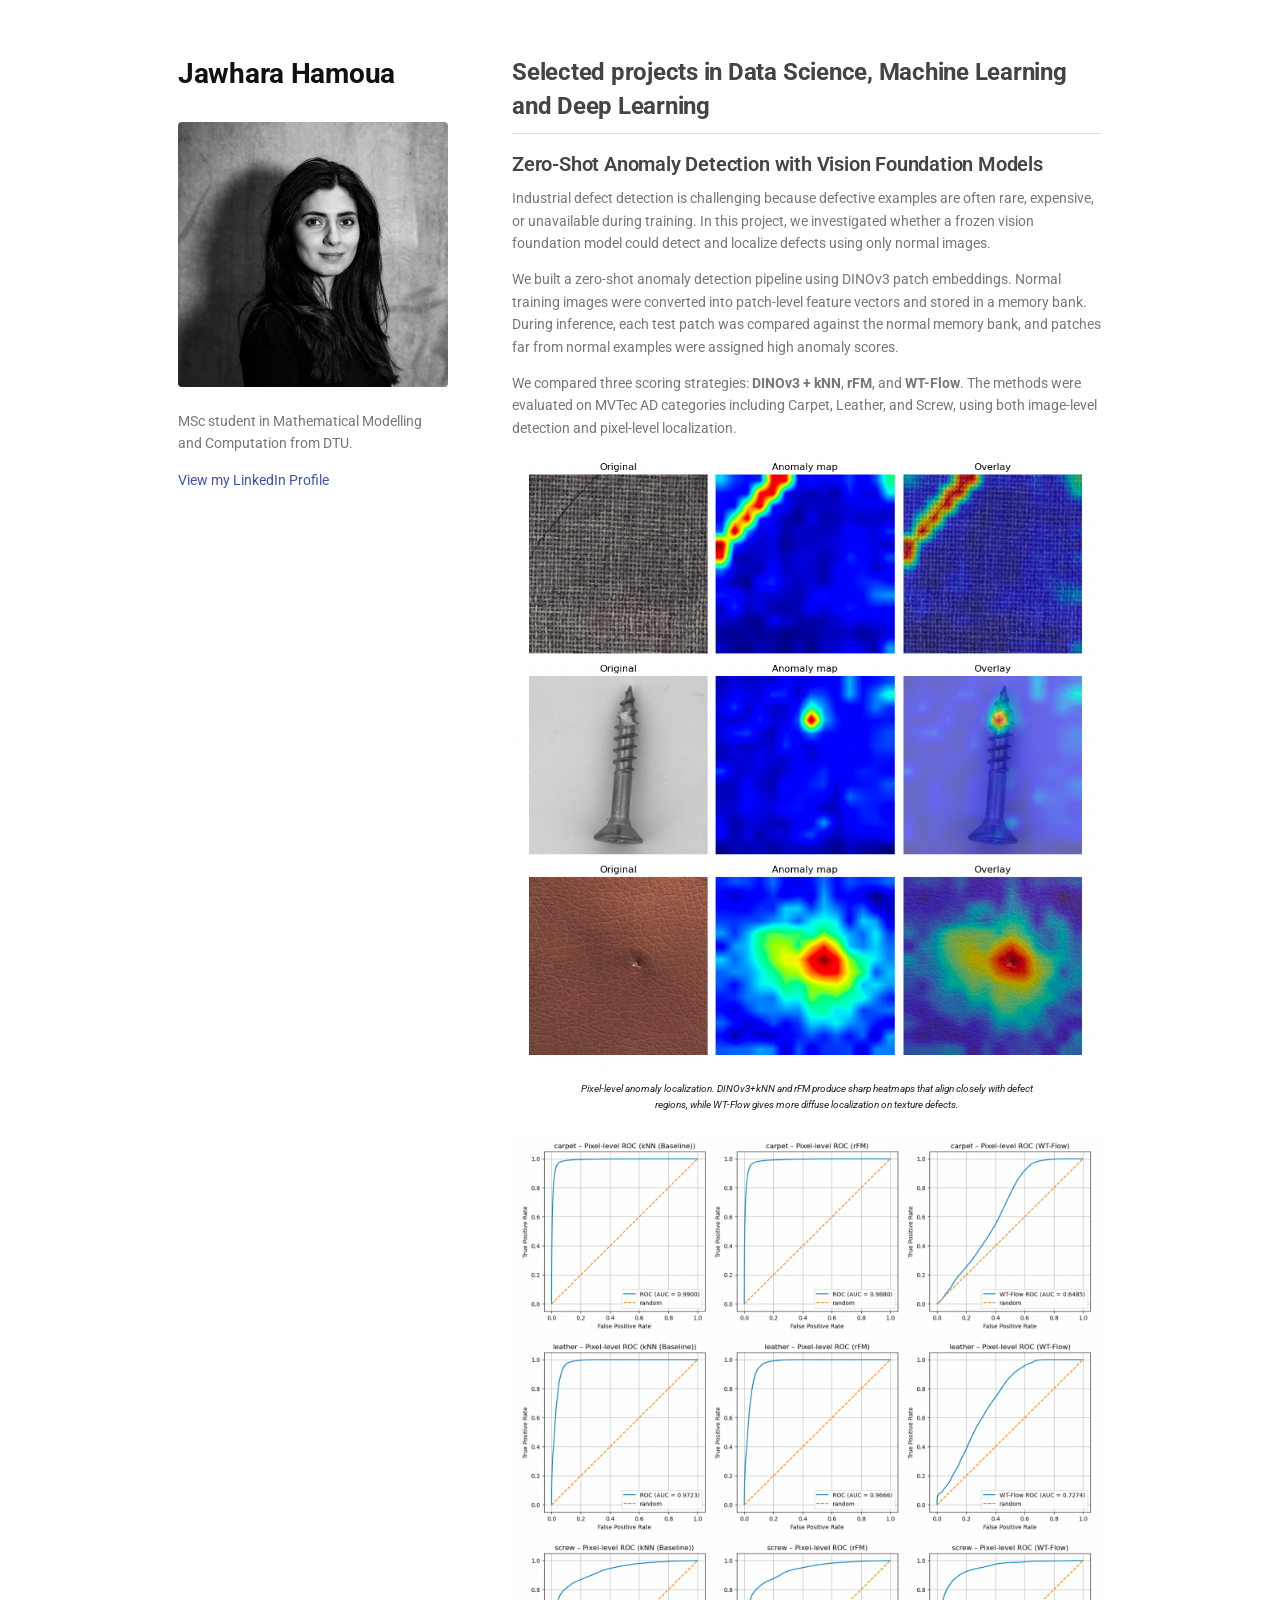
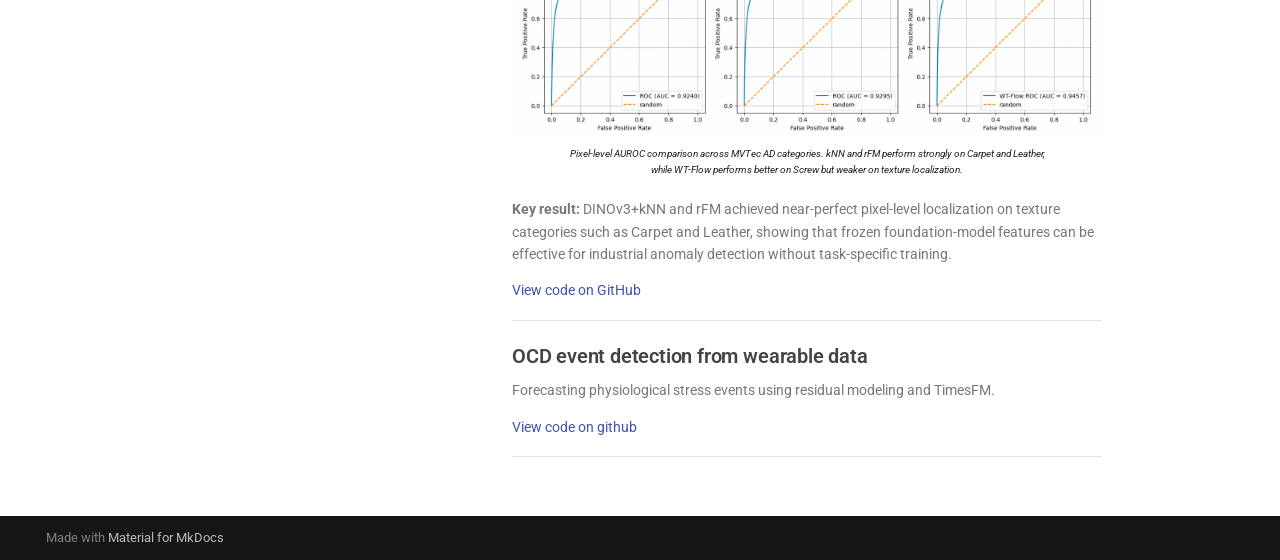
==== commit 1791f834: "save" ====
--- a/index.html
+++ b/index.html
@@ -393,7 +393,7 @@
 </div>
 
 <div class="right">
-  <h2>Selected projects</h2>
+  <h2>Selected projects in Data Science, Machine Learning and Deep Learning</h2>
 
 
 
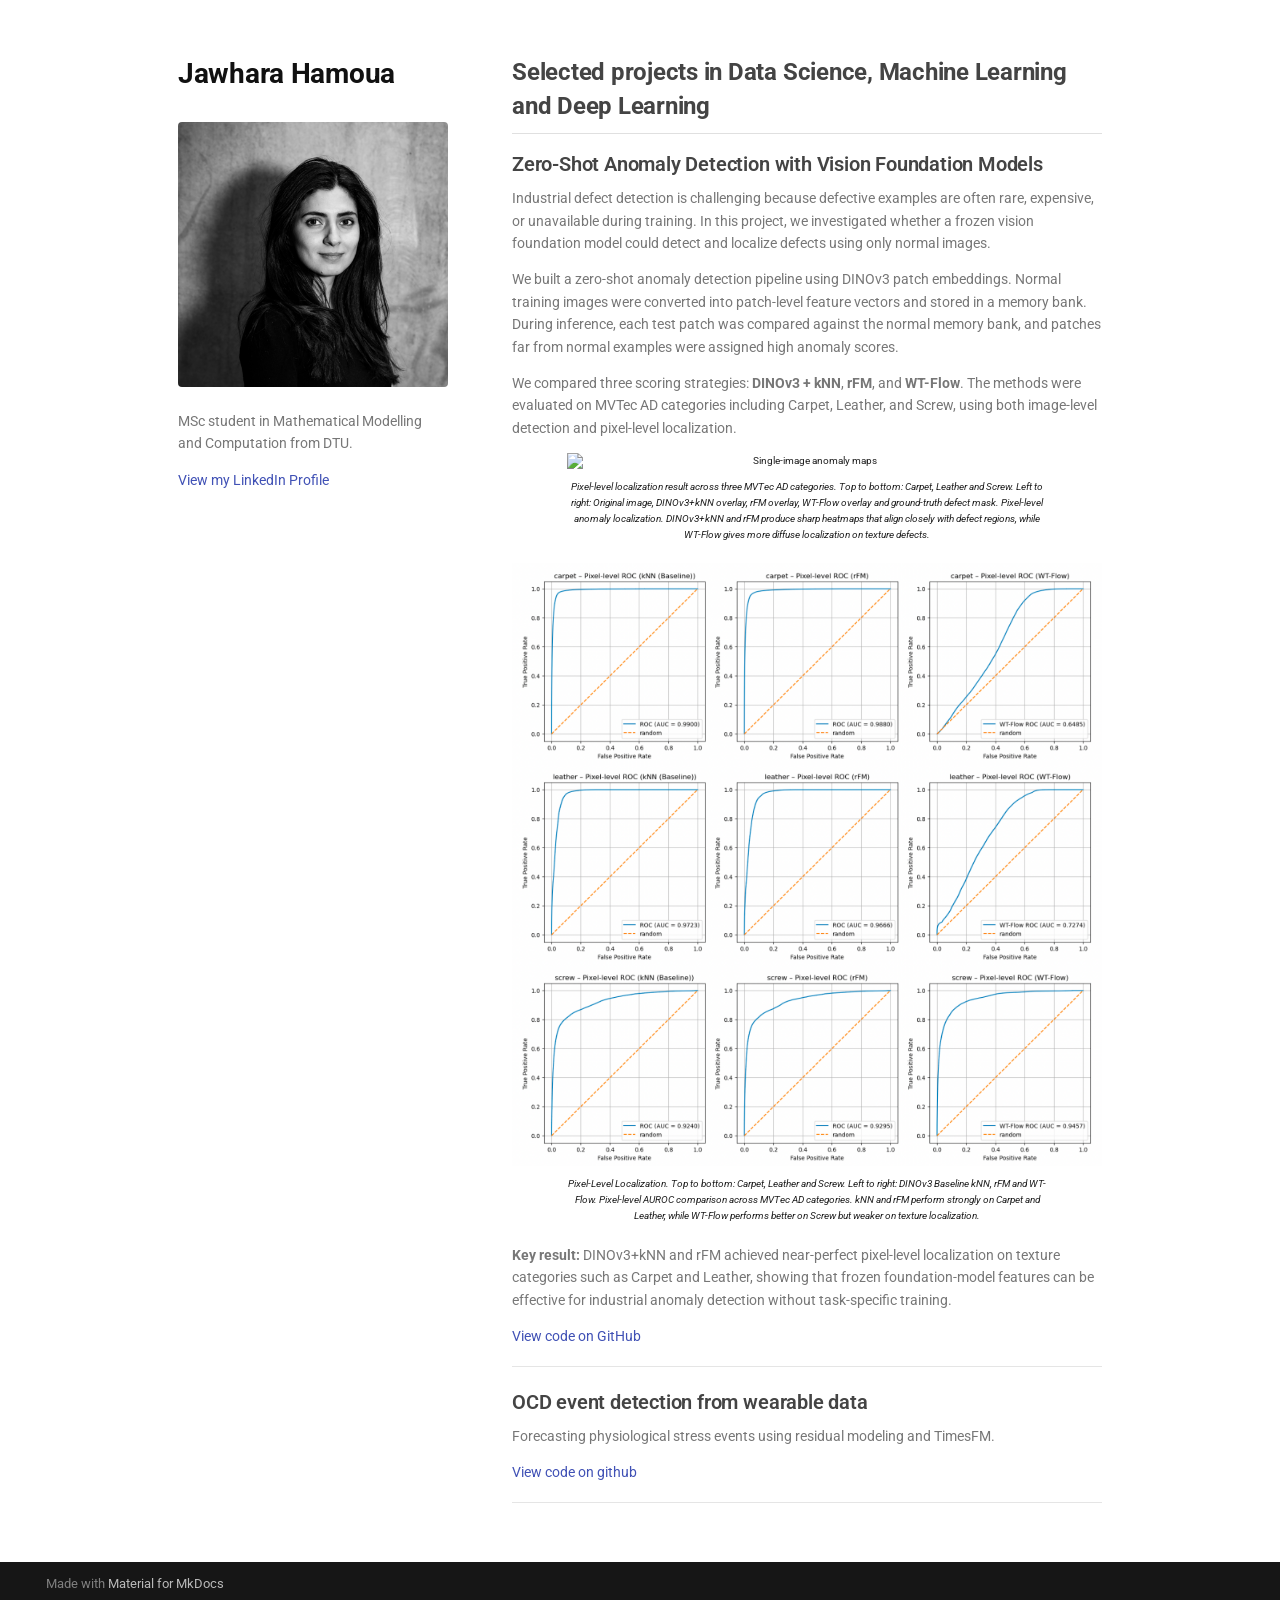
==== commit d8844447: "save" ====
--- a/index.html
+++ b/index.html
@@ -420,9 +420,10 @@
 </p>
 
 <figure>
-  <img src="projects/single-image-anomaly-maps.png" class="project-figure" alt="Single-image anomaly maps"/>
+  <img src="projects/Pixel-level localization.png" class="project-figure" alt="Single-image anomaly maps"/>
   <figcaption>
-    Pixel-level anomaly localization. DINOv3+kNN and rFM produce sharp heatmaps that align
+    Pixel-level localization result across three MVTec AD categories. Top to bottom: Carpet, Leather and Screw. Left to
+right: Original image, DINOv3+kNN overlay, rFM overlay, WT-Flow overlay and ground-truth defect mask. Pixel-level anomaly localization. DINOv3+kNN and rFM produce sharp heatmaps that align
     closely with defect regions, while WT-Flow gives more diffuse localization on texture defects.
   </figcaption>
 </figure>
@@ -430,7 +431,8 @@
 <figure>
   <img src="projects/pixel-level-localization-carpet-leather-screw.png" class="project-figure" alt="Pixel-level localization comparison"/>
   <figcaption>
-    Pixel-level AUROC comparison across MVTec AD categories. kNN and rFM perform strongly on
+    Pixel-Level Localization. Top to bottom: Carpet, Leather and Screw. Left to right: DINOv3 Baseline kNN, rFM and
+WT-Flow. Pixel-level AUROC comparison across MVTec AD categories. kNN and rFM perform strongly on
     Carpet and Leather, while WT-Flow performs better on Screw but weaker on texture localization.
   </figcaption>
 </figure>
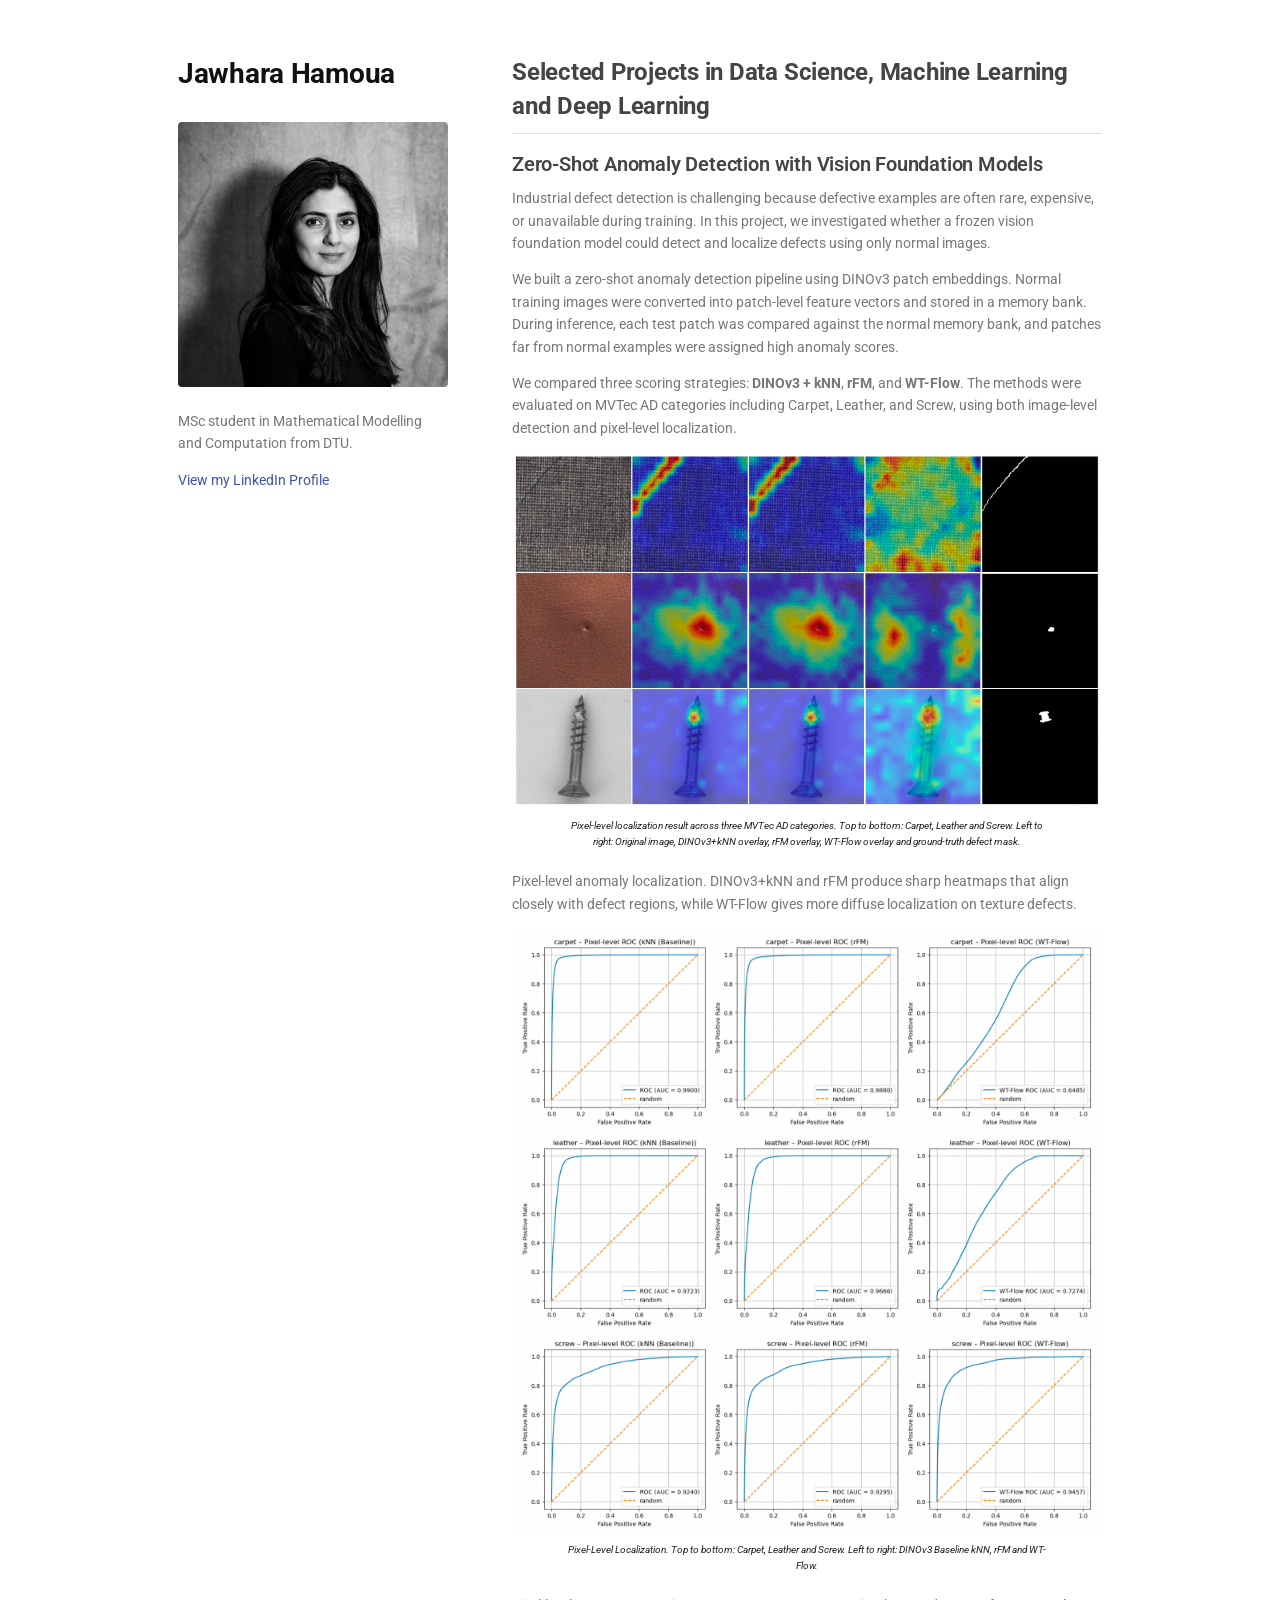
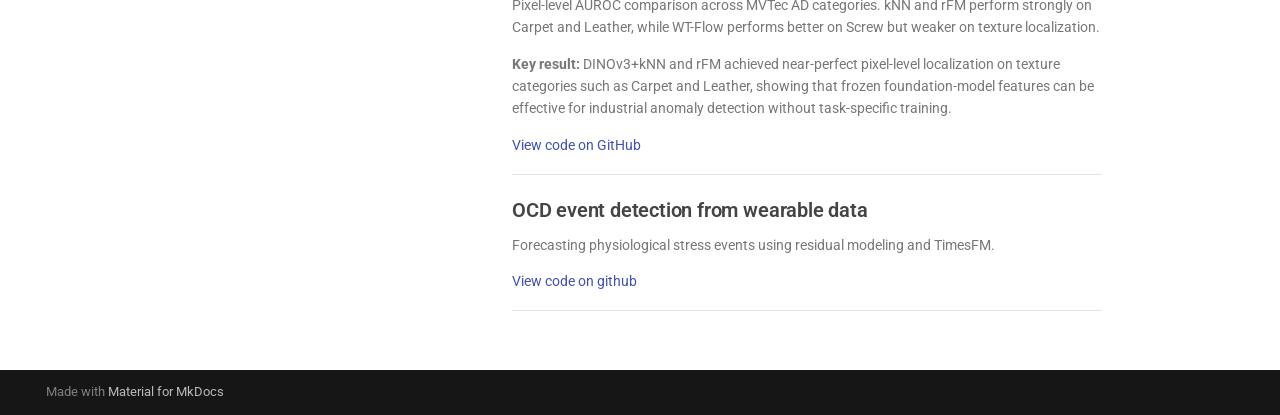
==== commit b118e731: "Update portfolio image paths" ====
--- a/index.html
+++ b/index.html
@@ -393,7 +393,7 @@
 </div>
 
 <div class="right">
-  <h2>Selected projects in Data Science, Machine Learning and Deep Learning</h2>
+  <h2>Selected Projects in Data Science, Machine Learning and Deep Learning</h2>
 
 
 
@@ -420,22 +420,31 @@
 </p>
 
 <figure>
-  <img src="projects/Pixel-level localization.png" class="project-figure" alt="Single-image anomaly maps"/>
+  <img src="projects/Pixel-level-localization.png" class="project-figure" alt="Single-image anomaly maps"/>
   <figcaption>
     Pixel-level localization result across three MVTec AD categories. Top to bottom: Carpet, Leather and Screw. Left to
-right: Original image, DINOv3+kNN overlay, rFM overlay, WT-Flow overlay and ground-truth defect mask. Pixel-level anomaly localization. DINOv3+kNN and rFM produce sharp heatmaps that align
-    closely with defect regions, while WT-Flow gives more diffuse localization on texture defects.
+right: Original image, DINOv3+kNN overlay, rFM overlay, WT-Flow overlay and ground-truth defect mask. 
   </figcaption>
 </figure>
+
+<p>
+Pixel-level anomaly localization. DINOv3+kNN and rFM produce sharp heatmaps that align
+closely with defect regions, while WT-Flow gives more diffuse localization on texture defects.
+</p>
+
 
 <figure>
   <img src="projects/pixel-level-localization-carpet-leather-screw.png" class="project-figure" alt="Pixel-level localization comparison"/>
   <figcaption>
     Pixel-Level Localization. Top to bottom: Carpet, Leather and Screw. Left to right: DINOv3 Baseline kNN, rFM and
-WT-Flow. Pixel-level AUROC comparison across MVTec AD categories. kNN and rFM perform strongly on
-    Carpet and Leather, while WT-Flow performs better on Screw but weaker on texture localization.
+WT-Flow.
   </figcaption>
 </figure>
+
+<p>
+Pixel-level AUROC comparison across MVTec AD categories. kNN and rFM perform strongly on
+    Carpet and Leather, while WT-Flow performs better on Screw but weaker on texture localization.
+</p>
 
 <p>
   <strong>Key result:</strong> DINOv3+kNN and rFM achieved near-perfect pixel-level localization
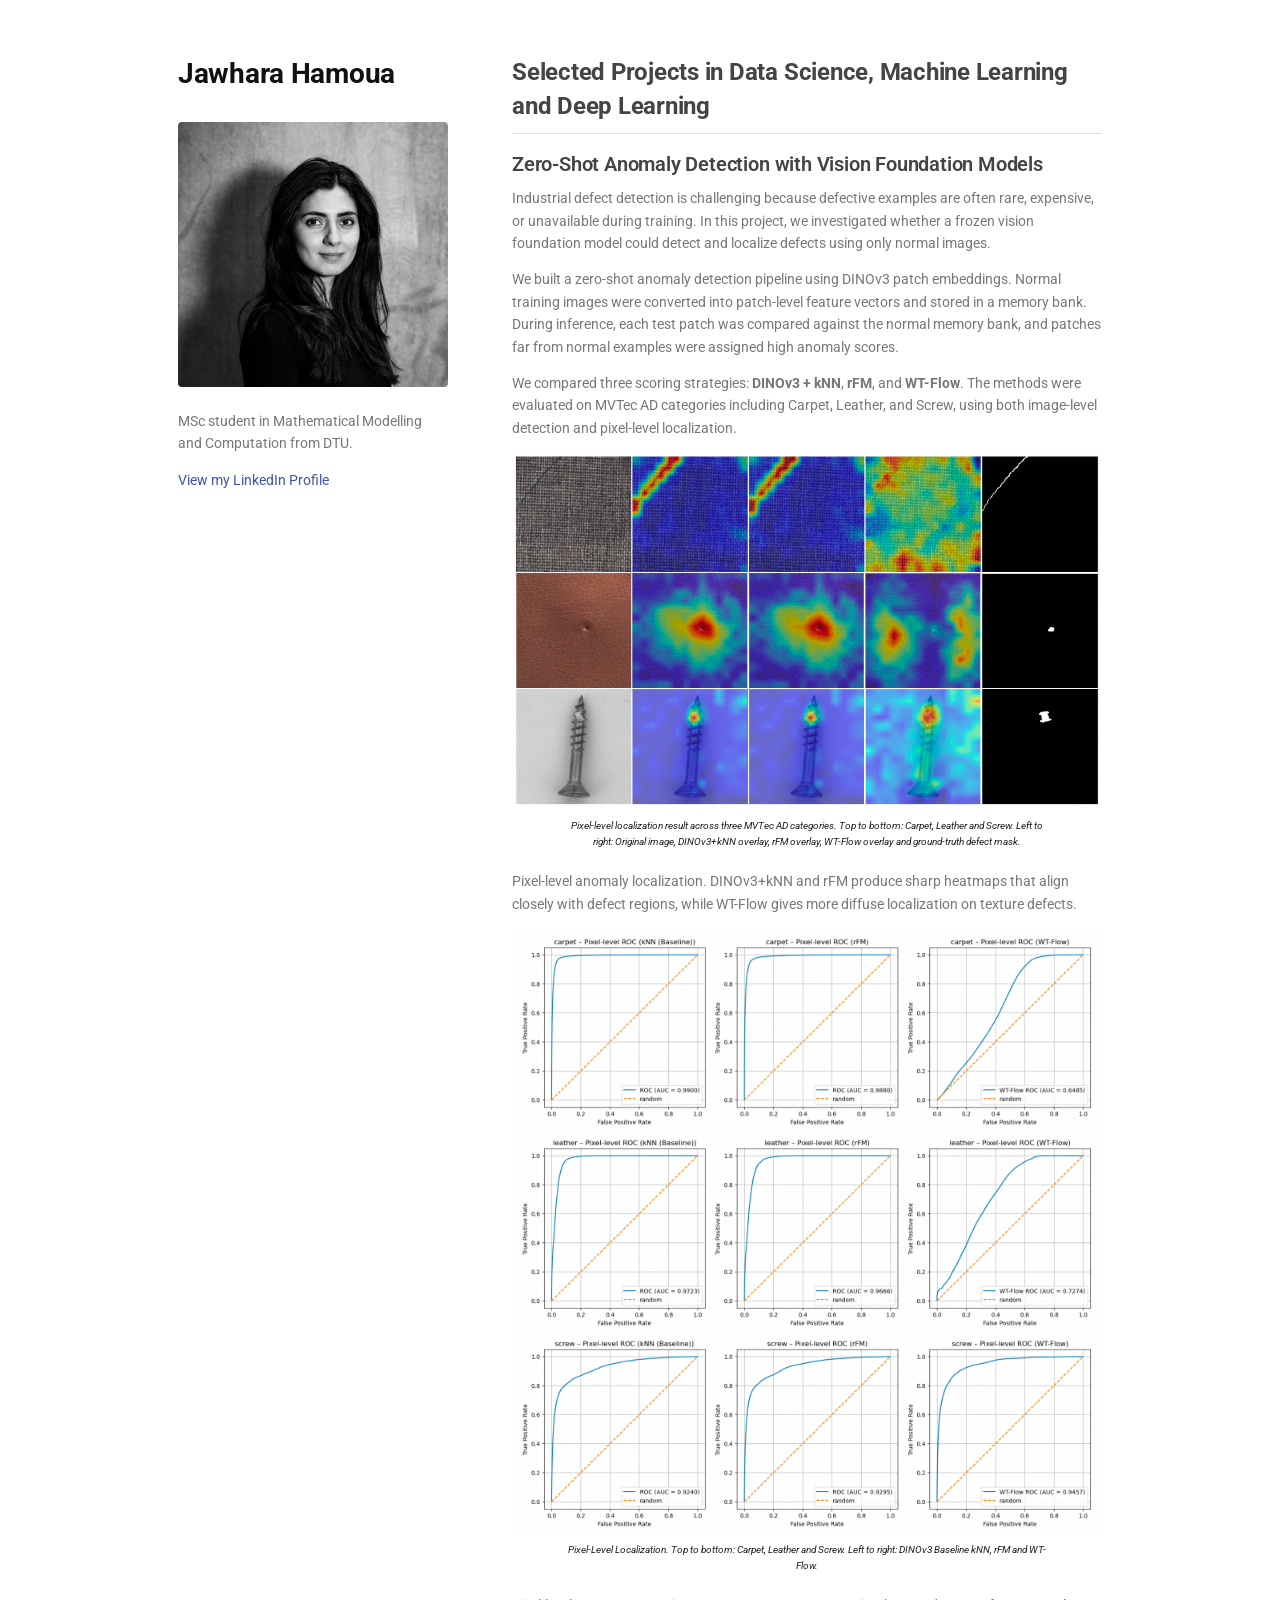
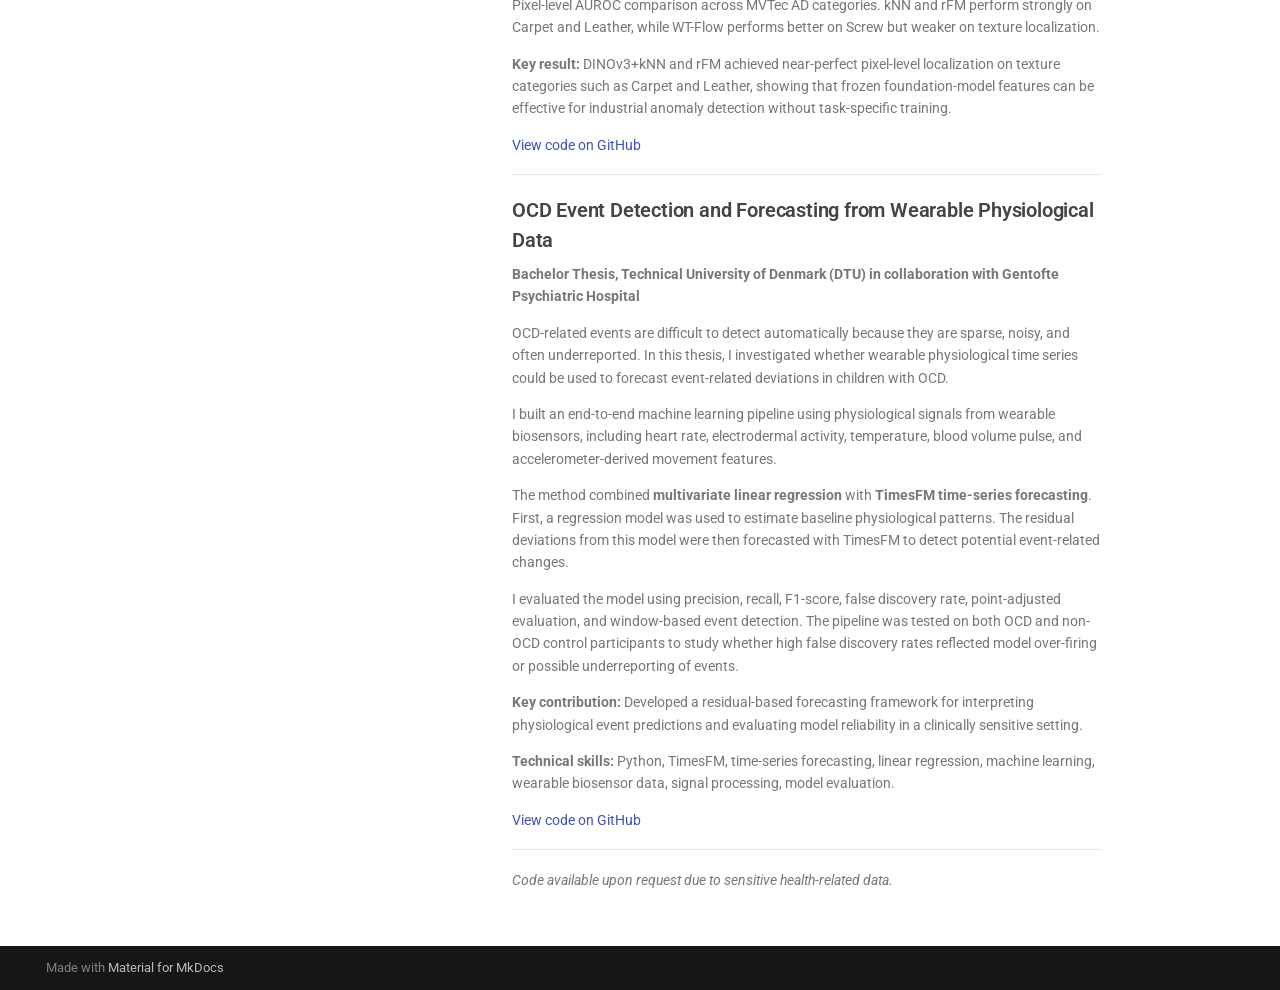
==== commit a3cd4c16: "Update portfolio image paths" ====
--- a/index.html
+++ b/index.html
@@ -458,15 +458,59 @@
 
 <hr/>
 
-  <h3>OCD event detection from wearable data</h3>
-  <p>
-    Forecasting physiological stress events using residual modeling
-    and TimesFM.
-  </p>
-  <p>
-    <a href="https://www.linkedin.com/in/jawhara-hamoua/">View code on github</a>
-  </p>
-  <hr/>
+<h3>OCD Event Detection and Forecasting from Wearable Physiological Data</h3>
+
+<p>
+  <strong>Bachelor Thesis, Technical University of Denmark (DTU) in collaboration with Gentofte Psychiatric Hospital</strong>
+</p>
+
+<p>
+  OCD-related events are difficult to detect automatically because they are sparse,
+  noisy, and often underreported. In this thesis, I investigated whether wearable
+  physiological time series could be used to forecast event-related deviations in
+  children with OCD.
+</p>
+
+<p>
+  I built an end-to-end machine learning pipeline using physiological signals from
+  wearable biosensors, including heart rate, electrodermal activity, temperature,
+  blood volume pulse, and accelerometer-derived movement features.
+</p>
+
+<p>
+  The method combined <strong>multivariate linear regression</strong> with
+  <strong>TimesFM time-series forecasting</strong>. First, a regression model was used
+  to estimate baseline physiological patterns. The residual deviations from this model
+  were then forecasted with TimesFM to detect potential event-related changes.
+</p>
+
+<p>
+  I evaluated the model using precision, recall, F1-score, false discovery rate,
+  point-adjusted evaluation, and window-based event detection. The pipeline was tested
+  on both OCD and non-OCD control participants to study whether high false discovery
+  rates reflected model over-firing or possible underreporting of events.
+</p>
+
+<p>
+  <strong>Key contribution:</strong> Developed a residual-based forecasting framework
+  for interpreting physiological event predictions and evaluating model reliability
+  in a clinically sensitive setting.
+</p>
+
+<p>
+  <strong>Technical skills:</strong> Python, TimesFM, time-series forecasting,
+  linear regression, machine learning, wearable biosensor data, signal processing,
+  model evaluation.
+</p>
+
+<p>
+  <a href="https://github.com/YOUR-GITHUB-LINK-HERE">View code on GitHub</a>
+</p>
+
+<hr/>
+<p>
+  <em>Code available upon request due to sensitive health-related data.</em>
+</p>
 
 </div>
 
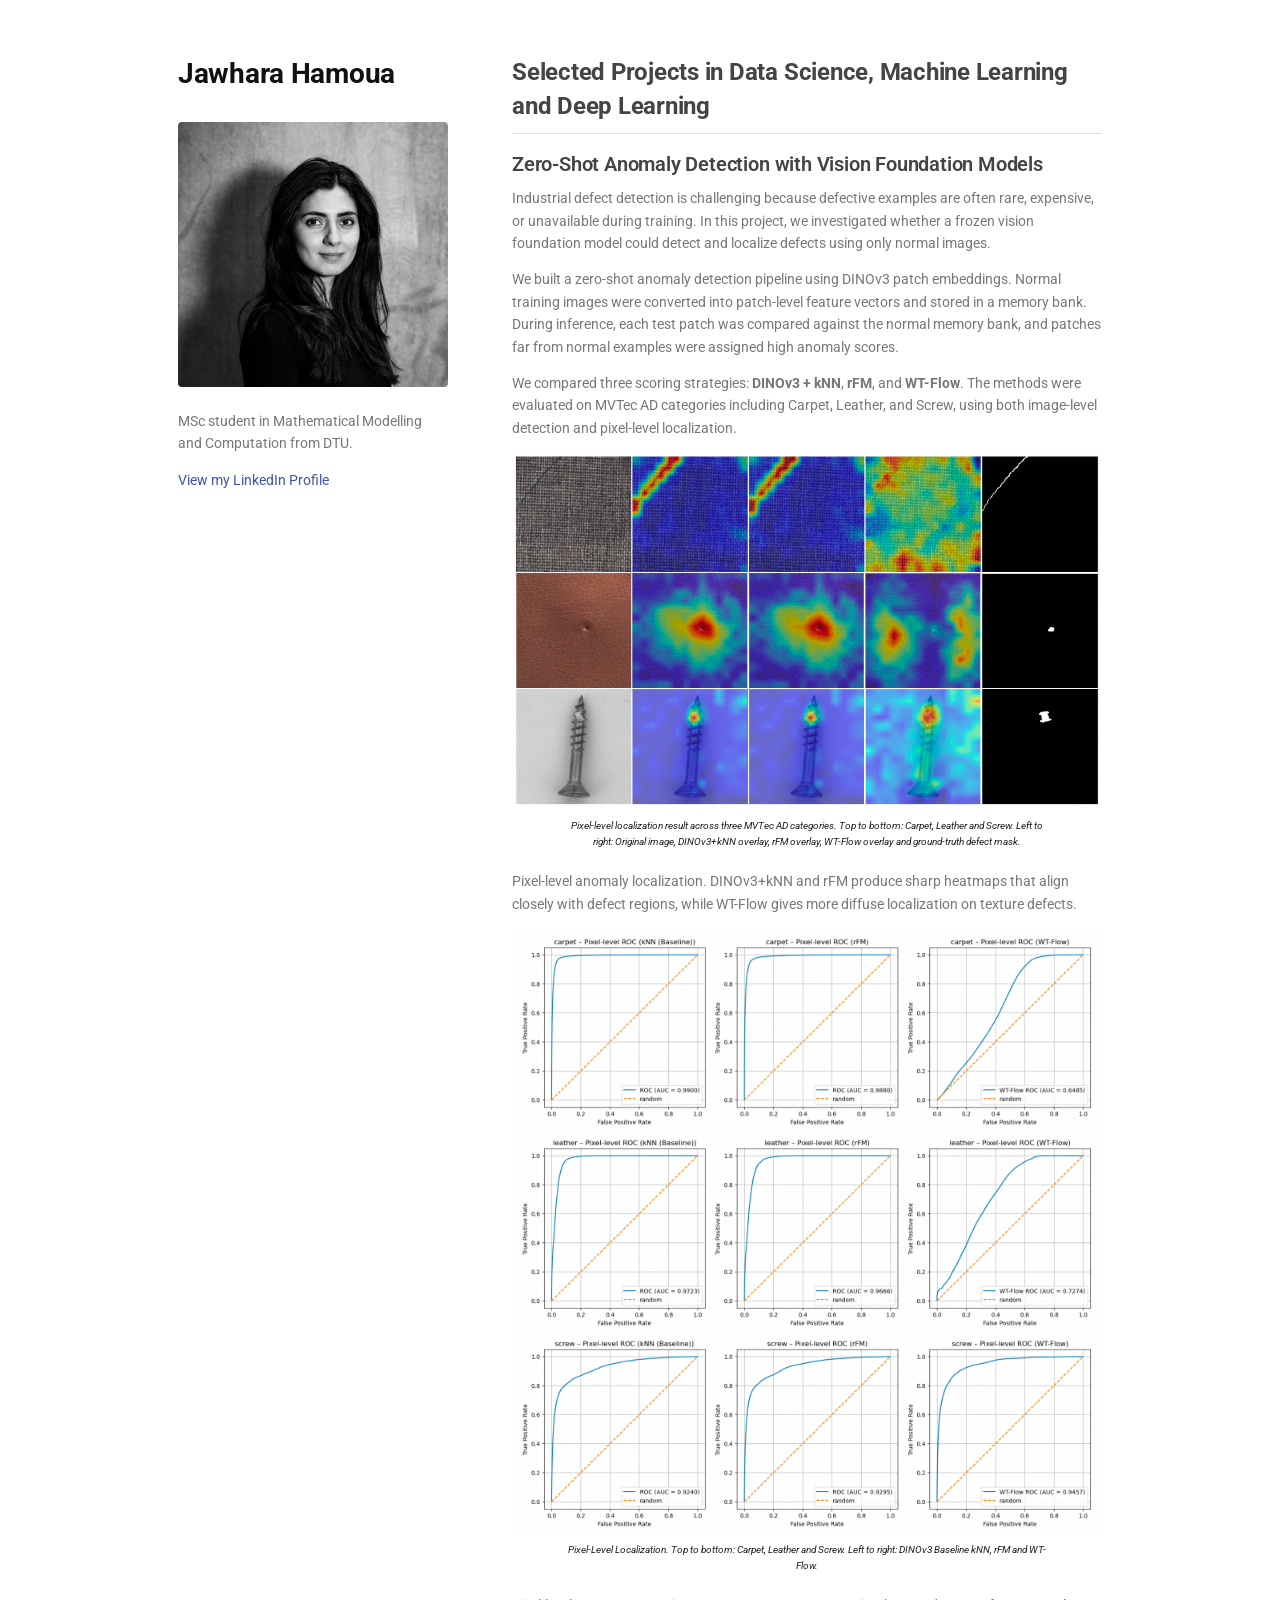
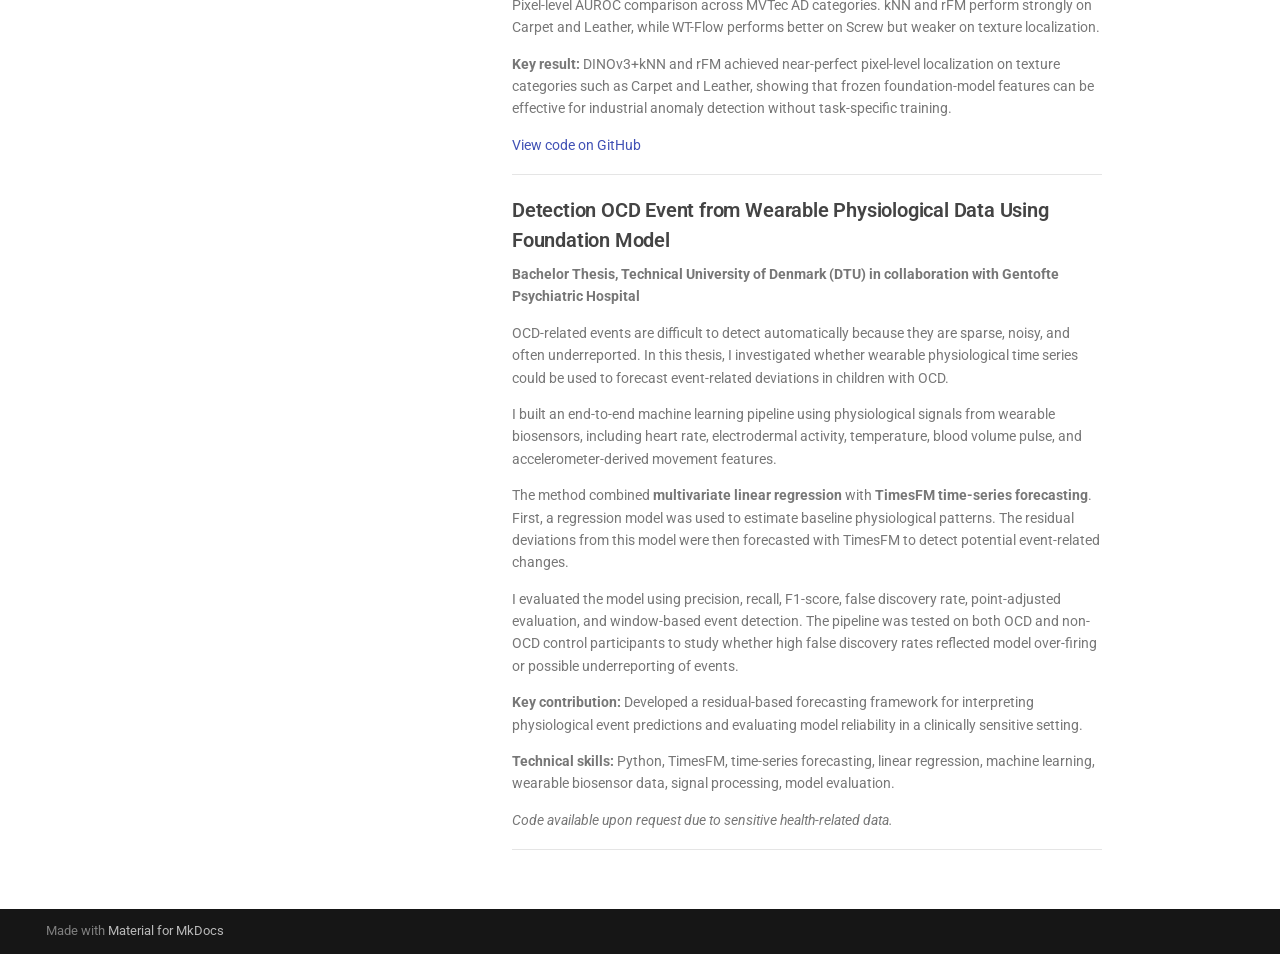
==== commit e5e9bd76: "Update portfolio image paths" ====
--- a/index.html
+++ b/index.html
@@ -458,7 +458,7 @@
 
 <hr/>
 
-<h3>OCD Event Detection and Forecasting from Wearable Physiological Data</h3>
+<h3>Detection OCD Event from Wearable Physiological Data Using Foundation Model</h3>
 
 <p>
   <strong>Bachelor Thesis, Technical University of Denmark (DTU) in collaboration with Gentofte Psychiatric Hospital</strong>
@@ -504,13 +504,11 @@
 </p>
 
 <p>
-  <a href="https://github.com/YOUR-GITHUB-LINK-HERE">View code on GitHub</a>
-</p>
+  <em>Code available upon request due to sensitive health-related data.</em>
+</p>
+
 
 <hr/>
-<p>
-  <em>Code available upon request due to sensitive health-related data.</em>
-</p>
 
 </div>
 
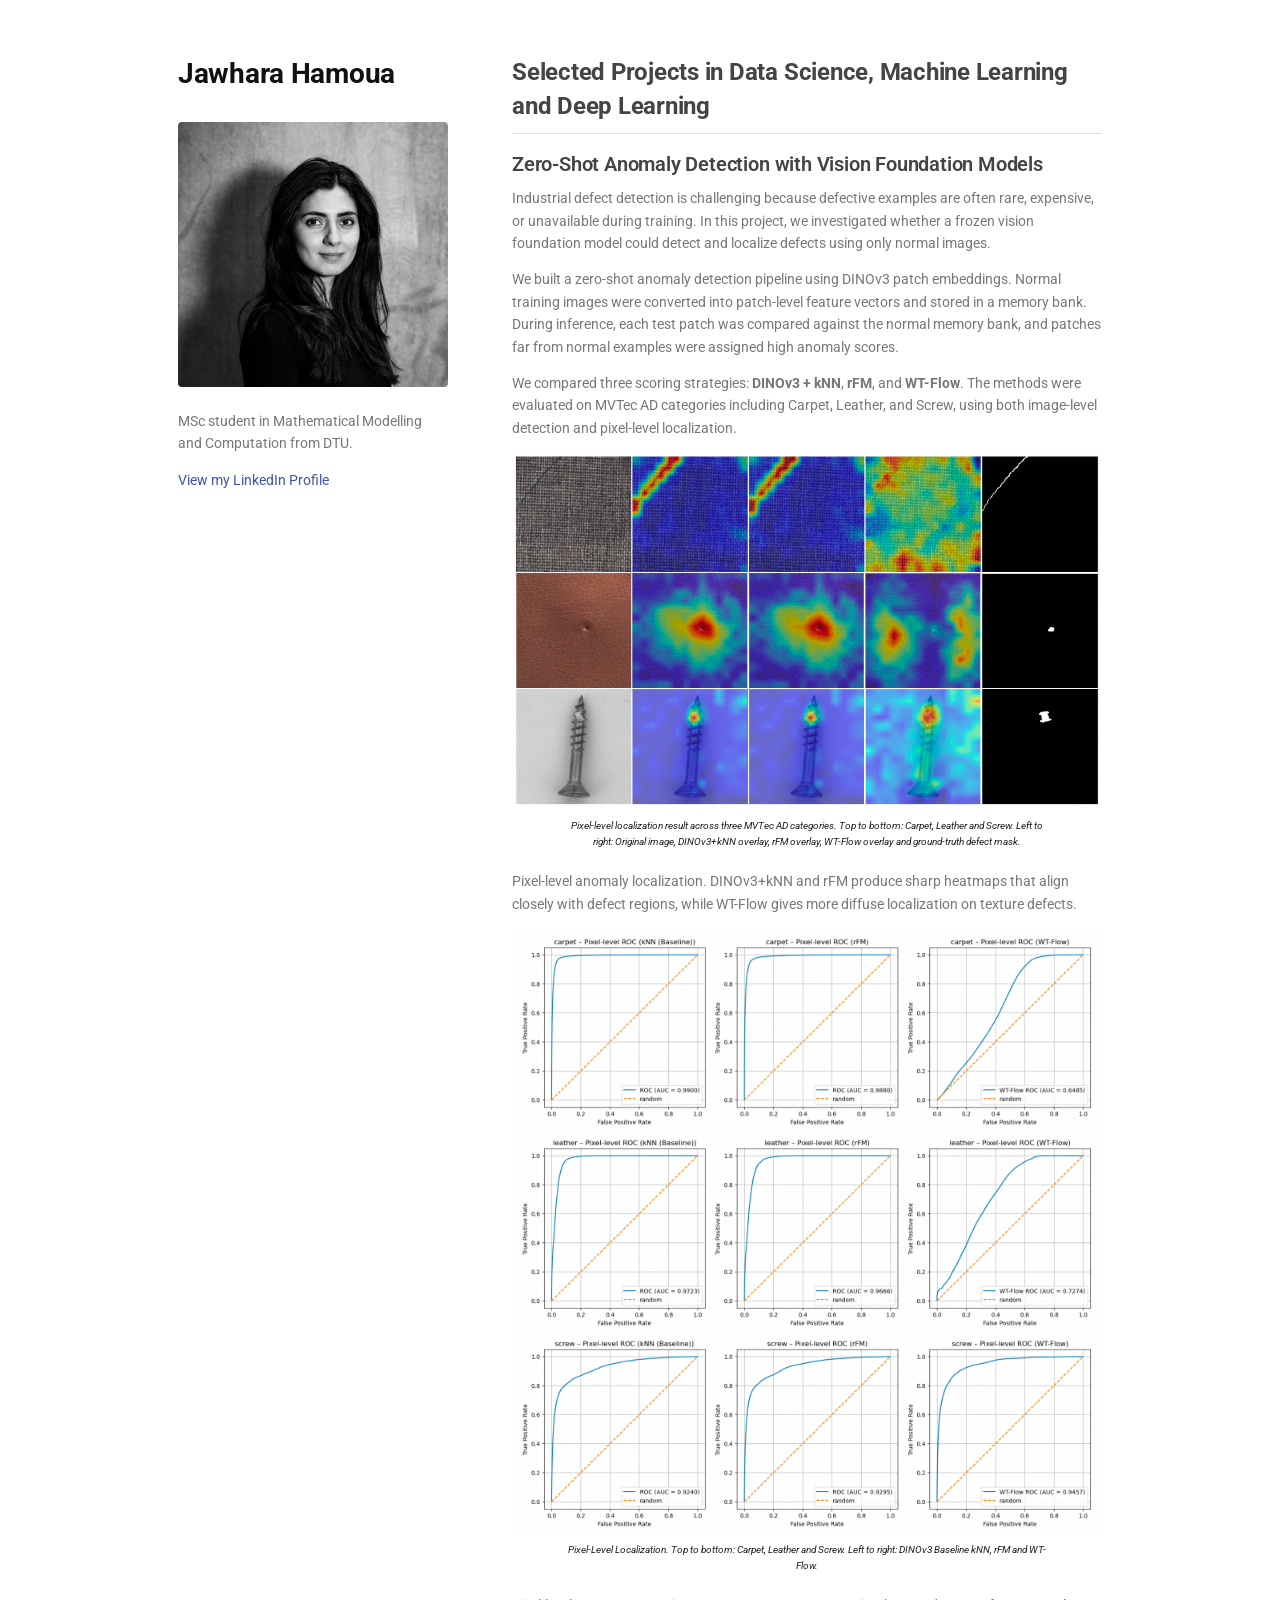
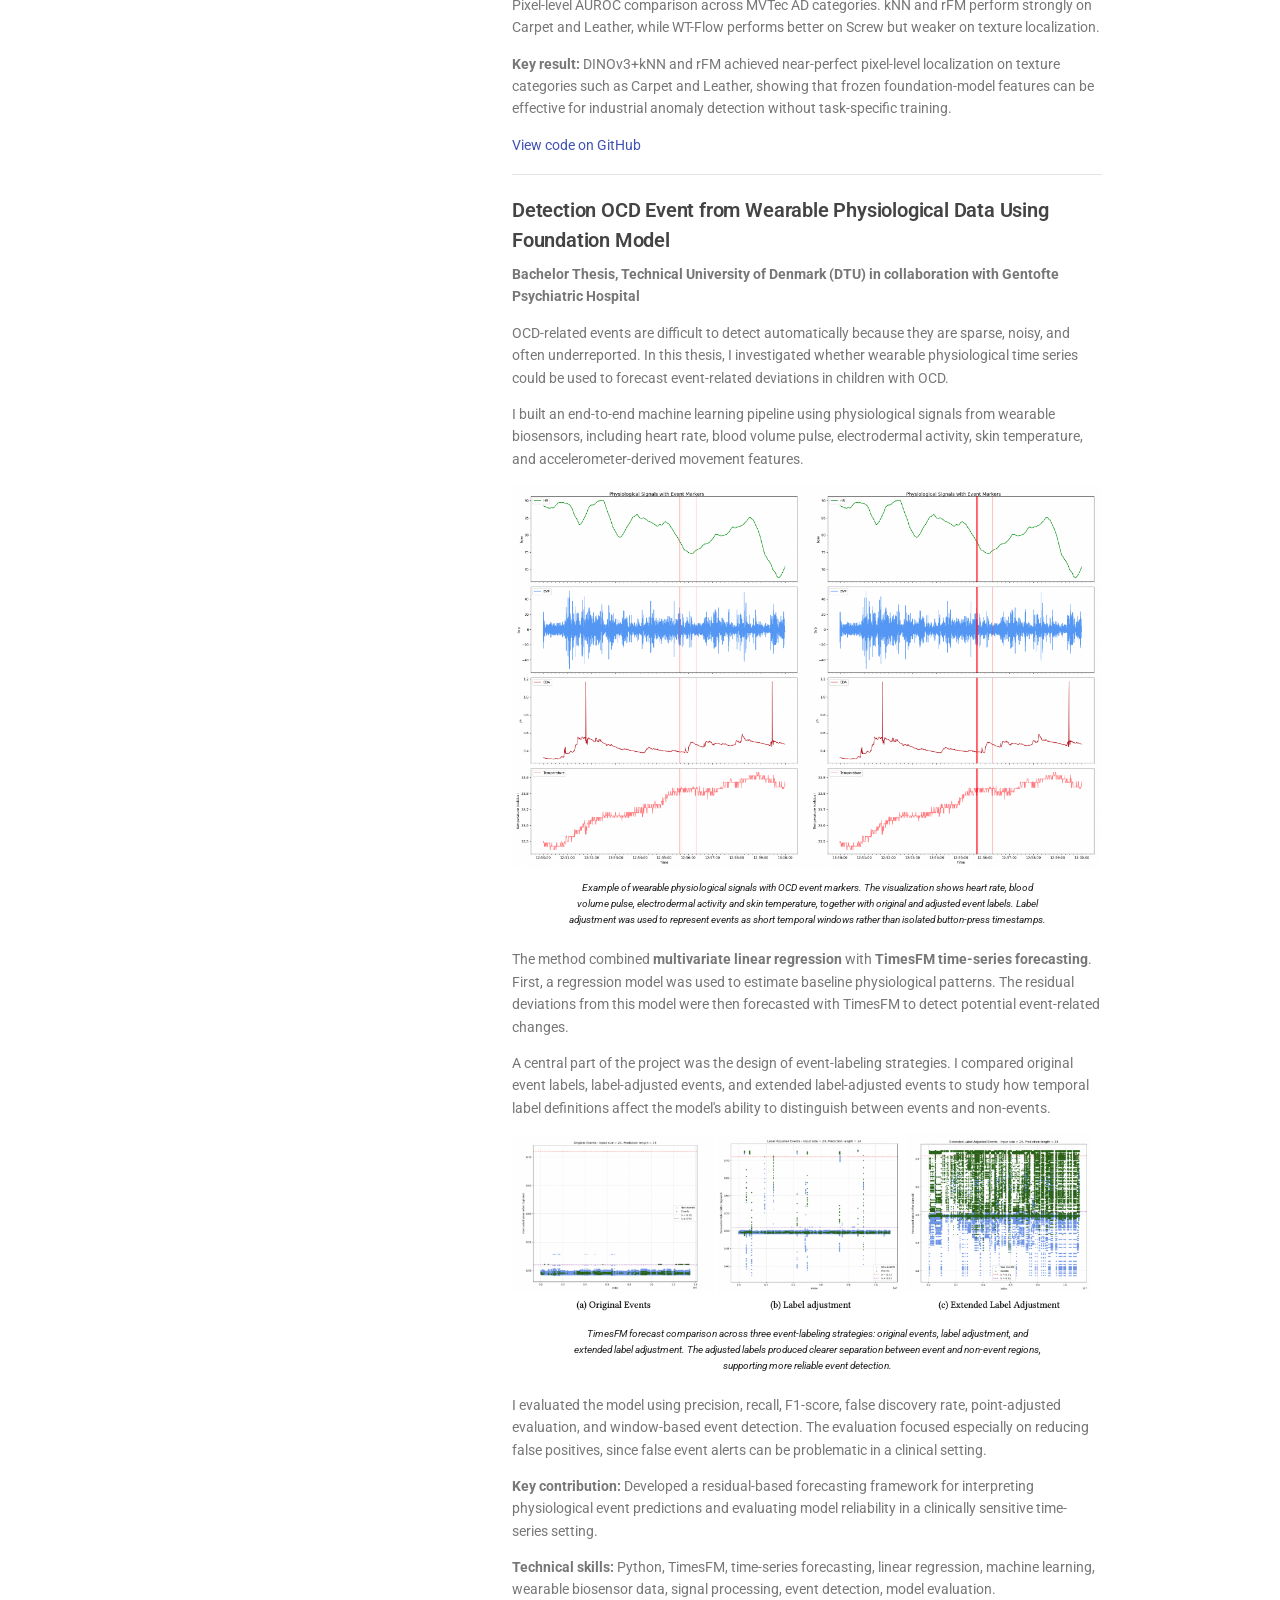
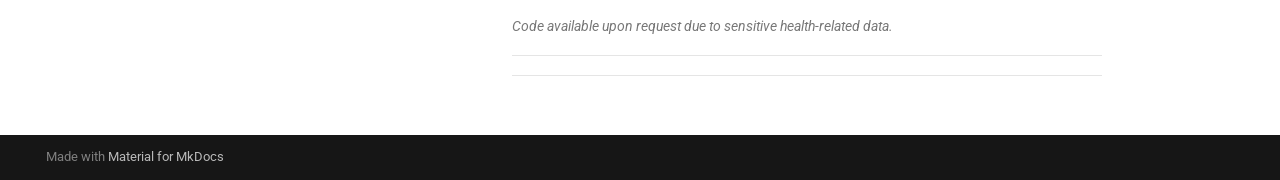
==== commit 4ef9e21b: "Add OCD project images" ====
--- a/index.html
+++ b/index.html
@@ -473,9 +473,19 @@
 
 <p>
   I built an end-to-end machine learning pipeline using physiological signals from
-  wearable biosensors, including heart rate, electrodermal activity, temperature,
-  blood volume pulse, and accelerometer-derived movement features.
-</p>
+  wearable biosensors, including heart rate, blood volume pulse, electrodermal
+  activity, skin temperature, and accelerometer-derived movement features.
+</p>
+
+<figure>
+  <img src="projects/ocd-physiological-signals-label-adjustment.png" class="project-figure" alt="Physiological signals with OCD event markers"/>
+  <figcaption>
+    Example of wearable physiological signals with OCD event markers. The visualization shows
+    heart rate, blood volume pulse, electrodermal activity and skin temperature, together with
+    original and adjusted event labels. Label adjustment was used to represent events as short
+    temporal windows rather than isolated button-press timestamps.
+  </figcaption>
+</figure>
 
 <p>
   The method combined <strong>multivariate linear regression</strong> with
@@ -485,27 +495,45 @@
 </p>
 
 <p>
+  A central part of the project was the design of event-labeling strategies. I compared
+  original event labels, label-adjusted events, and extended label-adjusted events to study
+  how temporal label definitions affect the model's ability to distinguish between events
+  and non-events.
+</p>
+
+<figure>
+  <img src="projects/ocd-timesfm-label-comparison.png" class="project-figure" alt="TimesFM predictions for original and adjusted event labels"/>
+  <figcaption>
+    TimesFM forecast comparison across three event-labeling strategies: original events,
+    label adjustment, and extended label adjustment. The adjusted labels produced clearer
+    separation between event and non-event regions, supporting more reliable event detection.
+  </figcaption>
+</figure>
+
+<p>
   I evaluated the model using precision, recall, F1-score, false discovery rate,
-  point-adjusted evaluation, and window-based event detection. The pipeline was tested
-  on both OCD and non-OCD control participants to study whether high false discovery
-  rates reflected model over-firing or possible underreporting of events.
+  point-adjusted evaluation, and window-based event detection. The evaluation focused
+  especially on reducing false positives, since false event alerts can be problematic in
+  a clinical setting.
 </p>
 
 <p>
   <strong>Key contribution:</strong> Developed a residual-based forecasting framework
   for interpreting physiological event predictions and evaluating model reliability
-  in a clinically sensitive setting.
+  in a clinically sensitive time-series setting.
 </p>
 
 <p>
   <strong>Technical skills:</strong> Python, TimesFM, time-series forecasting,
   linear regression, machine learning, wearable biosensor data, signal processing,
-  model evaluation.
+  event detection, model evaluation.
 </p>
 
 <p>
   <em>Code available upon request due to sensitive health-related data.</em>
 </p>
+
+<hr/>
 
 
 <hr/>
